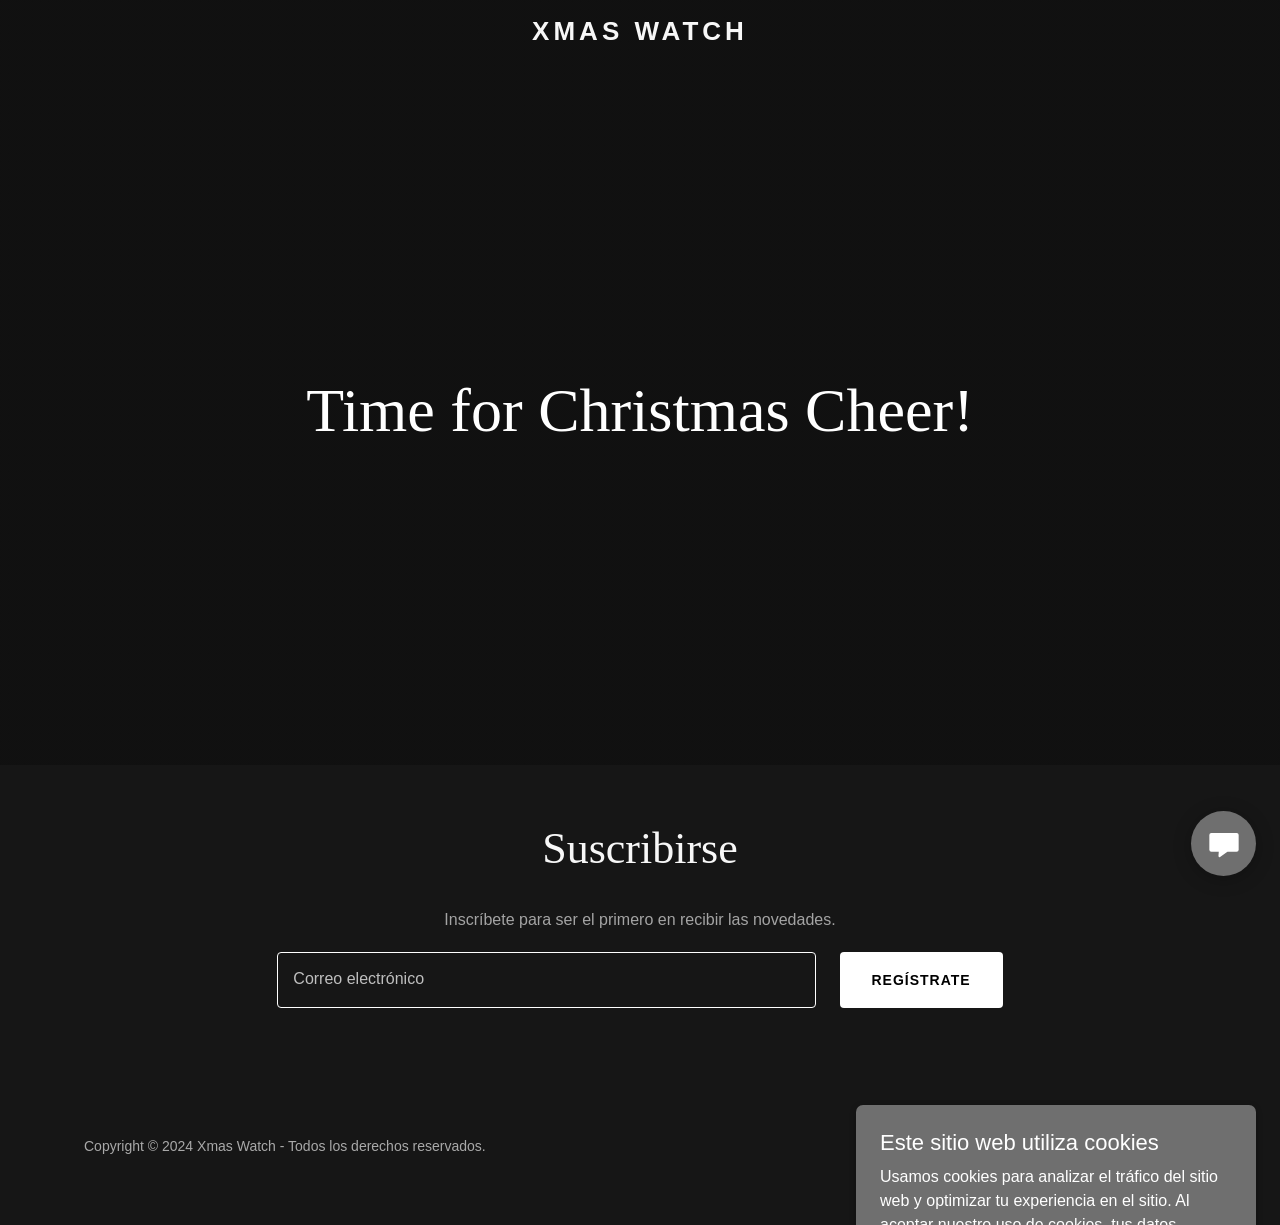
==== index.html @ 5bb148e1 "Create index.html" ====
<!DOCTYPE html><html lang="es-ES"><head><meta charSet="utf-8"/><meta http-equiv="X-UA-Compatible" content="IE=edge"/><meta name="viewport" content="width=device-width, initial-scale=1"/><title>Xmas Watch</title><meta name="author" content="Xmas Watch"/><meta name="generator" content="Starfield Technologies; Go Daddy Website Builder 8.0.0000"/><link rel="manifest" href="/manifest.webmanifest"/><link rel="apple-touch-icon" sizes="57x57" href="//img1.wsimg.com/isteam/ip/static/pwa-app/logo-default.png/:/rs=w:57,h:57,m"/><link rel="apple-touch-icon" sizes="60x60" href="//img1.wsimg.com/isteam/ip/static/pwa-app/logo-default.png/:/rs=w:60,h:60,m"/><link rel="apple-touch-icon" sizes="72x72" href="//img1.wsimg.com/isteam/ip/static/pwa-app/logo-default.png/:/rs=w:72,h:72,m"/><link rel="apple-touch-icon" sizes="114x114" href="//img1.wsimg.com/isteam/ip/static/pwa-app/logo-default.png/:/rs=w:114,h:114,m"/><link rel="apple-touch-icon" sizes="120x120" href="//img1.wsimg.com/isteam/ip/static/pwa-app/logo-default.png/:/rs=w:120,h:120,m"/><link rel="apple-touch-icon" sizes="144x144" href="//img1.wsimg.com/isteam/ip/static/pwa-app/logo-default.png/:/rs=w:144,h:144,m"/><link rel="apple-touch-icon" sizes="152x152" href="//img1.wsimg.com/isteam/ip/static/pwa-app/logo-default.png/:/rs=w:152,h:152,m"/><link rel="apple-touch-icon" sizes="180x180" href="//img1.wsimg.com/isteam/ip/static/pwa-app/logo-default.png/:/rs=w:180,h:180,m"/><meta property="og:url" content="https://xmaswatch.com/"/>
<meta property="og:site_name" content="Xmas Watch"/>
<meta property="og:title" content="Xmas Watch"/>
<meta property="og:type" content="website"/>
<meta property="og:image" content="https://img1.wsimg.com/isteam/stock/pY0E9BW"/>
<meta property="og:locale" content="es_ES"/>
<meta name="twitter:card" content="summary"/>
<meta name="twitter:title" content="Xmas Watch"/>
<meta name="twitter:description" content="Time for Christmas Cheer!"/>
<meta name="twitter:image" content="https://img1.wsimg.com/isteam/stock/pY0E9BW"/>
<meta name="twitter:image:alt" content="Xmas Watch"/>
<meta name="theme-color" content="#6F6F6F"/><style data-inline-fonts>/* cyrillic */
@font-face {
  font-family: 'Playfair Display';
  font-style: normal;
  font-weight: 400;
  font-display: swap;
  src: url(https://img1.wsimg.com/gfonts/s/playfairdisplay/v37/nuFiD-vYSZviVYUb_rj3ij__anPXDTjYgFE_.woff2) format('woff2');
  unicode-range: U+0301, U+0400-045F, U+0490-0491, U+04B0-04B1, U+2116;
}
/* vietnamese */
@font-face {
  font-family: 'Playfair Display';
  font-style: normal;
  font-weight: 400;
  font-display: swap;
  src: url(https://img1.wsimg.com/gfonts/s/playfairdisplay/v37/nuFiD-vYSZviVYUb_rj3ij__anPXDTPYgFE_.woff2) format('woff2');
  unicode-range: U+0102-0103, U+0110-0111, U+0128-0129, U+0168-0169, U+01A0-01A1, U+01AF-01B0, U+0300-0301, U+0303-0304, U+0308-0309, U+0323, U+0329, U+1EA0-1EF9, U+20AB;
}
/* latin-ext */
@font-face {
  font-family: 'Playfair Display';
  font-style: normal;
  font-weight: 400;
  font-display: swap;
  src: url(https://img1.wsimg.com/gfonts/s/playfairdisplay/v37/nuFiD-vYSZviVYUb_rj3ij__anPXDTLYgFE_.woff2) format('woff2');
  unicode-range: U+0100-02BA, U+02BD-02C5, U+02C7-02CC, U+02CE-02D7, U+02DD-02FF, U+0304, U+0308, U+0329, U+1D00-1DBF, U+1E00-1E9F, U+1EF2-1EFF, U+2020, U+20A0-20AB, U+20AD-20C0, U+2113, U+2C60-2C7F, U+A720-A7FF;
}
/* latin */
@font-face {
  font-family: 'Playfair Display';
  font-style: normal;
  font-weight: 400;
  font-display: swap;
  src: url(https://img1.wsimg.com/gfonts/s/playfairdisplay/v37/nuFiD-vYSZviVYUb_rj3ij__anPXDTzYgA.woff2) format('woff2');
  unicode-range: U+0000-00FF, U+0131, U+0152-0153, U+02BB-02BC, U+02C6, U+02DA, U+02DC, U+0304, U+0308, U+0329, U+2000-206F, U+20AC, U+2122, U+2191, U+2193, U+2212, U+2215, U+FEFF, U+FFFD;
}
/* cyrillic */
@font-face {
  font-family: 'Playfair Display';
  font-style: normal;
  font-weight: 700;
  font-display: swap;
  src: url(https://img1.wsimg.com/gfonts/s/playfairdisplay/v37/nuFiD-vYSZviVYUb_rj3ij__anPXDTjYgFE_.woff2) format('woff2');
  unicode-range: U+0301, U+0400-045F, U+0490-0491, U+04B0-04B1, U+2116;
}
/* vietnamese */
@font-face {
  font-family: 'Playfair Display';
  font-style: normal;
  font-weight: 700;
  font-display: swap;
  src: url(https://img1.wsimg.com/gfonts/s/playfairdisplay/v37/nuFiD-vYSZviVYUb_rj3ij__anPXDTPYgFE_.woff2) format('woff2');
  unicode-range: U+0102-0103, U+0110-0111, U+0128-0129, U+0168-0169, U+01A0-01A1, U+01AF-01B0, U+0300-0301, U+0303-0304, U+0308-0309, U+0323, U+0329, U+1EA0-1EF9, U+20AB;
}
/* latin-ext */
@font-face {
  font-family: 'Playfair Display';
  font-style: normal;
  font-weight: 700;
  font-display: swap;
  src: url(https://img1.wsimg.com/gfonts/s/playfairdisplay/v37/nuFiD-vYSZviVYUb_rj3ij__anPXDTLYgFE_.woff2) format('woff2');
  unicode-range: U+0100-02BA, U+02BD-02C5, U+02C7-02CC, U+02CE-02D7, U+02DD-02FF, U+0304, U+0308, U+0329, U+1D00-1DBF, U+1E00-1E9F, U+1EF2-1EFF, U+2020, U+20A0-20AB, U+20AD-20C0, U+2113, U+2C60-2C7F, U+A720-A7FF;
}
/* latin */
@font-face {
  font-family: 'Playfair Display';
  font-style: normal;
  font-weight: 700;
  font-display: swap;
  src: url(https://img1.wsimg.com/gfonts/s/playfairdisplay/v37/nuFiD-vYSZviVYUb_rj3ij__anPXDTzYgA.woff2) format('woff2');
  unicode-range: U+0000-00FF, U+0131, U+0152-0153, U+02BB-02BC, U+02C6, U+02DA, U+02DC, U+0304, U+0308, U+0329, U+2000-206F, U+20AC, U+2122, U+2191, U+2193, U+2212, U+2215, U+FEFF, U+FFFD;
}
/* cyrillic */
@font-face {
  font-family: 'Playfair Display';
  font-style: normal;
  font-weight: 900;
  font-display: swap;
  src: url(https://img1.wsimg.com/gfonts/s/playfairdisplay/v37/nuFiD-vYSZviVYUb_rj3ij__anPXDTjYgFE_.woff2) format('woff2');
  unicode-range: U+0301, U+0400-045F, U+0490-0491, U+04B0-04B1, U+2116;
}
/* vietnamese */
@font-face {
  font-family: 'Playfair Display';
  font-style: normal;
  font-weight: 900;
  font-display: swap;
  src: url(https://img1.wsimg.com/gfonts/s/playfairdisplay/v37/nuFiD-vYSZviVYUb_rj3ij__anPXDTPYgFE_.woff2) format('woff2');
  unicode-range: U+0102-0103, U+0110-0111, U+0128-0129, U+0168-0169, U+01A0-01A1, U+01AF-01B0, U+0300-0301, U+0303-0304, U+0308-0309, U+0323, U+0329, U+1EA0-1EF9, U+20AB;
}
/* latin-ext */
@font-face {
  font-family: 'Playfair Display';
  font-style: normal;
  font-weight: 900;
  font-display: swap;
  src: url(https://img1.wsimg.com/gfonts/s/playfairdisplay/v37/nuFiD-vYSZviVYUb_rj3ij__anPXDTLYgFE_.woff2) format('woff2');
  unicode-range: U+0100-02BA, U+02BD-02C5, U+02C7-02CC, U+02CE-02D7, U+02DD-02FF, U+0304, U+0308, U+0329, U+1D00-1DBF, U+1E00-1E9F, U+1EF2-1EFF, U+2020, U+20A0-20AB, U+20AD-20C0, U+2113, U+2C60-2C7F, U+A720-A7FF;
}
/* latin */
@font-face {
  font-family: 'Playfair Display';
  font-style: normal;
  font-weight: 900;
  font-display: swap;
  src: url(https://img1.wsimg.com/gfonts/s/playfairdisplay/v37/nuFiD-vYSZviVYUb_rj3ij__anPXDTzYgA.woff2) format('woff2');
  unicode-range: U+0000-00FF, U+0131, U+0152-0153, U+02BB-02BC, U+02C6, U+02DA, U+02DC, U+0304, U+0308, U+0329, U+2000-206F, U+20AC, U+2122, U+2191, U+2193, U+2212, U+2215, U+FEFF, U+FFFD;
}

/* cyrillic-ext */
@font-face {
  font-family: 'Source Sans Pro';
  font-style: italic;
  font-weight: 300;
  font-display: swap;
  src: url(https://img1.wsimg.com/gfonts/s/sourcesanspro/v22/6xKwdSBYKcSV-LCoeQqfX1RYOo3qPZZMkidh18Smxg.woff2) format('woff2');
  unicode-range: U+0460-052F, U+1C80-1C8A, U+20B4, U+2DE0-2DFF, U+A640-A69F, U+FE2E-FE2F;
}
/* cyrillic */
@font-face {
  font-family: 'Source Sans Pro';
  font-style: italic;
  font-weight: 300;
  font-display: swap;
  src: url(https://img1.wsimg.com/gfonts/s/sourcesanspro/v22/6xKwdSBYKcSV-LCoeQqfX1RYOo3qPZZMkido18Smxg.woff2) format('woff2');
  unicode-range: U+0301, U+0400-045F, U+0490-0491, U+04B0-04B1, U+2116;
}
/* greek-ext */
@font-face {
  font-family: 'Source Sans Pro';
  font-style: italic;
  font-weight: 300;
  font-display: swap;
  src: url(https://img1.wsimg.com/gfonts/s/sourcesanspro/v22/6xKwdSBYKcSV-LCoeQqfX1RYOo3qPZZMkidg18Smxg.woff2) format('woff2');
  unicode-range: U+1F00-1FFF;
}
/* greek */
@font-face {
  font-family: 'Source Sans Pro';
  font-style: italic;
  font-weight: 300;
  font-display: swap;
  src: url(https://img1.wsimg.com/gfonts/s/sourcesanspro/v22/6xKwdSBYKcSV-LCoeQqfX1RYOo3qPZZMkidv18Smxg.woff2) format('woff2');
  unicode-range: U+0370-0377, U+037A-037F, U+0384-038A, U+038C, U+038E-03A1, U+03A3-03FF;
}
/* vietnamese */
@font-face {
  font-family: 'Source Sans Pro';
  font-style: italic;
  font-weight: 300;
  font-display: swap;
  src: url(https://img1.wsimg.com/gfonts/s/sourcesanspro/v22/6xKwdSBYKcSV-LCoeQqfX1RYOo3qPZZMkidj18Smxg.woff2) format('woff2');
  unicode-range: U+0102-0103, U+0110-0111, U+0128-0129, U+0168-0169, U+01A0-01A1, U+01AF-01B0, U+0300-0301, U+0303-0304, U+0308-0309, U+0323, U+0329, U+1EA0-1EF9, U+20AB;
}
/* latin-ext */
@font-face {
  font-family: 'Source Sans Pro';
  font-style: italic;
  font-weight: 300;
  font-display: swap;
  src: url(https://img1.wsimg.com/gfonts/s/sourcesanspro/v22/6xKwdSBYKcSV-LCoeQqfX1RYOo3qPZZMkidi18Smxg.woff2) format('woff2');
  unicode-range: U+0100-02BA, U+02BD-02C5, U+02C7-02CC, U+02CE-02D7, U+02DD-02FF, U+0304, U+0308, U+0329, U+1D00-1DBF, U+1E00-1E9F, U+1EF2-1EFF, U+2020, U+20A0-20AB, U+20AD-20C0, U+2113, U+2C60-2C7F, U+A720-A7FF;
}
/* latin */
@font-face {
  font-family: 'Source Sans Pro';
  font-style: italic;
  font-weight: 300;
  font-display: swap;
  src: url(https://img1.wsimg.com/gfonts/s/sourcesanspro/v22/6xKwdSBYKcSV-LCoeQqfX1RYOo3qPZZMkids18Q.woff2) format('woff2');
  unicode-range: U+0000-00FF, U+0131, U+0152-0153, U+02BB-02BC, U+02C6, U+02DA, U+02DC, U+0304, U+0308, U+0329, U+2000-206F, U+20AC, U+2122, U+2191, U+2193, U+2212, U+2215, U+FEFF, U+FFFD;
}
/* cyrillic-ext */
@font-face {
  font-family: 'Source Sans Pro';
  font-style: italic;
  font-weight: 400;
  font-display: swap;
  src: url(https://img1.wsimg.com/gfonts/s/sourcesanspro/v22/6xK1dSBYKcSV-LCoeQqfX1RYOo3qPZ7qsDJT9g.woff2) format('woff2');
  unicode-range: U+0460-052F, U+1C80-1C8A, U+20B4, U+2DE0-2DFF, U+A640-A69F, U+FE2E-FE2F;
}
/* cyrillic */
@font-face {
  font-family: 'Source Sans Pro';
  font-style: italic;
  font-weight: 400;
  font-display: swap;
  src: url(https://img1.wsimg.com/gfonts/s/sourcesanspro/v22/6xK1dSBYKcSV-LCoeQqfX1RYOo3qPZ7jsDJT9g.woff2) format('woff2');
  unicode-range: U+0301, U+0400-045F, U+0490-0491, U+04B0-04B1, U+2116;
}
/* greek-ext */
@font-face {
  font-family: 'Source Sans Pro';
  font-style: italic;
  font-weight: 400;
  font-display: swap;
  src: url(https://img1.wsimg.com/gfonts/s/sourcesanspro/v22/6xK1dSBYKcSV-LCoeQqfX1RYOo3qPZ7rsDJT9g.woff2) format('woff2');
  unicode-range: U+1F00-1FFF;
}
/* greek */
@font-face {
  font-family: 'Source Sans Pro';
  font-style: italic;
  font-weight: 400;
  font-display: swap;
  src: url(https://img1.wsimg.com/gfonts/s/sourcesanspro/v22/6xK1dSBYKcSV-LCoeQqfX1RYOo3qPZ7ksDJT9g.woff2) format('woff2');
  unicode-range: U+0370-0377, U+037A-037F, U+0384-038A, U+038C, U+038E-03A1, U+03A3-03FF;
}
/* vietnamese */
@font-face {
  font-family: 'Source Sans Pro';
  font-style: italic;
  font-weight: 400;
  font-display: swap;
  src: url(https://img1.wsimg.com/gfonts/s/sourcesanspro/v22/6xK1dSBYKcSV-LCoeQqfX1RYOo3qPZ7osDJT9g.woff2) format('woff2');
  unicode-range: U+0102-0103, U+0110-0111, U+0128-0129, U+0168-0169, U+01A0-01A1, U+01AF-01B0, U+0300-0301, U+0303-0304, U+0308-0309, U+0323, U+0329, U+1EA0-1EF9, U+20AB;
}
/* latin-ext */
@font-face {
  font-family: 'Source Sans Pro';
  font-style: italic;
  font-weight: 400;
  font-display: swap;
  src: url(https://img1.wsimg.com/gfonts/s/sourcesanspro/v22/6xK1dSBYKcSV-LCoeQqfX1RYOo3qPZ7psDJT9g.woff2) format('woff2');
  unicode-range: U+0100-02BA, U+02BD-02C5, U+02C7-02CC, U+02CE-02D7, U+02DD-02FF, U+0304, U+0308, U+0329, U+1D00-1DBF, U+1E00-1E9F, U+1EF2-1EFF, U+2020, U+20A0-20AB, U+20AD-20C0, U+2113, U+2C60-2C7F, U+A720-A7FF;
}
/* latin */
@font-face {
  font-family: 'Source Sans Pro';
  font-style: italic;
  font-weight: 400;
  font-display: swap;
  src: url(https://img1.wsimg.com/gfonts/s/sourcesanspro/v22/6xK1dSBYKcSV-LCoeQqfX1RYOo3qPZ7nsDI.woff2) format('woff2');
  unicode-range: U+0000-00FF, U+0131, U+0152-0153, U+02BB-02BC, U+02C6, U+02DA, U+02DC, U+0304, U+0308, U+0329, U+2000-206F, U+20AC, U+2122, U+2191, U+2193, U+2212, U+2215, U+FEFF, U+FFFD;
}
/* cyrillic-ext */
@font-face {
  font-family: 'Source Sans Pro';
  font-style: italic;
  font-weight: 700;
  font-display: swap;
  src: url(https://img1.wsimg.com/gfonts/s/sourcesanspro/v22/6xKwdSBYKcSV-LCoeQqfX1RYOo3qPZZclSdh18Smxg.woff2) format('woff2');
  unicode-range: U+0460-052F, U+1C80-1C8A, U+20B4, U+2DE0-2DFF, U+A640-A69F, U+FE2E-FE2F;
}
/* cyrillic */
@font-face {
  font-family: 'Source Sans Pro';
  font-style: italic;
  font-weight: 700;
  font-display: swap;
  src: url(https://img1.wsimg.com/gfonts/s/sourcesanspro/v22/6xKwdSBYKcSV-LCoeQqfX1RYOo3qPZZclSdo18Smxg.woff2) format('woff2');
  unicode-range: U+0301, U+0400-045F, U+0490-0491, U+04B0-04B1, U+2116;
}
/* greek-ext */
@font-face {
  font-family: 'Source Sans Pro';
  font-style: italic;
  font-weight: 700;
  font-display: swap;
  src: url(https://img1.wsimg.com/gfonts/s/sourcesanspro/v22/6xKwdSBYKcSV-LCoeQqfX1RYOo3qPZZclSdg18Smxg.woff2) format('woff2');
  unicode-range: U+1F00-1FFF;
}
/* greek */
@font-face {
  font-family: 'Source Sans Pro';
  font-style: italic;
  font-weight: 700;
  font-display: swap;
  src: url(https://img1.wsimg.com/gfonts/s/sourcesanspro/v22/6xKwdSBYKcSV-LCoeQqfX1RYOo3qPZZclSdv18Smxg.woff2) format('woff2');
  unicode-range: U+0370-0377, U+037A-037F, U+0384-038A, U+038C, U+038E-03A1, U+03A3-03FF;
}
/* vietnamese */
@font-face {
  font-family: 'Source Sans Pro';
  font-style: italic;
  font-weight: 700;
  font-display: swap;
  src: url(https://img1.wsimg.com/gfonts/s/sourcesanspro/v22/6xKwdSBYKcSV-LCoeQqfX1RYOo3qPZZclSdj18Smxg.woff2) format('woff2');
  unicode-range: U+0102-0103, U+0110-0111, U+0128-0129, U+0168-0169, U+01A0-01A1, U+01AF-01B0, U+0300-0301, U+0303-0304, U+0308-0309, U+0323, U+0329, U+1EA0-1EF9, U+20AB;
}
/* latin-ext */
@font-face {
  font-family: 'Source Sans Pro';
  font-style: italic;
  font-weight: 700;
  font-display: swap;
  src: url(https://img1.wsimg.com/gfonts/s/sourcesanspro/v22/6xKwdSBYKcSV-LCoeQqfX1RYOo3qPZZclSdi18Smxg.woff2) format('woff2');
  unicode-range: U+0100-02BA, U+02BD-02C5, U+02C7-02CC, U+02CE-02D7, U+02DD-02FF, U+0304, U+0308, U+0329, U+1D00-1DBF, U+1E00-1E9F, U+1EF2-1EFF, U+2020, U+20A0-20AB, U+20AD-20C0, U+2113, U+2C60-2C7F, U+A720-A7FF;
}
/* latin */
@font-face {
  font-family: 'Source Sans Pro';
  font-style: italic;
  font-weight: 700;
  font-display: swap;
  src: url(https://img1.wsimg.com/gfonts/s/sourcesanspro/v22/6xKwdSBYKcSV-LCoeQqfX1RYOo3qPZZclSds18Q.woff2) format('woff2');
  unicode-range: U+0000-00FF, U+0131, U+0152-0153, U+02BB-02BC, U+02C6, U+02DA, U+02DC, U+0304, U+0308, U+0329, U+2000-206F, U+20AC, U+2122, U+2191, U+2193, U+2212, U+2215, U+FEFF, U+FFFD;
}
/* cyrillic-ext */
@font-face {
  font-family: 'Source Sans Pro';
  font-style: normal;
  font-weight: 300;
  font-display: swap;
  src: url(https://img1.wsimg.com/gfonts/s/sourcesanspro/v22/6xKydSBYKcSV-LCoeQqfX1RYOo3ik4zwmhduz8A.woff2) format('woff2');
  unicode-range: U+0460-052F, U+1C80-1C8A, U+20B4, U+2DE0-2DFF, U+A640-A69F, U+FE2E-FE2F;
}
/* cyrillic */
@font-face {
  font-family: 'Source Sans Pro';
  font-style: normal;
  font-weight: 300;
  font-display: swap;
  src: url(https://img1.wsimg.com/gfonts/s/sourcesanspro/v22/6xKydSBYKcSV-LCoeQqfX1RYOo3ik4zwkxduz8A.woff2) format('woff2');
  unicode-range: U+0301, U+0400-045F, U+0490-0491, U+04B0-04B1, U+2116;
}
/* greek-ext */
@font-face {
  font-family: 'Source Sans Pro';
  font-style: normal;
  font-weight: 300;
  font-display: swap;
  src: url(https://img1.wsimg.com/gfonts/s/sourcesanspro/v22/6xKydSBYKcSV-LCoeQqfX1RYOo3ik4zwmxduz8A.woff2) format('woff2');
  unicode-range: U+1F00-1FFF;
}
/* greek */
@font-face {
  font-family: 'Source Sans Pro';
  font-style: normal;
  font-weight: 300;
  font-display: swap;
  src: url(https://img1.wsimg.com/gfonts/s/sourcesanspro/v22/6xKydSBYKcSV-LCoeQqfX1RYOo3ik4zwlBduz8A.woff2) format('woff2');
  unicode-range: U+0370-0377, U+037A-037F, U+0384-038A, U+038C, U+038E-03A1, U+03A3-03FF;
}
/* vietnamese */
@font-face {
  font-family: 'Source Sans Pro';
  font-style: normal;
  font-weight: 300;
  font-display: swap;
  src: url(https://img1.wsimg.com/gfonts/s/sourcesanspro/v22/6xKydSBYKcSV-LCoeQqfX1RYOo3ik4zwmBduz8A.woff2) format('woff2');
  unicode-range: U+0102-0103, U+0110-0111, U+0128-0129, U+0168-0169, U+01A0-01A1, U+01AF-01B0, U+0300-0301, U+0303-0304, U+0308-0309, U+0323, U+0329, U+1EA0-1EF9, U+20AB;
}
/* latin-ext */
@font-face {
  font-family: 'Source Sans Pro';
  font-style: normal;
  font-weight: 300;
  font-display: swap;
  src: url(https://img1.wsimg.com/gfonts/s/sourcesanspro/v22/6xKydSBYKcSV-LCoeQqfX1RYOo3ik4zwmRduz8A.woff2) format('woff2');
  unicode-range: U+0100-02BA, U+02BD-02C5, U+02C7-02CC, U+02CE-02D7, U+02DD-02FF, U+0304, U+0308, U+0329, U+1D00-1DBF, U+1E00-1E9F, U+1EF2-1EFF, U+2020, U+20A0-20AB, U+20AD-20C0, U+2113, U+2C60-2C7F, U+A720-A7FF;
}
/* latin */
@font-face {
  font-family: 'Source Sans Pro';
  font-style: normal;
  font-weight: 300;
  font-display: swap;
  src: url(https://img1.wsimg.com/gfonts/s/sourcesanspro/v22/6xKydSBYKcSV-LCoeQqfX1RYOo3ik4zwlxdu.woff2) format('woff2');
  unicode-range: U+0000-00FF, U+0131, U+0152-0153, U+02BB-02BC, U+02C6, U+02DA, U+02DC, U+0304, U+0308, U+0329, U+2000-206F, U+20AC, U+2122, U+2191, U+2193, U+2212, U+2215, U+FEFF, U+FFFD;
}
/* cyrillic-ext */
@font-face {
  font-family: 'Source Sans Pro';
  font-style: normal;
  font-weight: 400;
  font-display: swap;
  src: url(https://img1.wsimg.com/gfonts/s/sourcesanspro/v22/6xK3dSBYKcSV-LCoeQqfX1RYOo3qNa7lqDY.woff2) format('woff2');
  unicode-range: U+0460-052F, U+1C80-1C8A, U+20B4, U+2DE0-2DFF, U+A640-A69F, U+FE2E-FE2F;
}
/* cyrillic */
@font-face {
  font-family: 'Source Sans Pro';
  font-style: normal;
  font-weight: 400;
  font-display: swap;
  src: url(https://img1.wsimg.com/gfonts/s/sourcesanspro/v22/6xK3dSBYKcSV-LCoeQqfX1RYOo3qPK7lqDY.woff2) format('woff2');
  unicode-range: U+0301, U+0400-045F, U+0490-0491, U+04B0-04B1, U+2116;
}
/* greek-ext */
@font-face {
  font-family: 'Source Sans Pro';
  font-style: normal;
  font-weight: 400;
  font-display: swap;
  src: url(https://img1.wsimg.com/gfonts/s/sourcesanspro/v22/6xK3dSBYKcSV-LCoeQqfX1RYOo3qNK7lqDY.woff2) format('woff2');
  unicode-range: U+1F00-1FFF;
}
/* greek */
@font-face {
  font-family: 'Source Sans Pro';
  font-style: normal;
  font-weight: 400;
  font-display: swap;
  src: url(https://img1.wsimg.com/gfonts/s/sourcesanspro/v22/6xK3dSBYKcSV-LCoeQqfX1RYOo3qO67lqDY.woff2) format('woff2');
  unicode-range: U+0370-0377, U+037A-037F, U+0384-038A, U+038C, U+038E-03A1, U+03A3-03FF;
}
/* vietnamese */
@font-face {
  font-family: 'Source Sans Pro';
  font-style: normal;
  font-weight: 400;
  font-display: swap;
  src: url(https://img1.wsimg.com/gfonts/s/sourcesanspro/v22/6xK3dSBYKcSV-LCoeQqfX1RYOo3qN67lqDY.woff2) format('woff2');
  unicode-range: U+0102-0103, U+0110-0111, U+0128-0129, U+0168-0169, U+01A0-01A1, U+01AF-01B0, U+0300-0301, U+0303-0304, U+0308-0309, U+0323, U+0329, U+1EA0-1EF9, U+20AB;
}
/* latin-ext */
@font-face {
  font-family: 'Source Sans Pro';
  font-style: normal;
  font-weight: 400;
  font-display: swap;
  src: url(https://img1.wsimg.com/gfonts/s/sourcesanspro/v22/6xK3dSBYKcSV-LCoeQqfX1RYOo3qNq7lqDY.woff2) format('woff2');
  unicode-range: U+0100-02BA, U+02BD-02C5, U+02C7-02CC, U+02CE-02D7, U+02DD-02FF, U+0304, U+0308, U+0329, U+1D00-1DBF, U+1E00-1E9F, U+1EF2-1EFF, U+2020, U+20A0-20AB, U+20AD-20C0, U+2113, U+2C60-2C7F, U+A720-A7FF;
}
/* latin */
@font-face {
  font-family: 'Source Sans Pro';
  font-style: normal;
  font-weight: 400;
  font-display: swap;
  src: url(https://img1.wsimg.com/gfonts/s/sourcesanspro/v22/6xK3dSBYKcSV-LCoeQqfX1RYOo3qOK7l.woff2) format('woff2');
  unicode-range: U+0000-00FF, U+0131, U+0152-0153, U+02BB-02BC, U+02C6, U+02DA, U+02DC, U+0304, U+0308, U+0329, U+2000-206F, U+20AC, U+2122, U+2191, U+2193, U+2212, U+2215, U+FEFF, U+FFFD;
}
/* cyrillic-ext */
@font-face {
  font-family: 'Source Sans Pro';
  font-style: normal;
  font-weight: 700;
  font-display: swap;
  src: url(https://img1.wsimg.com/gfonts/s/sourcesanspro/v22/6xKydSBYKcSV-LCoeQqfX1RYOo3ig4vwmhduz8A.woff2) format('woff2');
  unicode-range: U+0460-052F, U+1C80-1C8A, U+20B4, U+2DE0-2DFF, U+A640-A69F, U+FE2E-FE2F;
}
/* cyrillic */
@font-face {
  font-family: 'Source Sans Pro';
  font-style: normal;
  font-weight: 700;
  font-display: swap;
  src: url(https://img1.wsimg.com/gfonts/s/sourcesanspro/v22/6xKydSBYKcSV-LCoeQqfX1RYOo3ig4vwkxduz8A.woff2) format('woff2');
  unicode-range: U+0301, U+0400-045F, U+0490-0491, U+04B0-04B1, U+2116;
}
/* greek-ext */
@font-face {
  font-family: 'Source Sans Pro';
  font-style: normal;
  font-weight: 700;
  font-display: swap;
  src: url(https://img1.wsimg.com/gfonts/s/sourcesanspro/v22/6xKydSBYKcSV-LCoeQqfX1RYOo3ig4vwmxduz8A.woff2) format('woff2');
  unicode-range: U+1F00-1FFF;
}
/* greek */
@font-face {
  font-family: 'Source Sans Pro';
  font-style: normal;
  font-weight: 700;
  font-display: swap;
  src: url(https://img1.wsimg.com/gfonts/s/sourcesanspro/v22/6xKydSBYKcSV-LCoeQqfX1RYOo3ig4vwlBduz8A.woff2) format('woff2');
  unicode-range: U+0370-0377, U+037A-037F, U+0384-038A, U+038C, U+038E-03A1, U+03A3-03FF;
}
/* vietnamese */
@font-face {
  font-family: 'Source Sans Pro';
  font-style: normal;
  font-weight: 700;
  font-display: swap;
  src: url(https://img1.wsimg.com/gfonts/s/sourcesanspro/v22/6xKydSBYKcSV-LCoeQqfX1RYOo3ig4vwmBduz8A.woff2) format('woff2');
  unicode-range: U+0102-0103, U+0110-0111, U+0128-0129, U+0168-0169, U+01A0-01A1, U+01AF-01B0, U+0300-0301, U+0303-0304, U+0308-0309, U+0323, U+0329, U+1EA0-1EF9, U+20AB;
}
/* latin-ext */
@font-face {
  font-family: 'Source Sans Pro';
  font-style: normal;
  font-weight: 700;
  font-display: swap;
  src: url(https://img1.wsimg.com/gfonts/s/sourcesanspro/v22/6xKydSBYKcSV-LCoeQqfX1RYOo3ig4vwmRduz8A.woff2) format('woff2');
  unicode-range: U+0100-02BA, U+02BD-02C5, U+02C7-02CC, U+02CE-02D7, U+02DD-02FF, U+0304, U+0308, U+0329, U+1D00-1DBF, U+1E00-1E9F, U+1EF2-1EFF, U+2020, U+20A0-20AB, U+20AD-20C0, U+2113, U+2C60-2C7F, U+A720-A7FF;
}
/* latin */
@font-face {
  font-family: 'Source Sans Pro';
  font-style: normal;
  font-weight: 700;
  font-display: swap;
  src: url(https://img1.wsimg.com/gfonts/s/sourcesanspro/v22/6xKydSBYKcSV-LCoeQqfX1RYOo3ig4vwlxdu.woff2) format('woff2');
  unicode-range: U+0000-00FF, U+0131, U+0152-0153, U+02BB-02BC, U+02C6, U+02DA, U+02DC, U+0304, U+0308, U+0329, U+2000-206F, U+20AC, U+2122, U+2191, U+2193, U+2212, U+2215, U+FEFF, U+FFFD;
}

/* cyrillic-ext */
@font-face {
  font-family: 'Montserrat';
  font-style: normal;
  font-weight: 600;
  font-display: swap;
  src: url(https://img1.wsimg.com/gfonts/s/montserrat/v26/JTUSjIg1_i6t8kCHKm459WRhyzbi.woff2) format('woff2');
  unicode-range: U+0460-052F, U+1C80-1C8A, U+20B4, U+2DE0-2DFF, U+A640-A69F, U+FE2E-FE2F;
}
/* cyrillic */
@font-face {
  font-family: 'Montserrat';
  font-style: normal;
  font-weight: 600;
  font-display: swap;
  src: url(https://img1.wsimg.com/gfonts/s/montserrat/v26/JTUSjIg1_i6t8kCHKm459W1hyzbi.woff2) format('woff2');
  unicode-range: U+0301, U+0400-045F, U+0490-0491, U+04B0-04B1, U+2116;
}
/* vietnamese */
@font-face {
  font-family: 'Montserrat';
  font-style: normal;
  font-weight: 600;
  font-display: swap;
  src: url(https://img1.wsimg.com/gfonts/s/montserrat/v26/JTUSjIg1_i6t8kCHKm459WZhyzbi.woff2) format('woff2');
  unicode-range: U+0102-0103, U+0110-0111, U+0128-0129, U+0168-0169, U+01A0-01A1, U+01AF-01B0, U+0300-0301, U+0303-0304, U+0308-0309, U+0323, U+0329, U+1EA0-1EF9, U+20AB;
}
/* latin-ext */
@font-face {
  font-family: 'Montserrat';
  font-style: normal;
  font-weight: 600;
  font-display: swap;
  src: url(https://img1.wsimg.com/gfonts/s/montserrat/v26/JTUSjIg1_i6t8kCHKm459Wdhyzbi.woff2) format('woff2');
  unicode-range: U+0100-02BA, U+02BD-02C5, U+02C7-02CC, U+02CE-02D7, U+02DD-02FF, U+0304, U+0308, U+0329, U+1D00-1DBF, U+1E00-1E9F, U+1EF2-1EFF, U+2020, U+20A0-20AB, U+20AD-20C0, U+2113, U+2C60-2C7F, U+A720-A7FF;
}
/* latin */
@font-face {
  font-family: 'Montserrat';
  font-style: normal;
  font-weight: 600;
  font-display: swap;
  src: url(https://img1.wsimg.com/gfonts/s/montserrat/v26/JTUSjIg1_i6t8kCHKm459Wlhyw.woff2) format('woff2');
  unicode-range: U+0000-00FF, U+0131, U+0152-0153, U+02BB-02BC, U+02C6, U+02DA, U+02DC, U+0304, U+0308, U+0329, U+2000-206F, U+20AC, U+2122, U+2191, U+2193, U+2212, U+2215, U+FEFF, U+FFFD;
}
/* cyrillic-ext */
@font-face {
  font-family: 'Montserrat';
  font-style: normal;
  font-weight: 700;
  font-display: swap;
  src: url(https://img1.wsimg.com/gfonts/s/montserrat/v26/JTUSjIg1_i6t8kCHKm459WRhyzbi.woff2) format('woff2');
  unicode-range: U+0460-052F, U+1C80-1C8A, U+20B4, U+2DE0-2DFF, U+A640-A69F, U+FE2E-FE2F;
}
/* cyrillic */
@font-face {
  font-family: 'Montserrat';
  font-style: normal;
  font-weight: 700;
  font-display: swap;
  src: url(https://img1.wsimg.com/gfonts/s/montserrat/v26/JTUSjIg1_i6t8kCHKm459W1hyzbi.woff2) format('woff2');
  unicode-range: U+0301, U+0400-045F, U+0490-0491, U+04B0-04B1, U+2116;
}
/* vietnamese */
@font-face {
  font-family: 'Montserrat';
  font-style: normal;
  font-weight: 700;
  font-display: swap;
  src: url(https://img1.wsimg.com/gfonts/s/montserrat/v26/JTUSjIg1_i6t8kCHKm459WZhyzbi.woff2) format('woff2');
  unicode-range: U+0102-0103, U+0110-0111, U+0128-0129, U+0168-0169, U+01A0-01A1, U+01AF-01B0, U+0300-0301, U+0303-0304, U+0308-0309, U+0323, U+0329, U+1EA0-1EF9, U+20AB;
}
/* latin-ext */
@font-face {
  font-family: 'Montserrat';
  font-style: normal;
  font-weight: 700;
  font-display: swap;
  src: url(https://img1.wsimg.com/gfonts/s/montserrat/v26/JTUSjIg1_i6t8kCHKm459Wdhyzbi.woff2) format('woff2');
  unicode-range: U+0100-02BA, U+02BD-02C5, U+02C7-02CC, U+02CE-02D7, U+02DD-02FF, U+0304, U+0308, U+0329, U+1D00-1DBF, U+1E00-1E9F, U+1EF2-1EFF, U+2020, U+20A0-20AB, U+20AD-20C0, U+2113, U+2C60-2C7F, U+A720-A7FF;
}
/* latin */
@font-face {
  font-family: 'Montserrat';
  font-style: normal;
  font-weight: 700;
  font-display: swap;
  src: url(https://img1.wsimg.com/gfonts/s/montserrat/v26/JTUSjIg1_i6t8kCHKm459Wlhyw.woff2) format('woff2');
  unicode-range: U+0000-00FF, U+0131, U+0152-0153, U+02BB-02BC, U+02C6, U+02DA, U+02DC, U+0304, U+0308, U+0329, U+2000-206F, U+20AC, U+2122, U+2191, U+2193, U+2212, U+2215, U+FEFF, U+FFFD;
}
</style><style>.x{-ms-text-size-adjust:100%;-webkit-text-size-adjust:100%;-webkit-tap-highlight-color:rgba(0,0,0,0);margin:0;box-sizing:border-box}.x *,.x :after,.x :before{box-sizing:inherit}.x-el a[href^="mailto:"]:not(.x-el),.x-el a[href^="tel:"]:not(.x-el){color:inherit;font-size:inherit;text-decoration:inherit}.x-el-article,.x-el-aside,.x-el-details,.x-el-figcaption,.x-el-figure,.x-el-footer,.x-el-header,.x-el-hgroup,.x-el-main,.x-el-menu,.x-el-nav,.x-el-section,.x-el-summary{display:block}.x-el-audio,.x-el-canvas,.x-el-progress,.x-el-video{display:inline-block;vertical-align:baseline}.x-el-audio:not([controls]){display:none;height:0}.x-el-template{display:none}.x-el-a{background-color:transparent;color:inherit}.x-el-a:active,.x-el-a:hover{outline:0}.x-el-abbr[title]{border-bottom:1px dotted}.x-el-b,.x-el-strong{font-weight:700}.x-el-dfn{font-style:italic}.x-el-mark{background:#ff0;color:#000}.x-el-small{font-size:80%}.x-el-sub,.x-el-sup{font-size:75%;line-height:0;position:relative;vertical-align:baseline}.x-el-sup{top:-.5em}.x-el-sub{bottom:-.25em}.x-el-img{vertical-align:middle;border:0}.x-el-svg:not(:root){overflow:hidden}.x-el-figure{margin:0}.x-el-hr{box-sizing:content-box;height:0}.x-el-pre{overflow:auto}.x-el-code,.x-el-kbd,.x-el-pre,.x-el-samp{font-family:monospace,monospace;font-size:1em}.x-el-button,.x-el-input,.x-el-optgroup,.x-el-select,.x-el-textarea{color:inherit;font:inherit;margin:0}.x-el-button{overflow:visible}.x-el-button,.x-el-select{text-transform:none}.x-el-button,.x-el-input[type=button],.x-el-input[type=reset],.x-el-input[type=submit]{-webkit-appearance:button;cursor:pointer}.x-el-button[disabled],.x-el-input[disabled]{cursor:default}.x-el-button::-moz-focus-inner,.x-el-input::-moz-focus-inner{border:0;padding:0}.x-el-input{line-height:normal}.x-el-input[type=checkbox],.x-el-input[type=radio]{box-sizing:border-box;padding:0}.x-el-input[type=number]::-webkit-inner-spin-button,.x-el-input[type=number]::-webkit-outer-spin-button{height:auto}.x-el-input[type=search]{-webkit-appearance:textfield;box-sizing:content-box}.x-el-input[type=search]::-webkit-search-cancel-button,.x-el-input[type=search]::-webkit-search-decoration{-webkit-appearance:none}.x-el-textarea{border:0}.x-el-fieldset{border:1px solid silver;margin:0 2px;padding:.35em .625em .75em}.x-el-legend{border:0;padding:0}.x-el-textarea{overflow:auto}.x-el-optgroup{font-weight:700}.x-el-table{border-collapse:collapse;border-spacing:0}.x-el-td,.x-el-th{padding:0}.x{-webkit-font-smoothing:antialiased}.x-el-hr{border:0}.x-el-fieldset,.x-el-input,.x-el-select,.x-el-textarea{margin-top:0;margin-bottom:0}.x-el-fieldset,.x-el-input[type=email],.x-el-input[type=text],.x-el-textarea{width:100%}.x-el-input,.x-el-label{vertical-align:middle}.x-el-input{border-style:none;padding:.5em}.x-el-select:not([multiple]){vertical-align:middle}.x-el-textarea{line-height:1.75;padding:.5em}.x-el.d-none{display:none!important}.sideline-footer{margin-top:auto}.disable-scroll{touch-action:none;overflow:hidden;position:fixed;max-width:100vw}@keyframes loaderscale{0%{transform:scale(1);opacity:1}45%{transform:scale(.1);opacity:.7}80%{transform:scale(1);opacity:1}}.x-loader svg{display:inline-block}.x-loader svg:first-child{animation:loaderscale .75s cubic-bezier(.2,.68,.18,1.08) -.24s infinite}.x-loader svg:nth-child(2){animation:loaderscale .75s cubic-bezier(.2,.68,.18,1.08) -.12s infinite}.x-loader svg:nth-child(3){animation:loaderscale .75s cubic-bezier(.2,.68,.18,1.08) 0s infinite}.x-icon>svg{transition:transform .33s ease-in-out}.x-icon>svg.rotate-90{transform:rotate(-90deg)}.x-icon>svg.rotate90{transform:rotate(90deg)}.x-icon>svg.rotate-180{transform:rotate(-180deg)}.x-icon>svg.rotate180{transform:rotate(180deg)}.x-rt ol,.x-rt ul{text-align:left}.x-rt p{margin:0}.mte-inline-block{display:inline-block}@media only screen and (min-device-width:1025px){:root select,_::-webkit-full-page-media,_:future{font-family:sans-serif!important}}

</style>
<style>/*
Copyright 2017 The Playfair Display Project Authors (https://github.com/clauseggers/Playfair-Display), with Reserved Font Name "Playfair Display".

This Font Software is licensed under the SIL Open Font License, Version 1.1.
This license is copied below, and is also available with a FAQ at: http://scripts.sil.org/OFL

—————————————————————————————-
SIL OPEN FONT LICENSE Version 1.1 - 26 February 2007
—————————————————————————————-
*/

/*
Copyright 2010, 2012, 2014 Adobe Systems Incorporated (http://www.adobe.com/), with Reserved Font Name Source.

This Font Software is licensed under the SIL Open Font License, Version 1.1.
This license is copied below, and is also available with a FAQ at: http://scripts.sil.org/OFL

—————————————————————————————-
SIL OPEN FONT LICENSE Version 1.1 - 26 February 2007
—————————————————————————————-
*/

/*
Copyright 2011 The Montserrat Project Authors (https://github.com/JulietaUla/Montserrat)

This Font Software is licensed under the SIL Open Font License, Version 1.1.
This license is copied below, and is also available with a FAQ at: http://scripts.sil.org/OFL

—————————————————————————————-
SIL OPEN FONT LICENSE Version 1.1 - 26 February 2007
—————————————————————————————-
*/
</style>
<style data-glamor="cxs-default-sheet">.x .c1-1{letter-spacing:normal}.x .c1-2{text-transform:none}.x .c1-3{background-color:rgb(255, 255, 255)}.x .c1-4{width:100%}.x .c1-5 > div{position:relative}.x .c1-6 > div{overflow:hidden}.x .c1-7 > div{margin-top:auto}.x .c1-8 > div{margin-right:auto}.x .c1-9 > div{margin-bottom:auto}.x .c1-a > div{margin-left:auto}.x .c1-b{font-family:'Source Sans Pro', arial, sans-serif}.x .c1-c{font-size:16px}.x .c1-h{background-color:rgb(22, 22, 22)}.x .c1-i{padding-top:56px}.x .c1-j{padding-bottom:56px}.x .c1-k{overflow:hidden}.x .c1-l{padding:0px !important}.x .c1-o{position:relative}.x .c1-p{flex-grow:1}.x .c1-q{display:flex}.x .c1-r{align-items:center}.x .c1-s{justify-content:flex-start}.x .c1-t{flex-direction:column}.x .c1-u{min-height:500px}.x .c1-v{background-position:center}.x .c1-w{background-size:auto, cover}.x .c1-x{background-blend-mode:normal}.x .c1-y{background-repeat:no-repeat}.x .c1-z{text-shadow:none}.x .c1-1m{position:static}.x .c1-1o{z-index:3}.x .c1-1p{background-color:transparent}.x .c1-1q{transition:background .3s}.x .c1-1r{padding-top:24px}.x .c1-1s{padding-bottom:24px}.x .c1-1t{padding-left:24px}.x .c1-1u{padding-right:24px}.x .c1-1v{z-index:auto}.x .c1-20{flex-wrap:nowrap}.x .c1-21{margin-top:0px}.x .c1-22{margin-right:0px}.x .c1-23{margin-bottom:0px}.x .c1-24{margin-left:0px}.x .c1-25{[object -object]:0px}.x .c1-27{width:0px}.x .c1-28{padding-right:0px}.x .c1-29{padding-left:0px}.x .c1-2a{text-align:center}.x .c1-2b{justify-content:center}.x .c1-2c{overflow-wrap:break-word}.x .c1-2d{padding-left:8px}.x .c1-2e{padding-right:8px}.x .c1-2f{display:inline-block}.x .c1-2g{font-family:'Playfair Display', Georgia, serif}.x .c1-2k{letter-spacing:inherit}.x .c1-2l{text-transform:inherit}.x .c1-2m{text-decoration:none}.x .c1-2n{word-wrap:break-word}.x .c1-2o{display:inline}.x .c1-2p{cursor:pointer}.x .c1-2q{border-top:0px}.x .c1-2r{border-right:0px}.x .c1-2s{border-bottom:0px}.x .c1-2t{border-left:0px}.x .c1-2u{max-width:100%}.x .c1-2v{color:rgb(127, 128, 128)}.x .c1-2w{font-weight:inherit}.x .c1-2x:hover{color:rgb(191, 191, 191)}.x .c1-2y:active{color:rgb(219, 219, 219)}.x .c1-2z{letter-spacing:4px}.x .c1-30{text-transform:uppercase}.x .c1-31{line-height:1.2}.x .c1-32{font-family:'Montserrat', sans-serif}.x .c1-33{color:rgb(247, 247, 247)}.x .c1-34{font-size:22px}.x .c1-35{font-weight:700}.x .c1-3a{word-wrap:normal !important}.x .c1-3b{overflow-wrap:normal !important}.x .c1-3c{display:none}.x .c1-3d{visibility:hidden}.x .c1-3e{position:absolute}.x .c1-3f{width:auto}.x .c1-3g{overflow:visible}.x .c1-3h{left:0px}.x .c1-3i{font-size:26px}.x .c1-3n{font-size:18px}.x .c1-3s{justify-content:flex-end}.x .c1-3t{margin-left:auto}.x .c1-3u{margin-right:auto}.x .c1-3v{box-sizing:border-box}.x .c1-3w{flex-direction:row}.x .c1-3x{padding-top:0px}.x .c1-3y{padding-bottom:0px}.x .c1-40{flex-shrink:1}.x .c1-41{flex-basis:0%}.x .c1-44{line-height:24px}.x .c1-45{z-index:1}.x .c1-49{vertical-align:top}.x .c1-4a{padding-left:32px}.x .c1-4b{white-space:nowrap}.x .c1-4c:first-child{padding-left:0}.x .c1-4d{letter-spacing:0.071em}.x .c1-4e{font-size:14px}.x .c1-4f{font-weight:400}.x .c1-4g:hover{color:rgb(247, 247, 247)}.x .c1-4h:active{color:rgb(247, 247, 247)}.x .c1-4m{color:inherit}.x .c1-4n{transition:transform .33s ease-in-out}.x .c1-4o{transform:rotate(0deg)}.x .c1-4p{vertical-align:middle}.x .c1-58{margin-bottom:8px}.x .c1-59{display:block}.x .c1-5a{white-space:pre-line}.x .c1-5b{font-size:40px}.x .c1-5c{color:rgb(255, 255, 255)}.x .c1-5l{font-size:32px}.x .c1-5q{font-size:28px}.x .c1-5t{line-height:1.25}.x .c1-5u{margin-top:-4px}.x .c1-5v{margin-bottom:32px}.x .c1-5w{flex-wrap:wrap}.x .c1-5x{margin-right:-12px}.x .c1-5y{margin-left:-12px}.x .c1-63{padding-right:12px}.x .c1-64{padding-left:12px}.x .c1-6f{line-height:1.5}.x .c1-6g{margin-bottom:16px}.x .c1-6h{text-wrap:pretty}.x .c1-6i{color:rgb(164, 164, 164)}.x .c1-6k{margin-bottom:24px}.x .c1-6p{background-color:rgba(22, 22, 22, 0)}.x .c1-6q{border-color:rgb(255, 255, 255)}.x .c1-6r{border-top-width:1px}.x .c1-6s{border-right-width:1px}.x .c1-6t{border-bottom-width:1px}.x .c1-6u{border-left-width:1px}.x .c1-6v{border-radius:4px}.x .c1-6w{border-style:solid}.x .c1-6x{padding-top:23px}.x .c1-6y{padding-bottom:7px}.x .c1-6z{padding-left:16px}.x .c1-70{padding-right:16px}.x .c1-71{color:rgb(191, 191, 191)}.x .c1-72::placeholder{color:inherit}.x .c1-73:focus{outline:none}.x .c1-74:focus{box-shadow:inset 0 0 0 1px currentColor}.x .c1-75:focus + label{font-size:12px}.x .c1-76:focus + label{top:8px}.x .c1-77:focus + label{color:rgb(127, 128, 128)}.x .c1-78:not([value=""]) + label{font-size:12px}.x .c1-79:not([value=""]) + label{top:8px}.x .c1-7a:not([value=""]) + label{color:rgb(127, 128, 128)}.x .c1-7b::-webkit-input-placeholder{color:inherit}.x .c1-7d{top:33%}.x .c1-7e{left:16px}.x .c1-7f{transition:all .15s ease}.x .c1-7g{pointer-events:none}.x .c1-7h{border-style:none}.x .c1-7i{display:inline-flex}.x .c1-7j{padding-right:32px}.x .c1-7k{padding-top:8px}.x .c1-7l{padding-bottom:8px}.x .c1-7m{min-height:56px}.x .c1-7n{border-radius:4px}.x .c1-7o{color:rgb(0, 0, 0)}.x .c1-7p:hover{background-color:rgb(233, 233, 233)}.x .c1-7s{flex-grow:3}.x .c1-7t{flex-basis:100%}.x .c1-7w{color:rgb(169, 169, 169)}.x .c1-7y{font-size:inherit !important}.x .c1-7z{line-height:inherit}.x .c1-80{font-style:italic}.x .c1-81{text-decoration:line-through}.x .c1-82{text-decoration:underline}.x .c1-83{margin-top:24px}.x .c1-85{margin-bottom:4px}.x .c1-86{position:fixed}.x .c1-87{right:0px}.x .c1-88{z-index:10000}.x .c1-89{height:auto}.x .c1-8a{text-align:left}.x .c1-8b{background-color:rgb(111, 111, 111)}.x .c1-8c{border-radius:0px}.x .c1-8d{overflow-y:auto}.x .c1-8e{transition:all 1s ease-in}.x .c1-8f{box-shadow:0 2px 6px 0px rgba(0,0,0,0.3)}.x .c1-8g{contain:content}.x .c1-8h{bottom:-500px}.x .c1-8s{max-height:300px}.x .c1-8u{justify-content:space-between}.x .c1-8v{word-break:break-word}.x .c1-8w{flex-basis:50%}.x .c1-8x{padding-top:4px}.x .c1-8y{padding-bottom:4px}.x .c1-8z{min-height:40px}.x .c1-90{font-size:12px}.x .c1-91:nth-child(2){margin-left:24px}.x .c1-92:hover{background-color:rgb(255, 255, 255)}.x .c1-97{right:24px}.x .c1-98{bottom:24px}.x .c1-99{z-index:9999}.x .c1-9a{width:65px}.x .c1-9b{height:65px}.x .c1-9d{height:100%}.x .c1-9e{border-radius:50%}.x .c1-9f{box-shadow:0px 3px 18px rgba(0, 0, 0, 0.25)}.x .c1-9g{transform:translateZ(0)}</style>
<style data-glamor="cxs-media-sheet">@media (max-width: 450px){.x .c1-10{background-image:linear-gradient(to bottom, rgba(0, 0, 0, 0.25) 0%, rgba(0, 0, 0, 0.25) 100%), url("//img1.wsimg.com/isteam/stock/pY0E9BW/:/rs=w:450,m")}}@media (max-width: 450px) and (-webkit-min-device-pixel-ratio: 2), (max-width: 450px) and (min-resolution: 192dpi){.x .c1-11{background-image:linear-gradient(to bottom, rgba(0, 0, 0, 0.25) 0%, rgba(0, 0, 0, 0.25) 100%), url("//img1.wsimg.com/isteam/stock/pY0E9BW/:/rs=w:900,m")}}@media (max-width: 450px) and (-webkit-min-device-pixel-ratio: 3), (max-width: 450px) and (min-resolution: 288dpi){.x .c1-12{background-image:linear-gradient(to bottom, rgba(0, 0, 0, 0.25) 0%, rgba(0, 0, 0, 0.25) 100%), url("//img1.wsimg.com/isteam/stock/pY0E9BW/:/rs=w:1350,m")}}@media (min-width: 451px) and (max-width: 767px){.x .c1-13{background-image:linear-gradient(to bottom, rgba(0, 0, 0, 0.25) 0%, rgba(0, 0, 0, 0.25) 100%), url("//img1.wsimg.com/isteam/stock/pY0E9BW/:/rs=w:767,m")}}@media (min-width: 451px) and (max-width: 767px) and (-webkit-min-device-pixel-ratio: 2), (min-width: 451px) and (max-width: 767px) and (min-resolution: 192dpi){.x .c1-14{background-image:linear-gradient(to bottom, rgba(0, 0, 0, 0.25) 0%, rgba(0, 0, 0, 0.25) 100%), url("//img1.wsimg.com/isteam/stock/pY0E9BW/:/rs=w:1534,m")}}@media (min-width: 451px) and (max-width: 767px) and (-webkit-min-device-pixel-ratio: 3), (min-width: 451px) and (max-width: 767px) and (min-resolution: 288dpi){.x .c1-15{background-image:linear-gradient(to bottom, rgba(0, 0, 0, 0.25) 0%, rgba(0, 0, 0, 0.25) 100%), url("//img1.wsimg.com/isteam/stock/pY0E9BW/:/rs=w:2301,m")}}@media (min-width: 768px) and (max-width: 1023px){.x .c1-16{background-image:linear-gradient(to bottom, rgba(0, 0, 0, 0.25) 0%, rgba(0, 0, 0, 0.25) 100%), url("//img1.wsimg.com/isteam/stock/pY0E9BW/:/rs=w:1023,m")}}@media (min-width: 768px) and (max-width: 1023px) and (-webkit-min-device-pixel-ratio: 2), (min-width: 768px) and (max-width: 1023px) and (min-resolution: 192dpi){.x .c1-17{background-image:linear-gradient(to bottom, rgba(0, 0, 0, 0.25) 0%, rgba(0, 0, 0, 0.25) 100%), url("//img1.wsimg.com/isteam/stock/pY0E9BW/:/rs=w:2046,m")}}@media (min-width: 768px) and (max-width: 1023px) and (-webkit-min-device-pixel-ratio: 3), (min-width: 768px) and (max-width: 1023px) and (min-resolution: 288dpi){.x .c1-18{background-image:linear-gradient(to bottom, rgba(0, 0, 0, 0.25) 0%, rgba(0, 0, 0, 0.25) 100%), url("//img1.wsimg.com/isteam/stock/pY0E9BW/:/rs=w:3069,m")}}@media (min-width: 1024px) and (max-width: 1279px){.x .c1-19{background-image:linear-gradient(to bottom, rgba(0, 0, 0, 0.25) 0%, rgba(0, 0, 0, 0.25) 100%), url("//img1.wsimg.com/isteam/stock/pY0E9BW/:/rs=w:1279,m")}}@media (min-width: 1024px) and (max-width: 1279px) and (-webkit-min-device-pixel-ratio: 2), (min-width: 1024px) and (max-width: 1279px) and (min-resolution: 192dpi){.x .c1-1a{background-image:linear-gradient(to bottom, rgba(0, 0, 0, 0.25) 0%, rgba(0, 0, 0, 0.25) 100%), url("//img1.wsimg.com/isteam/stock/pY0E9BW/:/rs=w:2558,m")}}@media (min-width: 1024px) and (max-width: 1279px) and (-webkit-min-device-pixel-ratio: 3), (min-width: 1024px) and (max-width: 1279px) and (min-resolution: 288dpi){.x .c1-1b{background-image:linear-gradient(to bottom, rgba(0, 0, 0, 0.25) 0%, rgba(0, 0, 0, 0.25) 100%), url("//img1.wsimg.com/isteam/stock/pY0E9BW/:/rs=w:3837,m")}}@media (min-width: 1280px) and (max-width: 1535px){.x .c1-1c{background-image:linear-gradient(to bottom, rgba(0, 0, 0, 0.25) 0%, rgba(0, 0, 0, 0.25) 100%), url("//img1.wsimg.com/isteam/stock/pY0E9BW/:/rs=w:1535,m")}}@media (min-width: 1280px) and (max-width: 1535px) and (-webkit-min-device-pixel-ratio: 2), (min-width: 1280px) and (max-width: 1535px) and (min-resolution: 192dpi){.x .c1-1d{background-image:linear-gradient(to bottom, rgba(0, 0, 0, 0.25) 0%, rgba(0, 0, 0, 0.25) 100%), url("//img1.wsimg.com/isteam/stock/pY0E9BW/:/rs=w:3070,m")}}@media (min-width: 1280px) and (max-width: 1535px) and (-webkit-min-device-pixel-ratio: 3), (min-width: 1280px) and (max-width: 1535px) and (min-resolution: 288dpi){.x .c1-1e{background-image:linear-gradient(to bottom, rgba(0, 0, 0, 0.25) 0%, rgba(0, 0, 0, 0.25) 100%), url("//img1.wsimg.com/isteam/stock/pY0E9BW/:/rs=w:4605,m")}}@media (min-width: 1536px) and (max-width: 1920px){.x .c1-1f{background-image:linear-gradient(to bottom, rgba(0, 0, 0, 0.25) 0%, rgba(0, 0, 0, 0.25) 100%), url("//img1.wsimg.com/isteam/stock/pY0E9BW/:/rs=w:1920,m")}}@media (min-width: 1536px) and (max-width: 1920px) and (-webkit-min-device-pixel-ratio: 2), (min-width: 1536px) and (max-width: 1920px) and (min-resolution: 192dpi){.x .c1-1g{background-image:linear-gradient(to bottom, rgba(0, 0, 0, 0.25) 0%, rgba(0, 0, 0, 0.25) 100%), url("//img1.wsimg.com/isteam/stock/pY0E9BW/:/rs=w:3840,m")}}@media (min-width: 1536px) and (max-width: 1920px) and (-webkit-min-device-pixel-ratio: 3), (min-width: 1536px) and (max-width: 1920px) and (min-resolution: 288dpi){.x .c1-1h{background-image:linear-gradient(to bottom, rgba(0, 0, 0, 0.25) 0%, rgba(0, 0, 0, 0.25) 100%), url("//img1.wsimg.com/isteam/stock/pY0E9BW/:/rs=w:5760,m")}}@media (min-width: 1921px){.x .c1-1i{background-image:linear-gradient(to bottom, rgba(0, 0, 0, 0.25) 0%, rgba(0, 0, 0, 0.25) 100%), url("//img1.wsimg.com/isteam/stock/pY0E9BW/:/rs=w:100%25")}}@media (min-width: 1921px) and (-webkit-min-device-pixel-ratio: 2), (min-width: 1921px) and (min-resolution: 192dpi){.x .c1-1j{background-image:linear-gradient(to bottom, rgba(0, 0, 0, 0.25) 0%, rgba(0, 0, 0, 0.25) 100%), url("//img1.wsimg.com/isteam/stock/pY0E9BW/:/rs=w:100%25")}}@media (min-width: 1921px) and (-webkit-min-device-pixel-ratio: 3), (min-width: 1921px) and (min-resolution: 288dpi){.x .c1-1k{background-image:linear-gradient(to bottom, rgba(0, 0, 0, 0.25) 0%, rgba(0, 0, 0, 0.25) 100%), url("//img1.wsimg.com/isteam/stock/pY0E9BW/:/rs=w:100%25")}}</style>
<style data-glamor="cxs-xs-sheet">@media (max-width: 767px){.x .c1-m{padding-top:40px}}@media (max-width: 767px){.x .c1-n{padding-bottom:40px}}@media (max-width: 767px){.x .c1-2h{justify-content:center}}@media (max-width: 767px){.x .c1-2i{max-width:100%}}@media (max-width: 767px){.x .c1-46{width:100%}}@media (max-width: 767px){.x .c1-47{display:flex}}@media (max-width: 767px){.x .c1-5d{margin-top:0}}@media (max-width: 767px){.x .c1-5e{margin-right:auto}}@media (max-width: 767px){.x .c1-5f{margin-bottom:0}}@media (max-width: 767px){.x .c1-5g{margin-left:auto}}@media (max-width: 767px){.x .c1-7c{font-size:16px}}</style>
<style data-glamor="cxs-sm-sheet">@media (min-width: 768px){.x .c1-d{font-size:16px}}@media (min-width: 768px) and (max-width: 1023px){.x .c1-2j{width:auto}}@media (min-width: 768px){.x .c1-36{font-size:24px}}@media (min-width: 768px){.x .c1-3j{font-size:30px}}@media (min-width: 768px){.x .c1-3o{font-size:18px}}@media (min-width: 768px) and (max-width: 1023px){.x .c1-48{width:100%}}@media (min-width: 768px){.x .c1-4i{font-size:14px}}@media (min-width: 768px){.x .c1-4s{width:100%}}@media (min-width: 768px){.x .c1-5h{font-size:48px}}@media (min-width: 768px){.x .c1-5m{font-size:38px}}@media (min-width: 768px){.x .c1-5z{margin-top:0}}@media (min-width: 768px){.x .c1-60{margin-right:-24px}}@media (min-width: 768px){.x .c1-61{margin-bottom:0}}@media (min-width: 768px){.x .c1-62{margin-left:-24px}}@media (min-width: 768px){.x .c1-65{margin-left:8.333333333333332%}}@media (min-width: 768px){.x .c1-66{flex-basis:83.33333333333334%}}@media (min-width: 768px){.x .c1-67{max-width:83.33333333333334%}}@media (min-width: 768px){.x .c1-68{padding-top:0}}@media (min-width: 768px){.x .c1-69{padding-right:24px}}@media (min-width: 768px){.x .c1-6a{padding-bottom:0}}@media (min-width: 768px){.x .c1-6b{padding-left:24px}}@media (min-width: 768px){.x .c1-6j{flex-direction:row}}@media (min-width: 768px){.x .c1-6l{margin-top:4px}}@media (min-width: 768px){.x .c1-6m{margin-bottom:4px}}@media (min-width: 768px){.x .c1-6n{margin-right:24px}}@media (min-width: 768px){.x .c1-6o{height:100%}}@media (min-width: 768px){.x .c1-7q{max-width:30%}}@media (min-width: 768px){.x .c1-7r{width:auto}}@media (min-width: 768px){.x .c1-8i{width:400px}}@media (min-width: 768px){.x .c1-8j{max-height:500px}}@media (min-width: 768px){.x .c1-8k{border-radius:7px}}@media (min-width: 768px){.x .c1-8l{margin-top:24px}}@media (min-width: 768px){.x .c1-8m{margin-bottom:24px}}@media (min-width: 768px){.x .c1-8n{margin-left:24px}}@media (min-width: 768px){.x .c1-8o{font-size:22px}}@media (min-width: 768px){.x .c1-8t{max-height:200px}}@media (min-width: 768px){.x .c1-93{font-size:12px}}</style>
<style data-glamor="cxs-md-sheet">@media (min-width: 1024px){.x .c1-e{font-size:16px}}@media (min-width: 1024px){.x .c1-1l{min-height:85vh}}@media (min-width: 1024px){.x .c1-1n{position:static}}@media (min-width: 1024px){.x .c1-1w{padding-top:16px}}@media (min-width: 1024px){.x .c1-1x{padding-bottom:16px}}@media (min-width: 1024px){.x .c1-1y{padding-left:24px}}@media (min-width: 1024px){.x .c1-1z{padding-right:24px}}@media (min-width: 1024px){.x .c1-26{display:none}}@media (min-width: 1024px){.x .c1-37{font-size:24px}}@media (min-width: 1024px){.x .c1-3k{font-size:30px}}@media (min-width: 1024px){.x .c1-3p{font-size:18px}}@media (min-width: 1024px){.x .c1-3z{display:flex}}@media (min-width: 1024px){.x .c1-42{flex-basis:33.33333333333333%}}@media (min-width: 1024px){.x .c1-43{max-width:33.33333333333333%}}@media (min-width: 1024px){.x .c1-4j{font-size:14px}}@media (min-width: 1024px){.x .c1-4q{margin-top:0px}}@media (min-width: 1024px){.x .c1-4r{margin-bottom:0px}}@media (min-width: 1024px){.x .c1-4t{width:984px}}@media (min-width: 1024px){.x .c1-4u{justify-content:center}}@media (min-width: 1024px){.x .c1-4v{margin-left:auto}}@media (min-width: 1024px){.x .c1-4w{margin-right:auto}}@media (min-width: 1024px){.x .c1-4x{max-width:66%}}@media (min-width: 1024px){.x .c1-50{flex-grow:1}}@media (min-width: 1024px){.x .c1-51{flex-shrink:0}}@media (min-width: 1024px){.x .c1-52{flex-basis:auto}}@media (min-width: 1024px){.x .c1-53{padding-top:56px}}@media (min-width: 1024px){.x .c1-54{padding-bottom:56px}}@media (min-width: 1024px){.x .c1-55{text-align:center}}@media (min-width: 1024px){.x .c1-56{max-width:100%}}@media (min-width: 1024px){.x .c1-57{align-items:center}}@media (min-width: 1024px){.x .c1-5i{font-size:48px}}@media (min-width: 1024px){.x .c1-5n{font-size:38px}}@media (min-width: 1024px){.x .c1-6c{margin-left:16.666666666666664%}}@media (min-width: 1024px){.x .c1-6d{flex-basis:66.66666666666666%}}@media (min-width: 1024px){.x .c1-6e{max-width:66.66666666666666%}}@media (min-width: 1024px){.x .c1-7u{flex-basis:0%}}@media (min-width: 1024px){.x .c1-7v{max-width:none}}@media (min-width: 1024px){.x .c1-7x{text-align:left}}@media (min-width: 1024px){.x .c1-84{text-align:right}}@media (min-width: 1024px){.x .c1-8p{font-size:22px}}@media (min-width: 1024px){.x .c1-94{font-size:12px}}@media (min-width: 1024px){.x .c1-9c{z-index:9999}}</style>
<style data-glamor="cxs-lg-sheet">@media (min-width: 1280px){.x .c1-f{font-size:16px}}@media (min-width: 1280px){.x .c1-38{font-size:26px}}@media (min-width: 1280px){.x .c1-3l{font-size:35px}}@media (min-width: 1280px){.x .c1-3q{font-size:18px}}@media (min-width: 1280px){.x .c1-4k{font-size:14px}}@media (min-width: 1280px){.x .c1-4y{width:1160px}}@media (min-width: 1280px){.x .c1-5j{font-size:62px}}@media (min-width: 1280px){.x .c1-5o{font-size:44px}}@media (min-width: 1280px){.x .c1-5r{font-size:32px}}@media (min-width: 1280px){.x .c1-8q{font-size:22px}}@media (min-width: 1280px){.x .c1-95{font-size:12px}}</style>
<style data-glamor="cxs-xl-sheet">@media (min-width: 1536px){.x .c1-g{font-size:18px}}@media (min-width: 1536px){.x .c1-39{font-size:29px}}@media (min-width: 1536px){.x .c1-3m{font-size:38px}}@media (min-width: 1536px){.x .c1-3r{font-size:19px}}@media (min-width: 1536px){.x .c1-4l{font-size:16px}}@media (min-width: 1536px){.x .c1-4z{width:1280px}}@media (min-width: 1536px){.x .c1-5k{font-size:64px}}@media (min-width: 1536px){.x .c1-5p{font-size:48px}}@media (min-width: 1536px){.x .c1-5s{font-size:36px}}@media (min-width: 1536px){.x .c1-8r{font-size:24px}}@media (min-width: 1536px){.x .c1-96{font-size:14px}}</style>
<style>@keyframes opacity-bounce { 
      0% {opacity: 0;transform: translateY(100%); } 
      60% { transform: translateY(-20%); } 
      100% { opacity: 1; transform: translateY(0); }
    }</style>
<style>.gd-ad-flex-parent {
          animation-name: opacity-bounce; 
          animation-duration: 800ms; 
          animation-delay: 400ms; 
          animation-fill-mode: forwards; 
          animation-timing-function: ease; 
          opacity: 0;</style>
<style>.page-inner { background-color: rgb(22, 22, 22); min-height: 100vh; }</style>
<style>.grecaptcha-badge { visibility: hidden; }</style>
<script>"use strict";

if ('serviceWorker' in navigator) {
  window.addEventListener('load', function () {
    navigator.serviceWorker.register('/sw.js');
  });
}</script></head>
<body class="x  x-fonts-playfair-display x-fonts-source-sans-pro x-fonts-montserrat"><div id="layout-4-bc-7-e-2-b-5-fa-38-4-d-37-9-eac-fed-42-ec-80-a-94" class="layout layout-layout layout-layout-layout-13 locale-es-ES lang-es"><div data-ux="Page" id="page-90225" class="x-el x-el-div x-el c1-1 c1-2 c1-3 c1-4 c1-5 c1-6 c1-7 c1-8 c1-9 c1-a c1-b c1-c c1-d c1-e c1-f c1-g c1-1 c1-2 c1-b c1-c c1-d c1-e c1-f c1-g"><div data-ux="Block" class="x-el x-el-div page-inner c1-1 c1-2 c1-b c1-c c1-d c1-e c1-f c1-g"><div id="71a5b96d-5d09-4403-9988-2116efa4263f" class="widget widget-header widget-header-header-9"><div data-ux="Header" role="main" data-aid="HEADER_WIDGET" id="n-90226" class="x-el x-el-div x-el x-el c1-1 c1-2 c1-b c1-c c1-d c1-e c1-f c1-g c1-1 c1-2 c1-h c1-b c1-c c1-d c1-e c1-f c1-g c1-1 c1-2 c1-b c1-c c1-d c1-e c1-f c1-g"><div> <div id="freemium-ad-90228"></div><section data-ux="Section" data-aid="HEADER_SECTION" class="x-el x-el-section c1-1 c1-2 c1-h c1-i c1-j c1-k c1-l c1-b c1-c c1-m c1-n c1-d c1-e c1-f c1-g"><div data-ux="HeaderMedia" class="x-el x-el-div c1-1 c1-2 c1-o c1-p c1-b c1-c c1-d c1-e c1-f c1-g"><div role="img" data-aid="BACKGROUND_IMAGE_RENDERED" data-ux="HeaderMediaFillBackground" data-ht="Fill" class="x-el x-el-div c1-1 c1-2 c1-q c1-r c1-s c1-t c1-u c1-v c1-w c1-x c1-y c1-z c1-b c1-c c1-10 c1-11 c1-12 c1-13 c1-14 c1-15 c1-16 c1-17 c1-18 c1-19 c1-1a c1-1b c1-1c c1-1d c1-1e c1-1f c1-1g c1-1h c1-1i c1-1j c1-1k c1-d c1-1l c1-e c1-f c1-g"><div data-ux="Block" class="x-el x-el-div c1-1 c1-2 c1-1m c1-4 c1-b c1-c c1-d c1-1n c1-e c1-f c1-g"><div data-ux="Block" class="x-el x-el-div c1-1 c1-2 c1-1o c1-4 c1-1p c1-b c1-c c1-d c1-e c1-f c1-g"><div data-ux="Block" class="x-el x-el-div c1-1 c1-2 c1-1q c1-1p c1-b c1-c c1-d c1-e c1-f c1-g"><nav data-ux="Block" class="x-el x-el-nav c1-1 c1-2 c1-o c1-1r c1-1s c1-1t c1-1u c1-1p c1-1v c1-b c1-c c1-d c1-1w c1-1x c1-1y c1-1z c1-e c1-f c1-g"><div data-ux="Block" class="x-el x-el-div c1-1 c1-2 c1-r c1-20 c1-4 c1-q c1-21 c1-22 c1-23 c1-24 c1-25 c1-b c1-c c1-d c1-26 c1-e c1-f c1-g"><div data-ux="Block" class="x-el x-el-div c1-1 c1-2 c1-27 c1-28 c1-29 c1-b c1-c c1-d c1-e c1-f c1-g"></div><div data-ux="Block" class="x-el x-el-div c1-1 c1-2 c1-q c1-4 c1-2a c1-2b c1-2c c1-2d c1-2e c1-b c1-c c1-d c1-e c1-f c1-g"><div data-ux="Block" data-aid="HEADER_LOGO_RENDERED" class="x-el x-el-div c1-2f c1-2g c1-4 c1-c c1-2h c1-2i c1-2j c1-d c1-e c1-f c1-g"><a rel="" role="link" aria-haspopup="menu" data-ux="Link" data-page="287f429b-ed6e-416e-aa2a-319409973b79" title="Xmas Watch" href="/" data-typography="LinkAlpha" class="x-el x-el-a c1-2k c1-2l c1-2m c1-2n c1-2c c1-2o c1-2p c1-2q c1-2r c1-2s c1-2t c1-2u c1-4 c1-b c1-2v c1-c c1-2w c1-2x c1-2y c1-d c1-e c1-f c1-g" data-tccl="ux2.HEADER.header9.Logo.Fill.Link.Default.90231.click,click"><div data-ux="Block" id="logo-container-90232" class="x-el x-el-div c1-1 c1-2 c1-2f c1-4 c1-o c1-b c1-c c1-d c1-e c1-f c1-g"><h3 role="heading" aria-level="3" data-ux="LogoHeading" id="logo-text-90233" data-aid="HEADER_LOGO_TEXT_RENDERED" headerTreatment="Fill" fontScaleMultiplier="0.8" data-typography="LogoAlpha" data-font-scaled="true" class="x-el x-el-h3 c1-2z c1-30 c1-2n c1-2c c1-31 c1-24 c1-22 c1-21 c1-23 c1-2u c1-2f c1-32 c1-33 c1-34 c1-35 c1-36 c1-37 c1-38 c1-39">Xmas Watch</h3><span role="heading" aria-level="NaN" data-ux="scaler" data-size="xxlarge" data-scaler-id="scaler-logo-container-90232" aria-hidden="true" fontScaleMultiplier="0.8" data-typography="LogoAlpha" data-font-scaled="true" class="x-el x-el-span c1-2z c1-30 c1-3a c1-3b c1-31 c1-24 c1-22 c1-21 c1-23 c1-2u c1-3c c1-32 c1-3d c1-3e c1-3f c1-3g c1-3h c1-3i c1-33 c1-35 c1-3j c1-3k c1-3l c1-3m">Xmas Watch</span><span role="heading" aria-level="NaN" data-ux="scaler" data-size="xlarge" data-scaler-id="scaler-logo-container-90232" aria-hidden="true" fontScaleMultiplier="0.8" data-typography="LogoAlpha" data-font-scaled="true" class="x-el x-el-span c1-2z c1-30 c1-3a c1-3b c1-31 c1-24 c1-22 c1-21 c1-23 c1-2u c1-3c c1-32 c1-3d c1-3e c1-3f c1-3g c1-3h c1-34 c1-33 c1-35 c1-36 c1-37 c1-38 c1-39">Xmas Watch</span><span role="heading" aria-level="NaN" data-ux="scaler" data-size="large" data-scaler-id="scaler-logo-container-90232" aria-hidden="true" fontScaleMultiplier="0.8" data-typography="LogoAlpha" data-font-scaled="true" class="x-el x-el-span c1-2z c1-30 c1-3a c1-3b c1-31 c1-24 c1-22 c1-21 c1-23 c1-2u c1-3c c1-32 c1-3d c1-3e c1-3f c1-3g c1-3h c1-3n c1-33 c1-35 c1-3o c1-3p c1-3q c1-3r">Xmas Watch</span></div></a></div></div><div data-ux="Block" class="x-el x-el-div c1-1 c1-2 c1-27 c1-28 c1-29 c1-q c1-3s c1-b c1-c c1-d c1-e c1-f c1-g"></div></div><div data-ux="Container" class="x-el x-el-div c1-1 c1-2 c1-3t c1-3u c1-1t c1-1u c1-2u c1-b c1-c c1-d c1-e c1-f c1-g"><div data-ux="Grid" id="navContainer-90238" class="x-el x-el-div c1-1 c1-2 c1-3c c1-3v c1-3w c1-20 c1-21 c1-22 c1-23 c1-24 c1-4 c1-3x c1-3y c1-b c1-c c1-d c1-3z c1-e c1-f c1-g"><div data-ux="GridCell" class="x-el x-el-div c1-1 c1-2 c1-3v c1-p c1-40 c1-41 c1-2u c1-3x c1-28 c1-3y c1-29 c1-s c1-q c1-r c1-b c1-c c1-d c1-42 c1-43 c1-e c1-f c1-g"><nav data-ux="Nav" data-aid="HEADER_NAV_RENDERED" role="navigation" class="x-el x-el-nav c1-1 c1-2 c1-2u c1-44 c1-b c1-c c1-d c1-e c1-f c1-g"><div data-ux="Block" id="n-9022690236-navId-1" class="x-el x-el-div c1-1 c1-2 c1-o c1-q c1-r c1-3x c1-28 c1-3y c1-29 c1-b c1-c c1-d c1-e c1-f c1-g"></div></nav></div><div data-ux="GridCell" class="x-el x-el-div c1-1 c1-2 c1-3v c1-p c1-40 c1-41 c1-2u c1-3x c1-28 c1-3y c1-29 c1-2b c1-2a c1-24 c1-22 c1-45 c1-q c1-r c1-b c1-c c1-d c1-42 c1-43 c1-e c1-f c1-g"><div data-ux="Block" data-aid="HEADER_LOGO_RENDERED" class="x-el x-el-div c1-2f c1-2g c1-4 c1-2a c1-p c1-c c1-46 c1-47 c1-2h c1-48 c1-d c1-e c1-f c1-g"><a rel="" role="link" aria-haspopup="menu" data-ux="Link" data-page="287f429b-ed6e-416e-aa2a-319409973b79" title="Xmas Watch" href="/" data-typography="LinkAlpha" class="x-el x-el-a c1-2k c1-2l c1-2m c1-2n c1-2c c1-2o c1-2p c1-2q c1-2r c1-2s c1-2t c1-2u c1-4 c1-b c1-2v c1-c c1-2w c1-2x c1-2y c1-d c1-e c1-f c1-g" data-tccl="ux2.HEADER.header9.Logo.Fill.Link.Default.90240.click,click"><div data-ux="Block" id="logo-container-90241" class="x-el x-el-div c1-1 c1-2 c1-2f c1-4 c1-o c1-b c1-c c1-d c1-e c1-f c1-g"><h3 role="heading" aria-level="3" data-ux="LogoHeading" id="logo-text-90242" data-aid="HEADER_LOGO_TEXT_RENDERED" headerTreatment="Fill" fontScaleMultiplier="0.8" data-typography="LogoAlpha" data-font-scaled="true" class="x-el x-el-h3 c1-2z c1-30 c1-2n c1-2c c1-31 c1-24 c1-22 c1-21 c1-23 c1-2u c1-2f c1-32 c1-33 c1-34 c1-35 c1-36 c1-37 c1-38 c1-39">Xmas Watch</h3><span role="heading" aria-level="NaN" data-ux="scaler" data-size="xxlarge" data-scaler-id="scaler-logo-container-90241" aria-hidden="true" fontScaleMultiplier="0.8" data-typography="LogoAlpha" data-font-scaled="true" class="x-el x-el-span c1-2z c1-30 c1-3a c1-3b c1-31 c1-24 c1-22 c1-21 c1-23 c1-2u c1-3c c1-32 c1-3d c1-3e c1-3f c1-3g c1-3h c1-3i c1-33 c1-35 c1-3j c1-3k c1-3l c1-3m">Xmas Watch</span><span role="heading" aria-level="NaN" data-ux="scaler" data-size="xlarge" data-scaler-id="scaler-logo-container-90241" aria-hidden="true" fontScaleMultiplier="0.8" data-typography="LogoAlpha" data-font-scaled="true" class="x-el x-el-span c1-2z c1-30 c1-3a c1-3b c1-31 c1-24 c1-22 c1-21 c1-23 c1-2u c1-3c c1-32 c1-3d c1-3e c1-3f c1-3g c1-3h c1-34 c1-33 c1-35 c1-36 c1-37 c1-38 c1-39">Xmas Watch</span><span role="heading" aria-level="NaN" data-ux="scaler" data-size="large" data-scaler-id="scaler-logo-container-90241" aria-hidden="true" fontScaleMultiplier="0.8" data-typography="LogoAlpha" data-font-scaled="true" class="x-el x-el-span c1-2z c1-30 c1-3a c1-3b c1-31 c1-24 c1-22 c1-21 c1-23 c1-2u c1-3c c1-32 c1-3d c1-3e c1-3f c1-3g c1-3h c1-3n c1-33 c1-35 c1-3o c1-3p c1-3q c1-3r">Xmas Watch</span></div></a></div></div><div data-ux="GridCell" class="x-el x-el-div c1-1 c1-2 c1-3v c1-p c1-40 c1-41 c1-2u c1-3x c1-28 c1-3y c1-29 c1-3s c1-q c1-r c1-b c1-c c1-d c1-42 c1-43 c1-e c1-f c1-g"><nav data-ux="Nav" data-aid="HEADER_NAV_RENDERED" role="navigation" class="x-el x-el-nav c1-1 c1-2 c1-2u c1-44 c1-b c1-c c1-d c1-e c1-f c1-g"><div data-ux="Block" id="n-9022690237-navId-2" class="x-el x-el-div c1-1 c1-2 c1-o c1-q c1-r c1-3x c1-28 c1-3y c1-29 c1-b c1-c c1-d c1-e c1-f c1-g"><div data-ux="Block" class="x-el x-el-div nav-item c1-1 c1-2 c1-49 c1-24 c1-4a c1-4b c1-o c1-3d c1-2f c1-b c1-c c1-4c c1-d c1-e c1-f c1-g"><div data-ux="Element" id="bs-1" class="x-el x-el-div c1-1 c1-2 c1-b c1-c c1-d c1-e c1-f c1-g"><a rel="" role="button" aria-haspopup="menu" data-ux="NavLinkDropdown" data-toggle-ignore="true" id="90244" aria-expanded="false" data-aid="NAV_MORE" data-edit-interactive="true" href="#" data-typography="NavAlpha" class="x-el x-el-a c1-4d c1-30 c1-2m c1-2n c1-2c c1-q c1-2p c1-r c1-b c1-33 c1-4e c1-4f c1-4g c1-4h c1-4i c1-4j c1-4k c1-4l" data-tccl="ux2.HEADER.header9.Nav.Default.Link.Dropdown.90245.click,click"><div style="pointer-events:none;display:flex;align-items:center" data-aid="NAV_MORE"><span style="margin-right:4px">Más</span><svg viewBox="0 0 24 24" fill="currentColor" width="16" height="16" data-ux="Icon" class="x-el x-el-svg c1-1 c1-2 c1-4m c1-2f c1-4n c1-4o c1-4p c1-o c1-2p c1-b c1-4e c1-4i c1-4j c1-4k c1-4l"><path fill-rule="evenodd" d="M19.774 7.86c.294-.335.04-.839-.423-.84L4.538 7c-.447-.001-.698.48-.425.81l7.204 8.693a.56.56 0 0 0 .836.011l7.621-8.654z"></path></svg></div></a></div></div></div></nav></div></div></div></nav></div></div></div><div data-ux="Block" class="x-el x-el-div c1-1 c1-2 c1-4 c1-p c1-3c c1-r c1-t c1-2b c1-21 c1-23 c1-b c1-c c1-d c1-4q c1-4r c1-3z c1-e c1-f c1-g"><div data-ux="Container" class="x-el x-el-div c1-1 c1-2 c1-24 c1-22 c1-1t c1-1u c1-2u c1-q c1-b c1-c c1-4s c1-d c1-4t c1-4u c1-4v c1-4w c1-4x c1-e c1-4y c1-f c1-4z c1-g"><div data-ux="Hero" class="x-el x-el-div c1-1 c1-2 c1-o c1-21 c1-23 c1-1r c1-1s c1-4 c1-q c1-2b c1-t c1-2a c1-b c1-c c1-d c1-50 c1-51 c1-52 c1-53 c1-54 c1-55 c1-56 c1-57 c1-e c1-f c1-g"><div data-ux="Block" class="x-el x-el-div c1-1 c1-2 c1-58 c1-b c1-c c1-d c1-e c1-f c1-g"><div id="tagline-container-90246" defaultFontSize="xxxlarge" class="x-el x-el-div c1-1 c1-2 c1-2n c1-2c c1-59 c1-o c1-2u c1-3f c1-31 c1-b c1-c c1-d c1-e c1-f c1-g"><h1 role="heading" aria-level="1" data-ux="Tagline" maxLines="4" data-aid="HEADER_TAGLINE_RENDERED" id="dynamic-tagline-90247" containerId="tagline-container-90246" data-typography="HeadingAlpha" class="x-el x-el-h1 c1-1 c1-2 c1-2n c1-2c c1-31 c1-24 c1-22 c1-21 c1-23 c1-5a c1-5b c1-2u c1-2f c1-2g c1-5c c1-4f c1-5d c1-5e c1-5f c1-5g c1-5h c1-5i c1-5j c1-5k">Time for Christmas Cheer!</h1><span role="heading" aria-level="NaN" data-ux="scaler" data-size="xxxlarge" data-scaler-id="scaler-tagline-container-90246" aria-hidden="true" data-typography="HeadingAlpha" class="x-el x-el-span c1-1 c1-2 c1-3a c1-3b c1-31 c1-24 c1-22 c1-21 c1-23 c1-5a c1-2u c1-3c c1-3d c1-3e c1-3f c1-3g c1-3h c1-5b c1-2g c1-5c c1-4f c1-5d c1-5e c1-5f c1-5g c1-5h c1-5i c1-5j c1-5k">Time for Christmas Cheer!</span><span role="heading" aria-level="NaN" data-ux="scaler" data-size="xxlarge" data-scaler-id="scaler-tagline-container-90246" aria-hidden="true" data-typography="HeadingAlpha" class="x-el x-el-span c1-1 c1-2 c1-3a c1-3b c1-31 c1-24 c1-22 c1-21 c1-23 c1-5a c1-2u c1-3c c1-3d c1-3e c1-3f c1-3g c1-3h c1-5l c1-2g c1-5c c1-4f c1-5d c1-5e c1-5f c1-5g c1-5m c1-5n c1-5o c1-5p">Time for Christmas Cheer!</span><span role="heading" aria-level="NaN" data-ux="scaler" data-size="xlarge" data-scaler-id="scaler-tagline-container-90246" aria-hidden="true" data-typography="HeadingAlpha" class="x-el x-el-span c1-1 c1-2 c1-3a c1-3b c1-31 c1-24 c1-22 c1-21 c1-23 c1-5a c1-2u c1-3c c1-3d c1-3e c1-3f c1-3g c1-3h c1-5q c1-2g c1-5c c1-4f c1-5d c1-5e c1-5f c1-5g c1-3j c1-3k c1-5r c1-5s">Time for Christmas Cheer!</span></div></div></div></div></div><div data-ux="Block" class="x-el x-el-div c1-1 c1-2 c1-4 c1-p c1-q c1-r c1-t c1-2b c1-21 c1-23 c1-b c1-c c1-d c1-4q c1-4r c1-26 c1-e c1-f c1-g"><div data-ux="Container" class="x-el x-el-div c1-1 c1-2 c1-24 c1-22 c1-1t c1-1u c1-2u c1-q c1-b c1-c c1-4s c1-d c1-4t c1-4u c1-4v c1-4w c1-4x c1-e c1-4y c1-f c1-4z c1-g"><div data-ux="Hero" class="x-el x-el-div c1-1 c1-2 c1-o c1-21 c1-23 c1-1r c1-1s c1-4 c1-q c1-2b c1-t c1-2a c1-b c1-c c1-d c1-50 c1-51 c1-52 c1-53 c1-54 c1-55 c1-56 c1-57 c1-e c1-f c1-g"><div data-ux="Block" class="x-el x-el-div c1-1 c1-2 c1-58 c1-b c1-c c1-d c1-e c1-f c1-g"><div id="tagline-container-90248" defaultFontSize="xxxlarge" class="x-el x-el-div c1-1 c1-2 c1-2n c1-2c c1-59 c1-o c1-2u c1-3f c1-31 c1-b c1-c c1-d c1-e c1-f c1-g"><h1 role="heading" aria-level="1" data-ux="Tagline" maxLines="4" data-aid="HEADER_TAGLINE_RENDERED" id="dynamic-tagline-90249" containerId="tagline-container-90248" data-typography="HeadingAlpha" class="x-el x-el-h1 c1-1 c1-2 c1-2n c1-2c c1-31 c1-24 c1-22 c1-21 c1-23 c1-5a c1-5b c1-2u c1-2f c1-2g c1-5c c1-4f c1-5d c1-5e c1-5f c1-5g c1-5h c1-5i c1-5j c1-5k">Time for Christmas Cheer!</h1><span role="heading" aria-level="NaN" data-ux="scaler" data-size="xxxlarge" data-scaler-id="scaler-tagline-container-90248" aria-hidden="true" data-typography="HeadingAlpha" class="x-el x-el-span c1-1 c1-2 c1-3a c1-3b c1-31 c1-24 c1-22 c1-21 c1-23 c1-5a c1-2u c1-3c c1-3d c1-3e c1-3f c1-3g c1-3h c1-5b c1-2g c1-5c c1-4f c1-5d c1-5e c1-5f c1-5g c1-5h c1-5i c1-5j c1-5k">Time for Christmas Cheer!</span><span role="heading" aria-level="NaN" data-ux="scaler" data-size="xxlarge" data-scaler-id="scaler-tagline-container-90248" aria-hidden="true" data-typography="HeadingAlpha" class="x-el x-el-span c1-1 c1-2 c1-3a c1-3b c1-31 c1-24 c1-22 c1-21 c1-23 c1-5a c1-2u c1-3c c1-3d c1-3e c1-3f c1-3g c1-3h c1-5l c1-2g c1-5c c1-4f c1-5d c1-5e c1-5f c1-5g c1-5m c1-5n c1-5o c1-5p">Time for Christmas Cheer!</span><span role="heading" aria-level="NaN" data-ux="scaler" data-size="xlarge" data-scaler-id="scaler-tagline-container-90248" aria-hidden="true" data-typography="HeadingAlpha" class="x-el x-el-span c1-1 c1-2 c1-3a c1-3b c1-31 c1-24 c1-22 c1-21 c1-23 c1-5a c1-2u c1-3c c1-3d c1-3e c1-3f c1-3g c1-3h c1-5q c1-2g c1-5c c1-4f c1-5d c1-5e c1-5f c1-5g c1-3j c1-3k c1-5r c1-5s">Time for Christmas Cheer!</span></div></div></div></div></div></div></div></section>  </div></div></div><div id="59abc4cb-0171-41d6-b786-527483c82eb2" class="widget widget-social widget-social-social-1"></div><div id="ed55bed4-8aec-488b-8506-2f296c402f21" class="widget widget-subscribe widget-subscribe-subscribe-1"><div data-ux="Widget" role="region" id="ed55bed4-8aec-488b-8506-2f296c402f21" class="x-el x-el-div x-el c1-1 c1-2 c1-h c1-b c1-c c1-d c1-e c1-f c1-g c1-1 c1-2 c1-b c1-c c1-d c1-e c1-f c1-g"><div> <section data-ux="Section" class="x-el x-el-section c1-1 c1-2 c1-h c1-i c1-j c1-b c1-c c1-m c1-n c1-d c1-e c1-f c1-g"><div data-ux="Container" class="x-el x-el-div c1-1 c1-2 c1-3t c1-3u c1-1t c1-1u c1-2u c1-b c1-c c1-4s c1-d c1-4t c1-e c1-4y c1-f c1-4z c1-g"><h2 role="heading" aria-level="2" data-ux="SectionBannerHeading" data-aid="SECTION_TITLE_REND" data-typography="HeadingBeta" class="x-el x-el-h2 c1-1 c1-2 c1-2n c1-2c c1-5t c1-24 c1-22 c1-5u c1-5v c1-2a c1-2g c1-5l c1-33 c1-4f c1-5m c1-4q c1-5n c1-5o c1-5p">Suscribirse</h2><div data-ux="Element" id="bs-2" class="x-el x-el-div c1-1 c1-2 c1-b c1-c c1-d c1-e c1-f c1-g"><span data-ux="Element" class="x-el x-el-span c1-1 c1-2 c1-b c1-c c1-d c1-e c1-f c1-g"><div data-ux="Grid" data-aid="SUBSCRIBE_INNER_FORM_REND" class="x-el x-el-div c1-1 c1-2 c1-q c1-3v c1-3w c1-5w c1-21 c1-5x c1-23 c1-5y c1-b c1-c c1-5z c1-60 c1-61 c1-62 c1-d c1-e c1-f c1-g"><div data-ux="GridCell" class="x-el x-el-div c1-1 c1-2 c1-3v c1-p c1-40 c1-41 c1-2u c1-3x c1-63 c1-3y c1-64 c1-b c1-c c1-65 c1-66 c1-67 c1-68 c1-69 c1-6a c1-6b c1-d c1-6c c1-6d c1-6e c1-e c1-f c1-g"><p data-ux="Text" data-aid="FORM_DESC_REND" data-typography="BodyAlpha" class="x-el x-el-p c1-1 c1-2 c1-2n c1-2c c1-6f c1-21 c1-6g c1-6h c1-2a c1-b c1-6i c1-c c1-4f c1-d c1-e c1-f c1-g">Inscríbete para ser el primero en recibir las novedades.</p><form aria-live="polite" data-ux="InputGroup" class="x-el x-el-form x-el c1-1 c1-2 c1-b c1-c c1-d c1-e c1-f c1-g c1-1 c1-2 c1-23 c1-b c1-c c1-d c1-e c1-f c1-g"><div data-ux="Block" class="x-el x-el-div c1-1 c1-2 c1-q c1-t c1-b c1-c c1-6j c1-d c1-e c1-f c1-g"><div data-ux="Block" class="x-el x-el-div c1-1 c1-2 c1-q c1-p c1-6k c1-b c1-c c1-6l c1-6m c1-d c1-e c1-f c1-g"> <div data-ux="InputFloatLabel" class="x-el x-el-div c1-1 c1-2 c1-o c1-4 c1-b c1-c c1-6n c1-6o c1-d c1-e c1-f c1-g"><input type="text" role="textbox" aria-multiline="false" data-ux="InputFloatLabel" id="input90250" value="" data-typography="InputAlpha" class="x-el x-el-input c1-1 c1-2 c1-6p c1-6q c1-4 c1-6r c1-6s c1-6t c1-6u c1-6v c1-6w c1-6x c1-6y c1-6z c1-70 c1-b c1-71 c1-c c1-4f c1-72 c1-73 c1-74 c1-75 c1-76 c1-77 c1-78 c1-79 c1-7a c1-7b c1-7c c1-6n c1-6o c1-d c1-e c1-f c1-g"/><label data-ux="InputFloatLabelLabel" for="input90250" data-typography="InputAlpha" class="x-el x-el-label c1-1 c1-2 c1-2f c1-2n c1-2c c1-3e c1-7d c1-7e c1-7f c1-7g c1-b c1-71 c1-c c1-4f c1-7c c1-d c1-e c1-f c1-g">Correo electrónico</label></div> </div><button data-ux-btn="primary" data-ux="ButtonPrimary" color="HIGHCONTRAST" type="submit" data-tccl="ux2.gem-subscribe.submit_form.click,click" data-aid="SUBSCRIBE_SUBMIT_BUTTON_REND" data-typography="ButtonAlpha" class="x-el x-el-button c1-4d c1-30 c1-4 c1-24 c1-22 c1-2p c1-7h c1-7i c1-r c1-2b c1-2a c1-2m c1-2c c1-2n c1-o c1-2u c1-4a c1-7j c1-7k c1-7l c1-7m c1-7n c1-7o c1-3 c1-b c1-35 c1-z c1-4e c1-7p c1-5d c1-5f c1-6l c1-6m c1-7q c1-7r c1-4i c1-4j c1-4k c1-4l">Regístrate </button></div></form></div></div></span></div></div></section>  </div></div></div><div id="73419053-1186-44c0-948d-11d982a8b886" class="widget widget-footer widget-footer-footer-2"><div data-ux="Widget" role="contentinfo" id="73419053-1186-44c0-948d-11d982a8b886" class="x-el x-el-div x-el c1-1 c1-2 c1-h c1-b c1-c c1-d c1-e c1-f c1-g c1-1 c1-2 c1-b c1-c c1-d c1-e c1-f c1-g"><div> <section data-ux="Section" class="x-el x-el-section c1-1 c1-2 c1-h c1-i c1-j c1-b c1-c c1-m c1-n c1-d c1-e c1-f c1-g"><div data-ux="Container" class="x-el x-el-div c1-1 c1-2 c1-3t c1-3u c1-1t c1-1u c1-2u c1-b c1-c c1-4s c1-d c1-4t c1-e c1-4y c1-f c1-4z c1-g"><div data-ux="Layout" class="x-el x-el-div c1-1 c1-2 c1-b c1-c c1-d c1-e c1-f c1-g"><div data-ux="Grid" class="x-el x-el-div c1-1 c1-2 c1-q c1-3v c1-3w c1-5w c1-21 c1-22 c1-23 c1-24 c1-r c1-2a c1-b c1-c c1-d c1-e c1-f c1-g"><div data-ux="GridCell" class="x-el x-el-div c1-1 c1-2 c1-3v c1-7s c1-40 c1-7t c1-2u c1-3x c1-28 c1-3y c1-29 c1-b c1-c c1-d c1-7u c1-7v c1-e c1-f c1-g"><div data-ux="FooterDetails" data-aid="FOOTER_COPYRIGHT_RENDERED" data-typography="DetailsAlpha" class="x-el c1-1 c1-2 c1-2n c1-2c c1-6f c1-21 c1-23 c1-6h c1-b c1-7w c1-4e c1-4f c1-4i c1-7x c1-4j c1-4k c1-4l x-rt"><p style="margin:0"><span>Copyright © 2024 Xmas Watch - Todos los derechos reservados.</span></p></div></div><div data-ux="GridCell" class="x-el x-el-div c1-1 c1-2 c1-3v c1-7s c1-40 c1-7t c1-2u c1-3x c1-28 c1-3y c1-29 c1-b c1-c c1-d c1-7u c1-7v c1-e c1-f c1-g"><div data-ux="Block" class="x-el x-el-div c1-1 c1-2 c1-83 c1-b c1-c c1-d c1-84 c1-4q c1-e c1-f c1-g"><p data-ux="FooterDetails" data-aid="FOOTER_POWERED_BY_AIRO_RENDERED" data-typography="DetailsAlpha" class="x-el x-el-p c1-1 c1-2 c1-2n c1-2c c1-6f c1-83 c1-85 c1-6h c1-b c1-7w c1-4e c1-4f c1-4i c1-84 c1-4q c1-4j c1-4k c1-4l"><span>Con tecnología de </span></p><a rel="nofollow noopener" role="link" aria-haspopup="true" data-ux="Link" target="_blank" data-aid="FOOTER_POWERED_BY_AIRO_RENDERED_LINK" href="https://www.godaddy.com/websites/website-builder?isc=pwugc&amp;utm_source=wsb&amp;utm_medium=applications&amp;utm_campaign=es-es_corp_applications_base" data-typography="LinkAlpha" class="x-el x-el-a c1-2k c1-2l c1-2m c1-2n c1-2c c1-2o c1-2p c1-b c1-2v c1-c c1-2w c1-2x c1-2y c1-d c1-e c1-f c1-g" data-tccl="ux2.FOOTER.footer2.Layout.Default.Link.Default.90251.click,click"><svg viewBox="0 0 131 20" fill="currentColor" width="131" height="20" data-ux="IconAiro" class="x-el x-el-svg c1-1 c1-2 c1-33 c1-2f c1-4p c1-b c1-c c1-d c1-e c1-f c1-g"><g><path fill="evenodd" d="M19.3748 0.914408C17.0406 -0.544155 13.967 -0.197654 11.2308 1.52588C8.49389 -0.197654 5.42186 -0.544155 3.08767 0.914408C-0.599906 3.21843 -1.04832 9.15459 2.08731 14.1719C4.39948 17.8717 8.01369 20.0388 11.2308 19.9988C14.448 20.0388 18.063 17.8717 20.3744 14.1719C23.51 9.15459 23.0624 3.21925 19.3748 0.914408ZM3.7823 13.1129C3.12273 12.057 2.636 10.9425 2.33516 9.79949C2.05225 8.72249 1.94626 7.67157 2.02208 6.6761C2.16231 4.82212 2.91646 3.37823 4.14674 2.60941C5.37702 1.84058 7.00598 1.79574 8.73359 2.48222C8.99367 2.58576 9.2513 2.70561 9.50567 2.8385C8.58521 3.67255 7.73893 4.67536 7.01984 5.82656C5.1145 8.87576 4.53482 12.2633 5.19929 14.9693C4.67831 14.4075 4.20381 13.7863 3.78312 13.112L3.7823 13.1129ZM20.1265 9.79949C19.8257 10.9425 19.3389 12.057 18.6794 13.1129C18.2579 13.7871 17.7842 14.4075 17.2632 14.9693C17.8576 12.5462 17.4556 9.57855 15.9971 6.79513C15.8943 6.59946 15.6579 6.53424 15.4704 6.65164L10.9292 9.48886C10.7555 9.5973 10.7025 9.8264 10.811 10.0001L11.4771 11.0656C11.5855 11.2393 11.8146 11.2923 11.9882 11.1839L14.9315 9.34456C15.0301 9.62747 15.1182 9.912 15.194 10.1982C15.4769 11.2752 15.5829 12.3261 15.5071 13.3216C15.3668 15.1755 14.6127 16.6194 13.3824 17.3883C12.7677 17.7723 12.0543 17.9753 11.2781 17.9973C11.261 17.9973 11.2439 17.9973 11.2276 17.9973C11.2129 17.9973 11.1982 17.9973 11.1844 17.9973C10.4082 17.9753 9.69401 17.7723 9.07928 17.3883C7.849 16.6194 7.09403 15.1747 6.95462 13.3216C6.87961 12.3261 6.98478 11.2752 7.26769 10.1982C7.56853 9.05513 8.05526 7.94062 8.71484 6.88481C9.37441 5.82901 10.1628 4.90283 11.0588 4.13156C11.9026 3.40513 12.8011 2.84992 13.7289 2.48059C15.4565 1.79411 17.0855 1.83895 18.3158 2.60778C19.546 3.3766 20.301 4.8213 20.4404 6.67447C20.5154 7.66994 20.4102 8.72086 20.1273 9.79786L20.1265 9.79949Z"></path><path fill="evenodd" d="M43.5589 7.57455C45.9624 7.57455 47.8922 9.43832 47.8922 11.81C47.8922 14.1817 45.9624 15.9957 43.5589 15.9957C41.1554 15.9957 39.2419 14.1646 39.2419 11.81C39.2419 9.45544 41.1717 7.57455 43.5589 7.57455ZM43.5589 13.7838C44.6759 13.7838 45.5132 12.8935 45.5132 11.7929C45.5132 10.6922 44.6759 9.78645 43.5589 9.78645C42.442 9.78645 41.621 10.6931 41.621 11.7929C41.621 12.8927 42.4583 13.7838 43.5589 13.7838ZM59.2338 10.027C59.2338 13.4284 56.7912 15.7666 53.2756 15.7666H48.8828C48.67 15.7666 48.5232 15.6028 48.5232 15.3908V4.68025C48.5232 4.48377 48.67 4.32071 48.8828 4.32071H53.2756C56.7912 4.32071 59.2338 6.60924 59.2338 10.027ZM56.6664 10.0278C56.6664 8.03275 55.3253 6.57745 53.38 6.57745H50.9765V13.5107H53.38C55.3261 13.5107 56.6664 11.9902 56.6664 10.0278ZM63.6951 7.57537C64.7582 7.57537 65.6086 8.03356 65.9844 8.65482V8.16401C65.9844 7.96752 66.1646 7.80447 66.3277 7.80447H67.9794C68.1759 7.80447 68.3227 7.96834 68.3227 8.16401V15.4242C68.3227 15.6207 68.1759 15.7675 67.9794 15.7675H66.3277C66.1475 15.7675 65.9844 15.6207 65.9844 15.4242V14.9171C65.6086 15.5384 64.7419 15.9965 63.6788 15.9965C61.6185 15.9965 59.705 14.3448 59.705 11.7774C59.705 9.21003 61.6348 7.57537 63.6951 7.57537ZM64.137 13.801C65.2319 13.801 66.0521 12.9604 66.0521 11.7945C66.0521 10.6286 65.2311 9.78808 64.137 9.78808C63.0428 9.78808 62.2218 10.6286 62.2218 11.7945C62.2218 12.9604 63.0428 13.801 64.137 13.801ZM72.9177 7.57537C73.9971 7.57537 74.8638 8.03356 75.2396 8.62221V4.66313C75.2396 4.46665 75.4035 4.31989 75.5992 4.31989H77.251C77.4475 4.31989 77.5942 4.46665 77.5942 4.66313V15.4234C77.5942 15.6199 77.4475 15.7666 77.251 15.7666H75.5992C75.4198 15.7666 75.256 15.6199 75.256 15.4234V14.9163C74.8141 15.5375 74.0135 15.9957 72.9503 15.9957C70.8901 15.9957 68.9766 14.3439 68.9766 11.7766C68.9766 9.20922 70.8737 7.57374 72.9177 7.57374M73.4085 13.8205C74.4977 13.8205 75.3155 12.9718 75.3155 11.7929C75.3155 10.614 74.4986 9.76525 73.4085 9.76525C72.3185 9.76525 71.5015 10.614 71.5015 11.7929C71.5015 12.9718 72.3185 13.8205 73.4085 13.8205ZM82.1884 7.57374C83.2679 7.57374 84.1345 8.03193 84.5104 8.62057V4.66313C84.5104 4.46665 84.6742 4.31989 84.8699 4.31989H86.5217C86.7182 4.31989 86.8649 4.46665 86.8649 4.66313V15.4234C86.8649 15.6199 86.7174 15.7666 86.5217 15.7666H84.8699C84.6897 15.7666 84.5267 15.6199 84.5267 15.4234V14.9163C84.0848 15.5375 83.2842 15.9957 82.221 15.9957C80.1608 15.9957 78.2473 14.3439 78.2473 11.7766C78.2473 9.20922 80.1445 7.57374 82.1884 7.57374ZM82.6792 13.8205C83.7685 13.8205 84.5862 12.9718 84.5862 11.7929C84.5862 10.614 83.7693 9.76525 82.6792 9.76525C81.5892 9.76525 80.7722 10.614 80.7722 11.7929C80.7722 12.9718 81.5892 13.8205 82.6792 13.8205ZM95.2511 7.80283H93.6034C93.3416 7.80283 93.2112 7.98301 93.1623 8.17869L91.6409 13.8662L90.012 8.17869C89.9182 7.8754 89.7698 7.80283 89.5579 7.80283H87.8205C87.412 7.80283 87.3362 8.08085 87.4185 8.35887L89.6231 15.4226C89.6883 15.6191 89.8196 15.7658 90.065 15.7658H91.0629L90.8509 16.467C90.6422 17.0727 90.2533 17.2358 89.7454 17.2358C89.31 17.2358 89.0247 17.0638 88.7165 16.8648C88.5983 16.7882 88.5061 16.7523 88.3912 16.7523C88.2428 16.7523 88.1409 16.8192 88.0031 17.023L87.5139 17.756C87.4185 17.9076 87.3672 17.9916 87.3672 18.1538C87.3672 18.4139 87.6272 18.577 87.9387 18.7547C88.4752 19.0612 89.1584 19.2145 89.9093 19.2145C91.5611 19.2145 92.6234 18.3152 93.0979 16.811L95.5625 8.35887C95.6767 8.03193 95.578 7.80283 95.2511 7.80283ZM36.5099 14.2045C35.644 15.2978 34.1398 15.9859 32.4375 15.9859C29.2415 15.9859 26.7426 13.5816 26.7426 10.1582C26.7426 6.7348 29.4396 4.14787 32.8468 4.14787C35.3619 4.14787 37.3733 5.22976 38.2652 7.40497C38.2929 7.4759 38.3068 7.53297 38.3068 7.58597C38.3068 7.68951 38.2391 7.76696 38.0222 7.84278L36.43 8.45589C36.3077 8.49747 36.2033 8.49502 36.1283 8.45996C36.0468 8.42246 35.9971 8.34745 35.9384 8.24228C35.3717 7.15631 34.351 6.41765 32.7864 6.41765C30.7563 6.41765 29.3027 8.0034 29.3027 10.0588C29.3027 12.1141 30.5419 13.6893 32.8435 13.6893C34.055 13.6893 35.022 13.1161 35.472 12.4908H34.0346C33.8235 12.4908 33.6612 12.3285 33.6612 12.1174V10.8904C33.6612 10.6792 33.8235 10.517 34.0346 10.517H38.2465C38.4576 10.517 38.6199 10.6629 38.6199 10.8741V15.3892C38.6199 15.6003 38.4576 15.7626 38.2465 15.7626H36.8833C36.6721 15.7626 36.5099 15.6003 36.5099 15.3892V14.2045Z"></path><path fill="evenodd" d="M129.305 7.81017C129.3 7.80528 129.294 7.80283 129.286 7.80283H129.084C129.074 7.80283 129.066 7.80446 129.061 7.80854C129.054 7.81262 129.049 7.81914 129.046 7.82648L128.858 8.25125L128.671 7.82648C128.668 7.81833 128.663 7.81262 128.656 7.80854C128.65 7.80446 128.642 7.80283 128.633 7.80283H128.426C128.419 7.80283 128.412 7.80528 128.407 7.81017C128.402 7.81506 128.399 7.82159 128.399 7.82892V8.62547C128.399 8.63362 128.402 8.63933 128.407 8.64503C128.412 8.64993 128.417 8.65237 128.425 8.65237H128.546C128.553 8.65237 128.559 8.64993 128.564 8.64503C128.569 8.64014 128.571 8.63362 128.571 8.62628V8.02459L128.768 8.46159C128.772 8.47138 128.778 8.4779 128.783 8.48198C128.788 8.48605 128.796 8.48768 128.807 8.48768H128.904C128.915 8.48768 128.924 8.48605 128.929 8.48198C128.935 8.4779 128.94 8.47138 128.944 8.46159L129.14 8.02459V8.62628C129.14 8.63443 129.143 8.64014 129.148 8.64585C129.153 8.65074 129.159 8.65319 129.167 8.65319H129.287C129.295 8.65319 129.301 8.65074 129.305 8.64585C129.31 8.64096 129.312 8.63443 129.312 8.62628V7.82974C129.312 7.8224 129.31 7.81506 129.305 7.81017ZM128.214 7.81017C128.209 7.80528 128.203 7.80283 128.195 7.80283H127.524C127.516 7.80283 127.509 7.80528 127.504 7.81017C127.499 7.81588 127.497 7.8224 127.497 7.83055V7.93573C127.497 7.94388 127.499 7.9504 127.504 7.9553C127.509 7.96019 127.516 7.96263 127.524 7.96263H127.769V8.62384C127.769 8.63199 127.772 8.6377 127.776 8.6434C127.782 8.6483 127.788 8.65156 127.795 8.65156H127.922C127.929 8.65156 127.935 8.64911 127.941 8.6434C127.947 8.6377 127.949 8.63199 127.949 8.62384V7.96263H128.195C128.203 7.96263 128.209 7.96019 128.214 7.9553C128.219 7.9504 128.222 7.94388 128.222 7.93573V7.83055C128.222 7.8224 128.219 7.81588 128.214 7.81017ZM113.465 4.81315C113.002 4.56856 112.622 4.18863 112.377 3.72554C112.349 3.67337 112.309 3.63097 112.261 3.60162C112.212 3.57227 112.156 3.55596 112.098 3.55596C111.98 3.55596 111.872 3.622 111.818 3.72554C111.573 4.18863 111.193 4.56856 110.729 4.81315C110.626 4.86777 110.56 4.97539 110.56 5.09279C110.56 5.2102 110.626 5.31782 110.729 5.37244C111.193 5.61703 111.573 5.99696 111.818 6.46004C111.846 6.51222 111.886 6.55462 111.934 6.58397C111.983 6.61332 112.039 6.62962 112.098 6.62962C112.215 6.62962 112.323 6.56359 112.377 6.46004C112.622 5.99696 113.002 5.61703 113.465 5.37244C113.569 5.31782 113.634 5.2102 113.634 5.09279C113.634 4.97539 113.568 4.86777 113.465 4.81315ZM127.11 9.69677C126.772 9.07062 126.297 8.57084 125.684 8.19825C125.07 7.82729 124.354 7.64141 123.537 7.64141C122.72 7.64141 122.003 7.82729 121.389 8.19825C120.776 8.57084 120.301 9.07062 119.963 9.69677C119.626 10.3237 119.457 11.02 119.457 11.7847C119.457 12.5495 119.626 13.2449 119.963 13.8719C120.301 14.4989 120.776 14.9978 121.389 15.3696C122.003 15.7414 122.719 15.9272 123.537 15.9272C124.355 15.9272 125.07 15.7414 125.684 15.3696C126.298 14.9978 126.772 14.4989 127.11 13.8719C127.447 13.2449 127.616 12.5495 127.616 11.7847C127.616 11.02 127.447 10.3237 127.11 9.69677ZM125.34 12.9897C125.205 13.3591 124.99 13.655 124.695 13.8776C124.399 14.0994 124.013 14.2102 123.537 14.2102C123.061 14.2102 122.674 14.0994 122.378 13.8776C122.083 13.655 121.868 13.3591 121.733 12.9897C121.599 12.6204 121.532 12.2185 121.532 11.7847C121.532 11.351 121.599 10.9499 121.733 10.5789C121.868 10.2096 122.083 9.91363 122.378 9.69187C122.674 9.4693 123.06 9.35923 123.537 9.35923C124.014 9.35923 124.399 9.4693 124.695 9.69187C124.99 9.91363 125.205 10.2096 125.34 10.5789C125.474 10.9499 125.541 11.3518 125.541 11.7847C125.541 12.2177 125.474 12.6196 125.34 12.9897ZM119.036 7.67728C118.891 7.65364 118.707 7.64304 118.493 7.64304C117.99 7.64304 117.54 7.8012 117.141 8.12406C116.797 8.39963 116.525 8.77793 116.323 9.25406V7.80283H114.397V15.765H116.308V12.481C116.308 11.9201 116.4 11.4203 116.582 10.9833C116.765 10.5463 117.024 10.1998 117.36 9.94869C117.694 9.69513 118.088 9.56795 118.541 9.56795C118.752 9.56795 118.922 9.58099 119.054 9.61279C119.186 9.64214 119.3 9.67638 119.39 9.71307V7.75473C119.301 7.72538 119.181 7.70255 119.036 7.67565V7.67728ZM111.082 7.80365L107.533 10.181L105.089 4.04188H103.572L99.0838 15.3321C98.7544 16.1629 99.3659 17.0646 100.259 17.0646C100.385 17.0646 100.509 17.0458 100.628 17.01C100.747 16.9741 100.86 16.9203 100.965 16.8502L106.532 13.1153L107.494 15.7658H109.758L108.245 11.9657L111.082 10.0628V15.7658H113.057V7.80365H111.082ZM101.737 14.0659L104.31 6.99732L105.87 11.2956L101.737 14.0659Z"></path></g></svg></a></div></div></div></div></div></section>  </div></div></div><div id="67d87c18-c2dc-4bba-94c6-9c59c4e5743d" class="widget widget-cookie-banner widget-cookie-banner-cookie-1"><div data-ux="Group" data-aid="FOOTER_COOKIE_BANNER_RENDERED" id="67d87c18-c2dc-4bba-94c6-9c59c4e5743d-banner" class="x-el x-el-div c1-1 c1-2 c1-86 c1-87 c1-88 c1-4 c1-89 c1-8a c1-8b c1-8c c1-8d c1-8e c1-8f c1-8g c1-8h c1-1r c1-1u c1-1s c1-1t c1-21 c1-22 c1-23 c1-24 c1-25 c1-b c1-c c1-8i c1-8j c1-8k c1-8l c1-6n c1-8m c1-8n c1-d c1-e c1-f c1-g"><h4 role="heading" aria-level="4" data-ux="Heading" data-aid="FOOTER_COOKIE_TITLE_RENDERED" data-typography="HeadingDelta" class="x-el x-el-h4 c1-1 c1-2 c1-2n c1-2c c1-5t c1-24 c1-22 c1-21 c1-23 c1-7l c1-b c1-5c c1-34 c1-4f c1-8o c1-8p c1-8q c1-8r">Este sitio web utiliza cookies</h4><div data-ux="Text" data-aid="FOOTER_COOKIE_MESSAGE_RENDERED" data-typography="BodyAlpha" class="x-el c1-1 c1-2 c1-2n c1-2c c1-6f c1-21 c1-23 c1-6h c1-8s c1-8d c1-b c1-5c c1-c c1-4f c1-8t c1-d c1-e c1-f c1-g x-rt"><p style="margin:0"><span>Usamos cookies para analizar el tráfico del sitio web y optimizar tu experiencia en el sitio. Al aceptar nuestro uso de cookies, tus datos se agruparán con los datos de todos los demás usuarios.</span></p></div><div data-ux="Block" class="x-el x-el-div c1-1 c1-2 c1-q c1-8u c1-b c1-c c1-d c1-e c1-f c1-g"><a data-ux-btn="primary" data-ux="ButtonPrimary" color="HIGHCONTRAST" href="" data-aid="FOOTER_COOKIE_DECLINE_RENDERED" id="67d87c18-c2dc-4bba-94c6-9c59c4e5743d-decline" data-typography="ButtonAlpha" class="x-el x-el-a c1-4d c1-30 c1-q c1-t c1-2b c1-2p c1-83 c1-85 c1-8v c1-8w c1-p c1-7h c1-r c1-2a c1-2m c1-2c c1-2n c1-o c1-2u c1-4 c1-6z c1-70 c1-8x c1-8y c1-8z c1-7n c1-7o c1-3 c1-b c1-35 c1-z c1-90 c1-91 c1-92 c1-7r c1-93 c1-94 c1-95 c1-96" data-tccl="ux2.COOKIE_BANNER.cookie1.Group.Default.Button.Primary.90252.click,click">Rechazar</a><a data-ux-btn="primary" data-ux="ButtonPrimary" color="HIGHCONTRAST" href="" data-aid="FOOTER_COOKIE_CLOSE_RENDERED" id="67d87c18-c2dc-4bba-94c6-9c59c4e5743d-accept" data-typography="ButtonAlpha" class="x-el x-el-a c1-4d c1-30 c1-q c1-t c1-2b c1-2p c1-83 c1-85 c1-8v c1-8w c1-p c1-7h c1-r c1-2a c1-2m c1-2c c1-2n c1-o c1-2u c1-4 c1-6z c1-70 c1-8x c1-8y c1-8z c1-7n c1-7o c1-3 c1-b c1-35 c1-z c1-90 c1-91 c1-92 c1-7r c1-93 c1-94 c1-95 c1-96" data-tccl="ux2.COOKIE_BANNER.cookie1.Group.Default.Button.Primary.90253.click,click">Aceptar</a></div></div></div><div id="a66eaef9-9f44-4e5e-aa58-75eb3626286f" class="widget widget-popup widget-popup-popup-1"></div><div id="e4e9d31c-461d-4d09-a299-0fcf49db6ebe" class="widget widget-messaging widget-messaging-messaging-1"><div data-ux="Element" id="bs-3" class="x-el x-el-div c1-1 c1-2 c1-b c1-c c1-d c1-e c1-f c1-g"><div data-ux="Block" class="x-el x-el-div c1-1 c1-2 c1-86 c1-97 c1-98 c1-99 c1-9a c1-9b c1-b c1-c c1-d c1-9c c1-e c1-f c1-g"><div data-ux="Block" data-aid="MESSAGING_FAB" data-edit-interactive="true" data-traffic2="pandc.vnext.editor_preview.messaging_fab_open.click" data-tccl="ux2.messaging.fab.open,click" class="x-el x-el-div c1-1 c1-2 c1-q c1-r c1-2b c1-2p c1-4 c1-9d c1-9e c1-8b c1-9f c1-9g c1-b c1-c c1-d c1-e c1-f c1-g"><svg viewBox="0 0 24 24" fill="currentColor" width="44" height="44" data-ux="Icon" class="x-el x-el-svg c1-1 c1-2 c1-5c c1-2f c1-4p c1-b c1-c c1-d c1-e c1-f c1-g"><g fill="currentColor"><rect x="4" y="6" width="16" height="10.222" rx="1.129"></rect><path d="M8.977 18.578l.2-2.722a.564.564 0 01.564-.523h3.61c.548 0 .774.705.327 1.024l-3.81 2.721a.564.564 0 01-.89-.5z"></path></g></svg></div></div></div></div></div></div></div>
<script src="//img1.wsimg.com/blobby/go/4bc7e2b5-fa38-4d37-9eac-fed42ec80a94/gpub/6450e141fd5a1150/script.js" crossorigin></script>
<script src="//img1.wsimg.com/ceph-p3-01/website-builder-data-prod/static/widgets/UX.4.45.5.js" crossorigin></script>
<script async src="https://pagead2.googlesyndication.com/pagead/js/adsbygoogle.js?client=ca-pub-9834882115126020"
     crossorigin="anonymous"></script>
<script src="//img1.wsimg.com/blobby/go/4bc7e2b5-fa38-4d37-9eac-fed42ec80a94/gpub/dfbfc8dce5fb955e/script.js" crossorigin></script>
<script defer src="//img1.wsimg.com/signals/js/clients/scc-c2/scc-c2.min.js" crossorigin></script>
<script>Core.utils.onAllowCookieTracking(()=>{let e=window.location.search,l=new URLSearchParams(e),i=l.get("gclid");i&&localStorage.setItem("gclid",i)});</script></body></html>
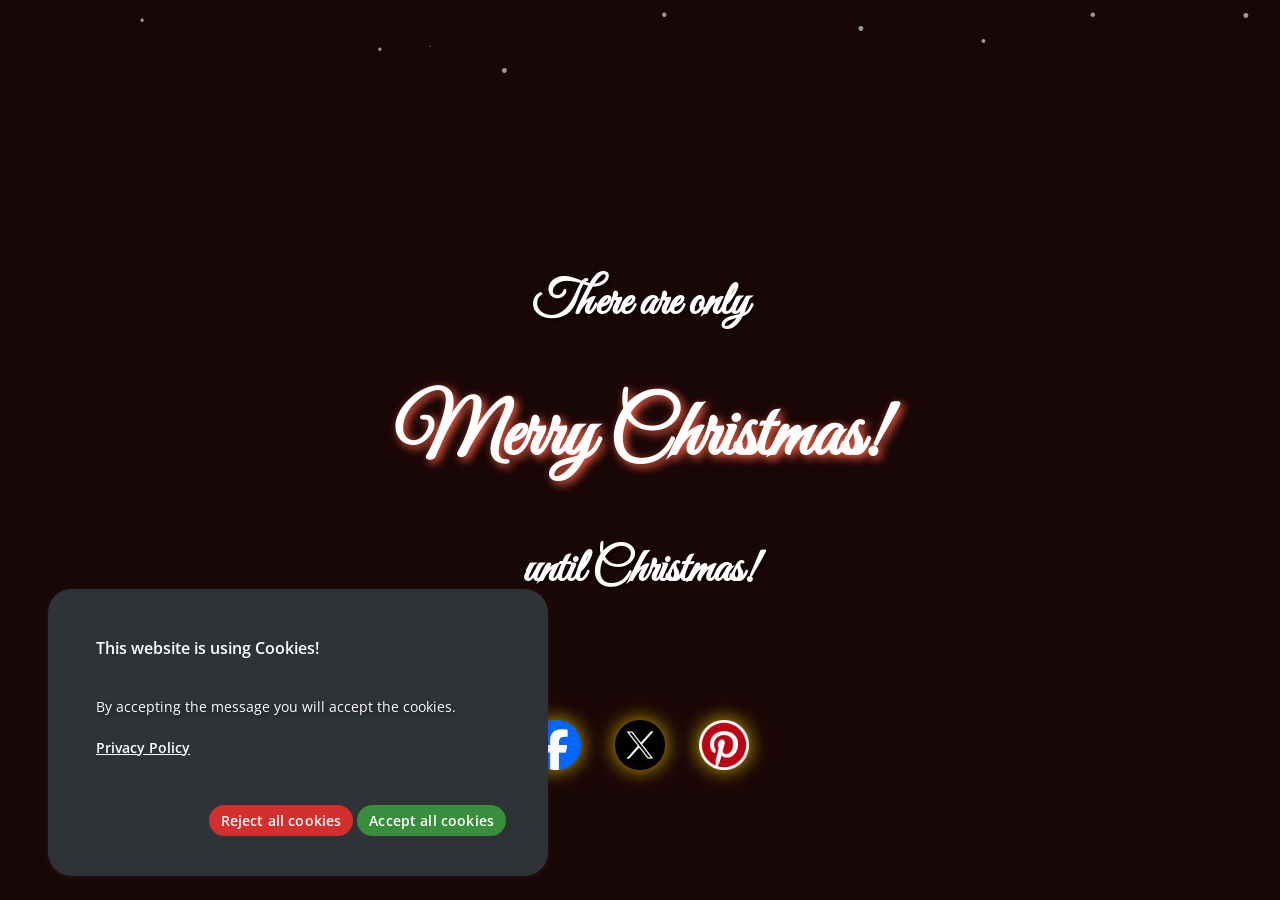
==== commit acaf31b1: "Push files" ====
--- a/index.html
+++ b/index.html
@@ -1,663 +1,50 @@
+<!DOCTYPE html>
+<html lang="en">
+<head>
+    <script type="text/javascript" src="snow_effect/snowstorm.js"></script>
+    <meta charset="UTF-8">
+    <meta http-equiv="X-UA-Compatible" content="IE=edge" />
+    <meta name="viewport" content="width=device-width, initial-scale=1" />
+    <meta name="author" content="Xmas Watch" />
+    <meta property="og:url" content="https://xmaswatch.com/" />
+    <meta property="og:site_name" content="Xmas Watch" />
+    <meta property="og:title" content="Xmas Watch" />
+    <meta property="og:type" content="website" />
+    <title>Christmas Countdown</title>
+    <link rel="stylesheet" href="style.css">
+    <link href="cookies/cookiesconsent.theme-dark.css" rel="stylesheet">
+    <link href="cookies/cookiesconsent.css" rel="stylesheet">
+</head>
+<body>
 
+    <div class="background">
+        <div class="countdown">
+            <p>There are only</p>
+            <h1 id="timer">00 days 00 hrs 00 mins 00 secs</h1>
+            <p>until Christmas!</p>
+        </div>
+        <div class="social-icons">
+            <a href="#" onclick="shareOn('facebook')"><img src="images/facebook-icon.png" alt="Facebook"></a>
+            <a href="#" onclick="shareOn('twitter')"><img src="images/twitter-icon.png" alt="Twitter"></a>
+            <a href="#" onclick="shareOn('pinterest')"><img src="images/pinterest-icon.png" alt="Pinterest"></a>
+        </div>
+    </div>
+    <script src="script.js"></script>
+    <script src="cookies/cookiesconsent.js"></script>
+    <script> const cc = CookiesConsentJS({
+    expirationDays: 365,
+    buttons: ["reject", "accept", "dismiss"],
+    content: {
+        title: "This website is using Cookies!",
+        message: "<p>By accepting the message you will accept the cookies.</p>",
+        policy: "Privacy Policy",
+        policyLink: "https://gdpr-info.eu/",
+        btnAccept: "Accept all cookies",
+        btnReject: "Reject all cookies",
+        btnDismiss: "Show cookies"
+    }
+    }); 
+</script>
+</body>
+</html>
 
-<!DOCTYPE html><html lang="es-ES"><head><meta charSet="utf-8"/><meta http-equiv="X-UA-Compatible" content="IE=edge"/><meta name="viewport" content="width=device-width, initial-scale=1"/><title>Xmas Watch</title><meta name="author" content="Xmas Watch"/><meta name="generator" content="Starfield Technologies; Go Daddy Website Builder 8.0.0000"/><link rel="manifest" href="/manifest.webmanifest"/><link rel="apple-touch-icon" sizes="57x57" href="//img1.wsimg.com/isteam/ip/static/pwa-app/logo-default.png/:/rs=w:57,h:57,m"/><link rel="apple-touch-icon" sizes="60x60" href="//img1.wsimg.com/isteam/ip/static/pwa-app/logo-default.png/:/rs=w:60,h:60,m"/><link rel="apple-touch-icon" sizes="72x72" href="//img1.wsimg.com/isteam/ip/static/pwa-app/logo-default.png/:/rs=w:72,h:72,m"/><link rel="apple-touch-icon" sizes="114x114" href="//img1.wsimg.com/isteam/ip/static/pwa-app/logo-default.png/:/rs=w:114,h:114,m"/><link rel="apple-touch-icon" sizes="120x120" href="//img1.wsimg.com/isteam/ip/static/pwa-app/logo-default.png/:/rs=w:120,h:120,m"/><link rel="apple-touch-icon" sizes="144x144" href="//img1.wsimg.com/isteam/ip/static/pwa-app/logo-default.png/:/rs=w:144,h:144,m"/><link rel="apple-touch-icon" sizes="152x152" href="//img1.wsimg.com/isteam/ip/static/pwa-app/logo-default.png/:/rs=w:152,h:152,m"/><link rel="apple-touch-icon" sizes="180x180" href="//img1.wsimg.com/isteam/ip/static/pwa-app/logo-default.png/:/rs=w:180,h:180,m"/><meta property="og:url" content="https://xmaswatch.com/"/>
-<meta property="og:site_name" content="Xmas Watch"/>
-<meta property="og:title" content="Xmas Watch"/>
-<meta property="og:type" content="website"/>
-<meta property="og:image" content="https://img1.wsimg.com/isteam/stock/pY0E9BW"/>
-<meta property="og:locale" content="es_ES"/>
-<meta name="twitter:card" content="summary"/>
-<meta name="twitter:title" content="Xmas Watch"/>
-<meta name="twitter:description" content="Time for Christmas Cheer!"/>
-<meta name="twitter:image" content="https://img1.wsimg.com/isteam/stock/pY0E9BW"/>
-<meta name="twitter:image:alt" content="Xmas Watch"/>
-<meta name="theme-color" content="#6F6F6F"/><style data-inline-fonts>/* cyrillic */
-@font-face {
-  font-family: 'Playfair Display';
-  font-style: normal;
-  font-weight: 400;
-  font-display: swap;
-  src: url(https://img1.wsimg.com/gfonts/s/playfairdisplay/v37/nuFiD-vYSZviVYUb_rj3ij__anPXDTjYgFE_.woff2) format('woff2');
-  unicode-range: U+0301, U+0400-045F, U+0490-0491, U+04B0-04B1, U+2116;
-}
-/* vietnamese */
-@font-face {
-  font-family: 'Playfair Display';
-  font-style: normal;
-  font-weight: 400;
-  font-display: swap;
-  src: url(https://img1.wsimg.com/gfonts/s/playfairdisplay/v37/nuFiD-vYSZviVYUb_rj3ij__anPXDTPYgFE_.woff2) format('woff2');
-  unicode-range: U+0102-0103, U+0110-0111, U+0128-0129, U+0168-0169, U+01A0-01A1, U+01AF-01B0, U+0300-0301, U+0303-0304, U+0308-0309, U+0323, U+0329, U+1EA0-1EF9, U+20AB;
-}
-/* latin-ext */
-@font-face {
-  font-family: 'Playfair Display';
-  font-style: normal;
-  font-weight: 400;
-  font-display: swap;
-  src: url(https://img1.wsimg.com/gfonts/s/playfairdisplay/v37/nuFiD-vYSZviVYUb_rj3ij__anPXDTLYgFE_.woff2) format('woff2');
-  unicode-range: U+0100-02BA, U+02BD-02C5, U+02C7-02CC, U+02CE-02D7, U+02DD-02FF, U+0304, U+0308, U+0329, U+1D00-1DBF, U+1E00-1E9F, U+1EF2-1EFF, U+2020, U+20A0-20AB, U+20AD-20C0, U+2113, U+2C60-2C7F, U+A720-A7FF;
-}
-/* latin */
-@font-face {
-  font-family: 'Playfair Display';
-  font-style: normal;
-  font-weight: 400;
-  font-display: swap;
-  src: url(https://img1.wsimg.com/gfonts/s/playfairdisplay/v37/nuFiD-vYSZviVYUb_rj3ij__anPXDTzYgA.woff2) format('woff2');
-  unicode-range: U+0000-00FF, U+0131, U+0152-0153, U+02BB-02BC, U+02C6, U+02DA, U+02DC, U+0304, U+0308, U+0329, U+2000-206F, U+20AC, U+2122, U+2191, U+2193, U+2212, U+2215, U+FEFF, U+FFFD;
-}
-/* cyrillic */
-@font-face {
-  font-family: 'Playfair Display';
-  font-style: normal;
-  font-weight: 700;
-  font-display: swap;
-  src: url(https://img1.wsimg.com/gfonts/s/playfairdisplay/v37/nuFiD-vYSZviVYUb_rj3ij__anPXDTjYgFE_.woff2) format('woff2');
-  unicode-range: U+0301, U+0400-045F, U+0490-0491, U+04B0-04B1, U+2116;
-}
-/* vietnamese */
-@font-face {
-  font-family: 'Playfair Display';
-  font-style: normal;
-  font-weight: 700;
-  font-display: swap;
-  src: url(https://img1.wsimg.com/gfonts/s/playfairdisplay/v37/nuFiD-vYSZviVYUb_rj3ij__anPXDTPYgFE_.woff2) format('woff2');
-  unicode-range: U+0102-0103, U+0110-0111, U+0128-0129, U+0168-0169, U+01A0-01A1, U+01AF-01B0, U+0300-0301, U+0303-0304, U+0308-0309, U+0323, U+0329, U+1EA0-1EF9, U+20AB;
-}
-/* latin-ext */
-@font-face {
-  font-family: 'Playfair Display';
-  font-style: normal;
-  font-weight: 700;
-  font-display: swap;
-  src: url(https://img1.wsimg.com/gfonts/s/playfairdisplay/v37/nuFiD-vYSZviVYUb_rj3ij__anPXDTLYgFE_.woff2) format('woff2');
-  unicode-range: U+0100-02BA, U+02BD-02C5, U+02C7-02CC, U+02CE-02D7, U+02DD-02FF, U+0304, U+0308, U+0329, U+1D00-1DBF, U+1E00-1E9F, U+1EF2-1EFF, U+2020, U+20A0-20AB, U+20AD-20C0, U+2113, U+2C60-2C7F, U+A720-A7FF;
-}
-/* latin */
-@font-face {
-  font-family: 'Playfair Display';
-  font-style: normal;
-  font-weight: 700;
-  font-display: swap;
-  src: url(https://img1.wsimg.com/gfonts/s/playfairdisplay/v37/nuFiD-vYSZviVYUb_rj3ij__anPXDTzYgA.woff2) format('woff2');
-  unicode-range: U+0000-00FF, U+0131, U+0152-0153, U+02BB-02BC, U+02C6, U+02DA, U+02DC, U+0304, U+0308, U+0329, U+2000-206F, U+20AC, U+2122, U+2191, U+2193, U+2212, U+2215, U+FEFF, U+FFFD;
-}
-/* cyrillic */
-@font-face {
-  font-family: 'Playfair Display';
-  font-style: normal;
-  font-weight: 900;
-  font-display: swap;
-  src: url(https://img1.wsimg.com/gfonts/s/playfairdisplay/v37/nuFiD-vYSZviVYUb_rj3ij__anPXDTjYgFE_.woff2) format('woff2');
-  unicode-range: U+0301, U+0400-045F, U+0490-0491, U+04B0-04B1, U+2116;
-}
-/* vietnamese */
-@font-face {
-  font-family: 'Playfair Display';
-  font-style: normal;
-  font-weight: 900;
-  font-display: swap;
-  src: url(https://img1.wsimg.com/gfonts/s/playfairdisplay/v37/nuFiD-vYSZviVYUb_rj3ij__anPXDTPYgFE_.woff2) format('woff2');
-  unicode-range: U+0102-0103, U+0110-0111, U+0128-0129, U+0168-0169, U+01A0-01A1, U+01AF-01B0, U+0300-0301, U+0303-0304, U+0308-0309, U+0323, U+0329, U+1EA0-1EF9, U+20AB;
-}
-/* latin-ext */
-@font-face {
-  font-family: 'Playfair Display';
-  font-style: normal;
-  font-weight: 900;
-  font-display: swap;
-  src: url(https://img1.wsimg.com/gfonts/s/playfairdisplay/v37/nuFiD-vYSZviVYUb_rj3ij__anPXDTLYgFE_.woff2) format('woff2');
-  unicode-range: U+0100-02BA, U+02BD-02C5, U+02C7-02CC, U+02CE-02D7, U+02DD-02FF, U+0304, U+0308, U+0329, U+1D00-1DBF, U+1E00-1E9F, U+1EF2-1EFF, U+2020, U+20A0-20AB, U+20AD-20C0, U+2113, U+2C60-2C7F, U+A720-A7FF;
-}
-/* latin */
-@font-face {
-  font-family: 'Playfair Display';
-  font-style: normal;
-  font-weight: 900;
-  font-display: swap;
-  src: url(https://img1.wsimg.com/gfonts/s/playfairdisplay/v37/nuFiD-vYSZviVYUb_rj3ij__anPXDTzYgA.woff2) format('woff2');
-  unicode-range: U+0000-00FF, U+0131, U+0152-0153, U+02BB-02BC, U+02C6, U+02DA, U+02DC, U+0304, U+0308, U+0329, U+2000-206F, U+20AC, U+2122, U+2191, U+2193, U+2212, U+2215, U+FEFF, U+FFFD;
-}
-
-/* cyrillic-ext */
-@font-face {
-  font-family: 'Source Sans Pro';
-  font-style: italic;
-  font-weight: 300;
-  font-display: swap;
-  src: url(https://img1.wsimg.com/gfonts/s/sourcesanspro/v22/6xKwdSBYKcSV-LCoeQqfX1RYOo3qPZZMkidh18Smxg.woff2) format('woff2');
-  unicode-range: U+0460-052F, U+1C80-1C8A, U+20B4, U+2DE0-2DFF, U+A640-A69F, U+FE2E-FE2F;
-}
-/* cyrillic */
-@font-face {
-  font-family: 'Source Sans Pro';
-  font-style: italic;
-  font-weight: 300;
-  font-display: swap;
-  src: url(https://img1.wsimg.com/gfonts/s/sourcesanspro/v22/6xKwdSBYKcSV-LCoeQqfX1RYOo3qPZZMkido18Smxg.woff2) format('woff2');
-  unicode-range: U+0301, U+0400-045F, U+0490-0491, U+04B0-04B1, U+2116;
-}
-/* greek-ext */
-@font-face {
-  font-family: 'Source Sans Pro';
-  font-style: italic;
-  font-weight: 300;
-  font-display: swap;
-  src: url(https://img1.wsimg.com/gfonts/s/sourcesanspro/v22/6xKwdSBYKcSV-LCoeQqfX1RYOo3qPZZMkidg18Smxg.woff2) format('woff2');
-  unicode-range: U+1F00-1FFF;
-}
-/* greek */
-@font-face {
-  font-family: 'Source Sans Pro';
-  font-style: italic;
-  font-weight: 300;
-  font-display: swap;
-  src: url(https://img1.wsimg.com/gfonts/s/sourcesanspro/v22/6xKwdSBYKcSV-LCoeQqfX1RYOo3qPZZMkidv18Smxg.woff2) format('woff2');
-  unicode-range: U+0370-0377, U+037A-037F, U+0384-038A, U+038C, U+038E-03A1, U+03A3-03FF;
-}
-/* vietnamese */
-@font-face {
-  font-family: 'Source Sans Pro';
-  font-style: italic;
-  font-weight: 300;
-  font-display: swap;
-  src: url(https://img1.wsimg.com/gfonts/s/sourcesanspro/v22/6xKwdSBYKcSV-LCoeQqfX1RYOo3qPZZMkidj18Smxg.woff2) format('woff2');
-  unicode-range: U+0102-0103, U+0110-0111, U+0128-0129, U+0168-0169, U+01A0-01A1, U+01AF-01B0, U+0300-0301, U+0303-0304, U+0308-0309, U+0323, U+0329, U+1EA0-1EF9, U+20AB;
-}
-/* latin-ext */
-@font-face {
-  font-family: 'Source Sans Pro';
-  font-style: italic;
-  font-weight: 300;
-  font-display: swap;
-  src: url(https://img1.wsimg.com/gfonts/s/sourcesanspro/v22/6xKwdSBYKcSV-LCoeQqfX1RYOo3qPZZMkidi18Smxg.woff2) format('woff2');
-  unicode-range: U+0100-02BA, U+02BD-02C5, U+02C7-02CC, U+02CE-02D7, U+02DD-02FF, U+0304, U+0308, U+0329, U+1D00-1DBF, U+1E00-1E9F, U+1EF2-1EFF, U+2020, U+20A0-20AB, U+20AD-20C0, U+2113, U+2C60-2C7F, U+A720-A7FF;
-}
-/* latin */
-@font-face {
-  font-family: 'Source Sans Pro';
-  font-style: italic;
-  font-weight: 300;
-  font-display: swap;
-  src: url(https://img1.wsimg.com/gfonts/s/sourcesanspro/v22/6xKwdSBYKcSV-LCoeQqfX1RYOo3qPZZMkids18Q.woff2) format('woff2');
-  unicode-range: U+0000-00FF, U+0131, U+0152-0153, U+02BB-02BC, U+02C6, U+02DA, U+02DC, U+0304, U+0308, U+0329, U+2000-206F, U+20AC, U+2122, U+2191, U+2193, U+2212, U+2215, U+FEFF, U+FFFD;
-}
-/* cyrillic-ext */
-@font-face {
-  font-family: 'Source Sans Pro';
-  font-style: italic;
-  font-weight: 400;
-  font-display: swap;
-  src: url(https://img1.wsimg.com/gfonts/s/sourcesanspro/v22/6xK1dSBYKcSV-LCoeQqfX1RYOo3qPZ7qsDJT9g.woff2) format('woff2');
-  unicode-range: U+0460-052F, U+1C80-1C8A, U+20B4, U+2DE0-2DFF, U+A640-A69F, U+FE2E-FE2F;
-}
-/* cyrillic */
-@font-face {
-  font-family: 'Source Sans Pro';
-  font-style: italic;
-  font-weight: 400;
-  font-display: swap;
-  src: url(https://img1.wsimg.com/gfonts/s/sourcesanspro/v22/6xK1dSBYKcSV-LCoeQqfX1RYOo3qPZ7jsDJT9g.woff2) format('woff2');
-  unicode-range: U+0301, U+0400-045F, U+0490-0491, U+04B0-04B1, U+2116;
-}
-/* greek-ext */
-@font-face {
-  font-family: 'Source Sans Pro';
-  font-style: italic;
-  font-weight: 400;
-  font-display: swap;
-  src: url(https://img1.wsimg.com/gfonts/s/sourcesanspro/v22/6xK1dSBYKcSV-LCoeQqfX1RYOo3qPZ7rsDJT9g.woff2) format('woff2');
-  unicode-range: U+1F00-1FFF;
-}
-/* greek */
-@font-face {
-  font-family: 'Source Sans Pro';
-  font-style: italic;
-  font-weight: 400;
-  font-display: swap;
-  src: url(https://img1.wsimg.com/gfonts/s/sourcesanspro/v22/6xK1dSBYKcSV-LCoeQqfX1RYOo3qPZ7ksDJT9g.woff2) format('woff2');
-  unicode-range: U+0370-0377, U+037A-037F, U+0384-038A, U+038C, U+038E-03A1, U+03A3-03FF;
-}
-/* vietnamese */
-@font-face {
-  font-family: 'Source Sans Pro';
-  font-style: italic;
-  font-weight: 400;
-  font-display: swap;
-  src: url(https://img1.wsimg.com/gfonts/s/sourcesanspro/v22/6xK1dSBYKcSV-LCoeQqfX1RYOo3qPZ7osDJT9g.woff2) format('woff2');
-  unicode-range: U+0102-0103, U+0110-0111, U+0128-0129, U+0168-0169, U+01A0-01A1, U+01AF-01B0, U+0300-0301, U+0303-0304, U+0308-0309, U+0323, U+0329, U+1EA0-1EF9, U+20AB;
-}
-/* latin-ext */
-@font-face {
-  font-family: 'Source Sans Pro';
-  font-style: italic;
-  font-weight: 400;
-  font-display: swap;
-  src: url(https://img1.wsimg.com/gfonts/s/sourcesanspro/v22/6xK1dSBYKcSV-LCoeQqfX1RYOo3qPZ7psDJT9g.woff2) format('woff2');
-  unicode-range: U+0100-02BA, U+02BD-02C5, U+02C7-02CC, U+02CE-02D7, U+02DD-02FF, U+0304, U+0308, U+0329, U+1D00-1DBF, U+1E00-1E9F, U+1EF2-1EFF, U+2020, U+20A0-20AB, U+20AD-20C0, U+2113, U+2C60-2C7F, U+A720-A7FF;
-}
-/* latin */
-@font-face {
-  font-family: 'Source Sans Pro';
-  font-style: italic;
-  font-weight: 400;
-  font-display: swap;
-  src: url(https://img1.wsimg.com/gfonts/s/sourcesanspro/v22/6xK1dSBYKcSV-LCoeQqfX1RYOo3qPZ7nsDI.woff2) format('woff2');
-  unicode-range: U+0000-00FF, U+0131, U+0152-0153, U+02BB-02BC, U+02C6, U+02DA, U+02DC, U+0304, U+0308, U+0329, U+2000-206F, U+20AC, U+2122, U+2191, U+2193, U+2212, U+2215, U+FEFF, U+FFFD;
-}
-/* cyrillic-ext */
-@font-face {
-  font-family: 'Source Sans Pro';
-  font-style: italic;
-  font-weight: 700;
-  font-display: swap;
-  src: url(https://img1.wsimg.com/gfonts/s/sourcesanspro/v22/6xKwdSBYKcSV-LCoeQqfX1RYOo3qPZZclSdh18Smxg.woff2) format('woff2');
-  unicode-range: U+0460-052F, U+1C80-1C8A, U+20B4, U+2DE0-2DFF, U+A640-A69F, U+FE2E-FE2F;
-}
-/* cyrillic */
-@font-face {
-  font-family: 'Source Sans Pro';
-  font-style: italic;
-  font-weight: 700;
-  font-display: swap;
-  src: url(https://img1.wsimg.com/gfonts/s/sourcesanspro/v22/6xKwdSBYKcSV-LCoeQqfX1RYOo3qPZZclSdo18Smxg.woff2) format('woff2');
-  unicode-range: U+0301, U+0400-045F, U+0490-0491, U+04B0-04B1, U+2116;
-}
-/* greek-ext */
-@font-face {
-  font-family: 'Source Sans Pro';
-  font-style: italic;
-  font-weight: 700;
-  font-display: swap;
-  src: url(https://img1.wsimg.com/gfonts/s/sourcesanspro/v22/6xKwdSBYKcSV-LCoeQqfX1RYOo3qPZZclSdg18Smxg.woff2) format('woff2');
-  unicode-range: U+1F00-1FFF;
-}
-/* greek */
-@font-face {
-  font-family: 'Source Sans Pro';
-  font-style: italic;
-  font-weight: 700;
-  font-display: swap;
-  src: url(https://img1.wsimg.com/gfonts/s/sourcesanspro/v22/6xKwdSBYKcSV-LCoeQqfX1RYOo3qPZZclSdv18Smxg.woff2) format('woff2');
-  unicode-range: U+0370-0377, U+037A-037F, U+0384-038A, U+038C, U+038E-03A1, U+03A3-03FF;
-}
-/* vietnamese */
-@font-face {
-  font-family: 'Source Sans Pro';
-  font-style: italic;
-  font-weight: 700;
-  font-display: swap;
-  src: url(https://img1.wsimg.com/gfonts/s/sourcesanspro/v22/6xKwdSBYKcSV-LCoeQqfX1RYOo3qPZZclSdj18Smxg.woff2) format('woff2');
-  unicode-range: U+0102-0103, U+0110-0111, U+0128-0129, U+0168-0169, U+01A0-01A1, U+01AF-01B0, U+0300-0301, U+0303-0304, U+0308-0309, U+0323, U+0329, U+1EA0-1EF9, U+20AB;
-}
-/* latin-ext */
-@font-face {
-  font-family: 'Source Sans Pro';
-  font-style: italic;
-  font-weight: 700;
-  font-display: swap;
-  src: url(https://img1.wsimg.com/gfonts/s/sourcesanspro/v22/6xKwdSBYKcSV-LCoeQqfX1RYOo3qPZZclSdi18Smxg.woff2) format('woff2');
-  unicode-range: U+0100-02BA, U+02BD-02C5, U+02C7-02CC, U+02CE-02D7, U+02DD-02FF, U+0304, U+0308, U+0329, U+1D00-1DBF, U+1E00-1E9F, U+1EF2-1EFF, U+2020, U+20A0-20AB, U+20AD-20C0, U+2113, U+2C60-2C7F, U+A720-A7FF;
-}
-/* latin */
-@font-face {
-  font-family: 'Source Sans Pro';
-  font-style: italic;
-  font-weight: 700;
-  font-display: swap;
-  src: url(https://img1.wsimg.com/gfonts/s/sourcesanspro/v22/6xKwdSBYKcSV-LCoeQqfX1RYOo3qPZZclSds18Q.woff2) format('woff2');
-  unicode-range: U+0000-00FF, U+0131, U+0152-0153, U+02BB-02BC, U+02C6, U+02DA, U+02DC, U+0304, U+0308, U+0329, U+2000-206F, U+20AC, U+2122, U+2191, U+2193, U+2212, U+2215, U+FEFF, U+FFFD;
-}
-/* cyrillic-ext */
-@font-face {
-  font-family: 'Source Sans Pro';
-  font-style: normal;
-  font-weight: 300;
-  font-display: swap;
-  src: url(https://img1.wsimg.com/gfonts/s/sourcesanspro/v22/6xKydSBYKcSV-LCoeQqfX1RYOo3ik4zwmhduz8A.woff2) format('woff2');
-  unicode-range: U+0460-052F, U+1C80-1C8A, U+20B4, U+2DE0-2DFF, U+A640-A69F, U+FE2E-FE2F;
-}
-/* cyrillic */
-@font-face {
-  font-family: 'Source Sans Pro';
-  font-style: normal;
-  font-weight: 300;
-  font-display: swap;
-  src: url(https://img1.wsimg.com/gfonts/s/sourcesanspro/v22/6xKydSBYKcSV-LCoeQqfX1RYOo3ik4zwkxduz8A.woff2) format('woff2');
-  unicode-range: U+0301, U+0400-045F, U+0490-0491, U+04B0-04B1, U+2116;
-}
-/* greek-ext */
-@font-face {
-  font-family: 'Source Sans Pro';
-  font-style: normal;
-  font-weight: 300;
-  font-display: swap;
-  src: url(https://img1.wsimg.com/gfonts/s/sourcesanspro/v22/6xKydSBYKcSV-LCoeQqfX1RYOo3ik4zwmxduz8A.woff2) format('woff2');
-  unicode-range: U+1F00-1FFF;
-}
-/* greek */
-@font-face {
-  font-family: 'Source Sans Pro';
-  font-style: normal;
-  font-weight: 300;
-  font-display: swap;
-  src: url(https://img1.wsimg.com/gfonts/s/sourcesanspro/v22/6xKydSBYKcSV-LCoeQqfX1RYOo3ik4zwlBduz8A.woff2) format('woff2');
-  unicode-range: U+0370-0377, U+037A-037F, U+0384-038A, U+038C, U+038E-03A1, U+03A3-03FF;
-}
-/* vietnamese */
-@font-face {
-  font-family: 'Source Sans Pro';
-  font-style: normal;
-  font-weight: 300;
-  font-display: swap;
-  src: url(https://img1.wsimg.com/gfonts/s/sourcesanspro/v22/6xKydSBYKcSV-LCoeQqfX1RYOo3ik4zwmBduz8A.woff2) format('woff2');
-  unicode-range: U+0102-0103, U+0110-0111, U+0128-0129, U+0168-0169, U+01A0-01A1, U+01AF-01B0, U+0300-0301, U+0303-0304, U+0308-0309, U+0323, U+0329, U+1EA0-1EF9, U+20AB;
-}
-/* latin-ext */
-@font-face {
-  font-family: 'Source Sans Pro';
-  font-style: normal;
-  font-weight: 300;
-  font-display: swap;
-  src: url(https://img1.wsimg.com/gfonts/s/sourcesanspro/v22/6xKydSBYKcSV-LCoeQqfX1RYOo3ik4zwmRduz8A.woff2) format('woff2');
-  unicode-range: U+0100-02BA, U+02BD-02C5, U+02C7-02CC, U+02CE-02D7, U+02DD-02FF, U+0304, U+0308, U+0329, U+1D00-1DBF, U+1E00-1E9F, U+1EF2-1EFF, U+2020, U+20A0-20AB, U+20AD-20C0, U+2113, U+2C60-2C7F, U+A720-A7FF;
-}
-/* latin */
-@font-face {
-  font-family: 'Source Sans Pro';
-  font-style: normal;
-  font-weight: 300;
-  font-display: swap;
-  src: url(https://img1.wsimg.com/gfonts/s/sourcesanspro/v22/6xKydSBYKcSV-LCoeQqfX1RYOo3ik4zwlxdu.woff2) format('woff2');
-  unicode-range: U+0000-00FF, U+0131, U+0152-0153, U+02BB-02BC, U+02C6, U+02DA, U+02DC, U+0304, U+0308, U+0329, U+2000-206F, U+20AC, U+2122, U+2191, U+2193, U+2212, U+2215, U+FEFF, U+FFFD;
-}
-/* cyrillic-ext */
-@font-face {
-  font-family: 'Source Sans Pro';
-  font-style: normal;
-  font-weight: 400;
-  font-display: swap;
-  src: url(https://img1.wsimg.com/gfonts/s/sourcesanspro/v22/6xK3dSBYKcSV-LCoeQqfX1RYOo3qNa7lqDY.woff2) format('woff2');
-  unicode-range: U+0460-052F, U+1C80-1C8A, U+20B4, U+2DE0-2DFF, U+A640-A69F, U+FE2E-FE2F;
-}
-/* cyrillic */
-@font-face {
-  font-family: 'Source Sans Pro';
-  font-style: normal;
-  font-weight: 400;
-  font-display: swap;
-  src: url(https://img1.wsimg.com/gfonts/s/sourcesanspro/v22/6xK3dSBYKcSV-LCoeQqfX1RYOo3qPK7lqDY.woff2) format('woff2');
-  unicode-range: U+0301, U+0400-045F, U+0490-0491, U+04B0-04B1, U+2116;
-}
-/* greek-ext */
-@font-face {
-  font-family: 'Source Sans Pro';
-  font-style: normal;
-  font-weight: 400;
-  font-display: swap;
-  src: url(https://img1.wsimg.com/gfonts/s/sourcesanspro/v22/6xK3dSBYKcSV-LCoeQqfX1RYOo3qNK7lqDY.woff2) format('woff2');
-  unicode-range: U+1F00-1FFF;
-}
-/* greek */
-@font-face {
-  font-family: 'Source Sans Pro';
-  font-style: normal;
-  font-weight: 400;
-  font-display: swap;
-  src: url(https://img1.wsimg.com/gfonts/s/sourcesanspro/v22/6xK3dSBYKcSV-LCoeQqfX1RYOo3qO67lqDY.woff2) format('woff2');
-  unicode-range: U+0370-0377, U+037A-037F, U+0384-038A, U+038C, U+038E-03A1, U+03A3-03FF;
-}
-/* vietnamese */
-@font-face {
-  font-family: 'Source Sans Pro';
-  font-style: normal;
-  font-weight: 400;
-  font-display: swap;
-  src: url(https://img1.wsimg.com/gfonts/s/sourcesanspro/v22/6xK3dSBYKcSV-LCoeQqfX1RYOo3qN67lqDY.woff2) format('woff2');
-  unicode-range: U+0102-0103, U+0110-0111, U+0128-0129, U+0168-0169, U+01A0-01A1, U+01AF-01B0, U+0300-0301, U+0303-0304, U+0308-0309, U+0323, U+0329, U+1EA0-1EF9, U+20AB;
-}
-/* latin-ext */
-@font-face {
-  font-family: 'Source Sans Pro';
-  font-style: normal;
-  font-weight: 400;
-  font-display: swap;
-  src: url(https://img1.wsimg.com/gfonts/s/sourcesanspro/v22/6xK3dSBYKcSV-LCoeQqfX1RYOo3qNq7lqDY.woff2) format('woff2');
-  unicode-range: U+0100-02BA, U+02BD-02C5, U+02C7-02CC, U+02CE-02D7, U+02DD-02FF, U+0304, U+0308, U+0329, U+1D00-1DBF, U+1E00-1E9F, U+1EF2-1EFF, U+2020, U+20A0-20AB, U+20AD-20C0, U+2113, U+2C60-2C7F, U+A720-A7FF;
-}
-/* latin */
-@font-face {
-  font-family: 'Source Sans Pro';
-  font-style: normal;
-  font-weight: 400;
-  font-display: swap;
-  src: url(https://img1.wsimg.com/gfonts/s/sourcesanspro/v22/6xK3dSBYKcSV-LCoeQqfX1RYOo3qOK7l.woff2) format('woff2');
-  unicode-range: U+0000-00FF, U+0131, U+0152-0153, U+02BB-02BC, U+02C6, U+02DA, U+02DC, U+0304, U+0308, U+0329, U+2000-206F, U+20AC, U+2122, U+2191, U+2193, U+2212, U+2215, U+FEFF, U+FFFD;
-}
-/* cyrillic-ext */
-@font-face {
-  font-family: 'Source Sans Pro';
-  font-style: normal;
-  font-weight: 700;
-  font-display: swap;
-  src: url(https://img1.wsimg.com/gfonts/s/sourcesanspro/v22/6xKydSBYKcSV-LCoeQqfX1RYOo3ig4vwmhduz8A.woff2) format('woff2');
-  unicode-range: U+0460-052F, U+1C80-1C8A, U+20B4, U+2DE0-2DFF, U+A640-A69F, U+FE2E-FE2F;
-}
-/* cyrillic */
-@font-face {
-  font-family: 'Source Sans Pro';
-  font-style: normal;
-  font-weight: 700;
-  font-display: swap;
-  src: url(https://img1.wsimg.com/gfonts/s/sourcesanspro/v22/6xKydSBYKcSV-LCoeQqfX1RYOo3ig4vwkxduz8A.woff2) format('woff2');
-  unicode-range: U+0301, U+0400-045F, U+0490-0491, U+04B0-04B1, U+2116;
-}
-/* greek-ext */
-@font-face {
-  font-family: 'Source Sans Pro';
-  font-style: normal;
-  font-weight: 700;
-  font-display: swap;
-  src: url(https://img1.wsimg.com/gfonts/s/sourcesanspro/v22/6xKydSBYKcSV-LCoeQqfX1RYOo3ig4vwmxduz8A.woff2) format('woff2');
-  unicode-range: U+1F00-1FFF;
-}
-/* greek */
-@font-face {
-  font-family: 'Source Sans Pro';
-  font-style: normal;
-  font-weight: 700;
-  font-display: swap;
-  src: url(https://img1.wsimg.com/gfonts/s/sourcesanspro/v22/6xKydSBYKcSV-LCoeQqfX1RYOo3ig4vwlBduz8A.woff2) format('woff2');
-  unicode-range: U+0370-0377, U+037A-037F, U+0384-038A, U+038C, U+038E-03A1, U+03A3-03FF;
-}
-/* vietnamese */
-@font-face {
-  font-family: 'Source Sans Pro';
-  font-style: normal;
-  font-weight: 700;
-  font-display: swap;
-  src: url(https://img1.wsimg.com/gfonts/s/sourcesanspro/v22/6xKydSBYKcSV-LCoeQqfX1RYOo3ig4vwmBduz8A.woff2) format('woff2');
-  unicode-range: U+0102-0103, U+0110-0111, U+0128-0129, U+0168-0169, U+01A0-01A1, U+01AF-01B0, U+0300-0301, U+0303-0304, U+0308-0309, U+0323, U+0329, U+1EA0-1EF9, U+20AB;
-}
-/* latin-ext */
-@font-face {
-  font-family: 'Source Sans Pro';
-  font-style: normal;
-  font-weight: 700;
-  font-display: swap;
-  src: url(https://img1.wsimg.com/gfonts/s/sourcesanspro/v22/6xKydSBYKcSV-LCoeQqfX1RYOo3ig4vwmRduz8A.woff2) format('woff2');
-  unicode-range: U+0100-02BA, U+02BD-02C5, U+02C7-02CC, U+02CE-02D7, U+02DD-02FF, U+0304, U+0308, U+0329, U+1D00-1DBF, U+1E00-1E9F, U+1EF2-1EFF, U+2020, U+20A0-20AB, U+20AD-20C0, U+2113, U+2C60-2C7F, U+A720-A7FF;
-}
-/* latin */
-@font-face {
-  font-family: 'Source Sans Pro';
-  font-style: normal;
-  font-weight: 700;
-  font-display: swap;
-  src: url(https://img1.wsimg.com/gfonts/s/sourcesanspro/v22/6xKydSBYKcSV-LCoeQqfX1RYOo3ig4vwlxdu.woff2) format('woff2');
-  unicode-range: U+0000-00FF, U+0131, U+0152-0153, U+02BB-02BC, U+02C6, U+02DA, U+02DC, U+0304, U+0308, U+0329, U+2000-206F, U+20AC, U+2122, U+2191, U+2193, U+2212, U+2215, U+FEFF, U+FFFD;
-}
-
-/* cyrillic-ext */
-@font-face {
-  font-family: 'Montserrat';
-  font-style: normal;
-  font-weight: 600;
-  font-display: swap;
-  src: url(https://img1.wsimg.com/gfonts/s/montserrat/v26/JTUSjIg1_i6t8kCHKm459WRhyzbi.woff2) format('woff2');
-  unicode-range: U+0460-052F, U+1C80-1C8A, U+20B4, U+2DE0-2DFF, U+A640-A69F, U+FE2E-FE2F;
-}
-/* cyrillic */
-@font-face {
-  font-family: 'Montserrat';
-  font-style: normal;
-  font-weight: 600;
-  font-display: swap;
-  src: url(https://img1.wsimg.com/gfonts/s/montserrat/v26/JTUSjIg1_i6t8kCHKm459W1hyzbi.woff2) format('woff2');
-  unicode-range: U+0301, U+0400-045F, U+0490-0491, U+04B0-04B1, U+2116;
-}
-/* vietnamese */
-@font-face {
-  font-family: 'Montserrat';
-  font-style: normal;
-  font-weight: 600;
-  font-display: swap;
-  src: url(https://img1.wsimg.com/gfonts/s/montserrat/v26/JTUSjIg1_i6t8kCHKm459WZhyzbi.woff2) format('woff2');
-  unicode-range: U+0102-0103, U+0110-0111, U+0128-0129, U+0168-0169, U+01A0-01A1, U+01AF-01B0, U+0300-0301, U+0303-0304, U+0308-0309, U+0323, U+0329, U+1EA0-1EF9, U+20AB;
-}
-/* latin-ext */
-@font-face {
-  font-family: 'Montserrat';
-  font-style: normal;
-  font-weight: 600;
-  font-display: swap;
-  src: url(https://img1.wsimg.com/gfonts/s/montserrat/v26/JTUSjIg1_i6t8kCHKm459Wdhyzbi.woff2) format('woff2');
-  unicode-range: U+0100-02BA, U+02BD-02C5, U+02C7-02CC, U+02CE-02D7, U+02DD-02FF, U+0304, U+0308, U+0329, U+1D00-1DBF, U+1E00-1E9F, U+1EF2-1EFF, U+2020, U+20A0-20AB, U+20AD-20C0, U+2113, U+2C60-2C7F, U+A720-A7FF;
-}
-/* latin */
-@font-face {
-  font-family: 'Montserrat';
-  font-style: normal;
-  font-weight: 600;
-  font-display: swap;
-  src: url(https://img1.wsimg.com/gfonts/s/montserrat/v26/JTUSjIg1_i6t8kCHKm459Wlhyw.woff2) format('woff2');
-  unicode-range: U+0000-00FF, U+0131, U+0152-0153, U+02BB-02BC, U+02C6, U+02DA, U+02DC, U+0304, U+0308, U+0329, U+2000-206F, U+20AC, U+2122, U+2191, U+2193, U+2212, U+2215, U+FEFF, U+FFFD;
-}
-/* cyrillic-ext */
-@font-face {
-  font-family: 'Montserrat';
-  font-style: normal;
-  font-weight: 700;
-  font-display: swap;
-  src: url(https://img1.wsimg.com/gfonts/s/montserrat/v26/JTUSjIg1_i6t8kCHKm459WRhyzbi.woff2) format('woff2');
-  unicode-range: U+0460-052F, U+1C80-1C8A, U+20B4, U+2DE0-2DFF, U+A640-A69F, U+FE2E-FE2F;
-}
-/* cyrillic */
-@font-face {
-  font-family: 'Montserrat';
-  font-style: normal;
-  font-weight: 700;
-  font-display: swap;
-  src: url(https://img1.wsimg.com/gfonts/s/montserrat/v26/JTUSjIg1_i6t8kCHKm459W1hyzbi.woff2) format('woff2');
-  unicode-range: U+0301, U+0400-045F, U+0490-0491, U+04B0-04B1, U+2116;
-}
-/* vietnamese */
-@font-face {
-  font-family: 'Montserrat';
-  font-style: normal;
-  font-weight: 700;
-  font-display: swap;
-  src: url(https://img1.wsimg.com/gfonts/s/montserrat/v26/JTUSjIg1_i6t8kCHKm459WZhyzbi.woff2) format('woff2');
-  unicode-range: U+0102-0103, U+0110-0111, U+0128-0129, U+0168-0169, U+01A0-01A1, U+01AF-01B0, U+0300-0301, U+0303-0304, U+0308-0309, U+0323, U+0329, U+1EA0-1EF9, U+20AB;
-}
-/* latin-ext */
-@font-face {
-  font-family: 'Montserrat';
-  font-style: normal;
-  font-weight: 700;
-  font-display: swap;
-  src: url(https://img1.wsimg.com/gfonts/s/montserrat/v26/JTUSjIg1_i6t8kCHKm459Wdhyzbi.woff2) format('woff2');
-  unicode-range: U+0100-02BA, U+02BD-02C5, U+02C7-02CC, U+02CE-02D7, U+02DD-02FF, U+0304, U+0308, U+0329, U+1D00-1DBF, U+1E00-1E9F, U+1EF2-1EFF, U+2020, U+20A0-20AB, U+20AD-20C0, U+2113, U+2C60-2C7F, U+A720-A7FF;
-}
-/* latin */
-@font-face {
-  font-family: 'Montserrat';
-  font-style: normal;
-  font-weight: 700;
-  font-display: swap;
-  src: url(https://img1.wsimg.com/gfonts/s/montserrat/v26/JTUSjIg1_i6t8kCHKm459Wlhyw.woff2) format('woff2');
-  unicode-range: U+0000-00FF, U+0131, U+0152-0153, U+02BB-02BC, U+02C6, U+02DA, U+02DC, U+0304, U+0308, U+0329, U+2000-206F, U+20AC, U+2122, U+2191, U+2193, U+2212, U+2215, U+FEFF, U+FFFD;
-}
-</style><style>.x{-ms-text-size-adjust:100%;-webkit-text-size-adjust:100%;-webkit-tap-highlight-color:rgba(0,0,0,0);margin:0;box-sizing:border-box}.x *,.x :after,.x :before{box-sizing:inherit}.x-el a[href^="mailto:"]:not(.x-el),.x-el a[href^="tel:"]:not(.x-el){color:inherit;font-size:inherit;text-decoration:inherit}.x-el-article,.x-el-aside,.x-el-details,.x-el-figcaption,.x-el-figure,.x-el-footer,.x-el-header,.x-el-hgroup,.x-el-main,.x-el-menu,.x-el-nav,.x-el-section,.x-el-summary{display:block}.x-el-audio,.x-el-canvas,.x-el-progress,.x-el-video{display:inline-block;vertical-align:baseline}.x-el-audio:not([controls]){display:none;height:0}.x-el-template{display:none}.x-el-a{background-color:transparent;color:inherit}.x-el-a:active,.x-el-a:hover{outline:0}.x-el-abbr[title]{border-bottom:1px dotted}.x-el-b,.x-el-strong{font-weight:700}.x-el-dfn{font-style:italic}.x-el-mark{background:#ff0;color:#000}.x-el-small{font-size:80%}.x-el-sub,.x-el-sup{font-size:75%;line-height:0;position:relative;vertical-align:baseline}.x-el-sup{top:-.5em}.x-el-sub{bottom:-.25em}.x-el-img{vertical-align:middle;border:0}.x-el-svg:not(:root){overflow:hidden}.x-el-figure{margin:0}.x-el-hr{box-sizing:content-box;height:0}.x-el-pre{overflow:auto}.x-el-code,.x-el-kbd,.x-el-pre,.x-el-samp{font-family:monospace,monospace;font-size:1em}.x-el-button,.x-el-input,.x-el-optgroup,.x-el-select,.x-el-textarea{color:inherit;font:inherit;margin:0}.x-el-button{overflow:visible}.x-el-button,.x-el-select{text-transform:none}.x-el-button,.x-el-input[type=button],.x-el-input[type=reset],.x-el-input[type=submit]{-webkit-appearance:button;cursor:pointer}.x-el-button[disabled],.x-el-input[disabled]{cursor:default}.x-el-button::-moz-focus-inner,.x-el-input::-moz-focus-inner{border:0;padding:0}.x-el-input{line-height:normal}.x-el-input[type=checkbox],.x-el-input[type=radio]{box-sizing:border-box;padding:0}.x-el-input[type=number]::-webkit-inner-spin-button,.x-el-input[type=number]::-webkit-outer-spin-button{height:auto}.x-el-input[type=search]{-webkit-appearance:textfield;box-sizing:content-box}.x-el-input[type=search]::-webkit-search-cancel-button,.x-el-input[type=search]::-webkit-search-decoration{-webkit-appearance:none}.x-el-textarea{border:0}.x-el-fieldset{border:1px solid silver;margin:0 2px;padding:.35em .625em .75em}.x-el-legend{border:0;padding:0}.x-el-textarea{overflow:auto}.x-el-optgroup{font-weight:700}.x-el-table{border-collapse:collapse;border-spacing:0}.x-el-td,.x-el-th{padding:0}.x{-webkit-font-smoothing:antialiased}.x-el-hr{border:0}.x-el-fieldset,.x-el-input,.x-el-select,.x-el-textarea{margin-top:0;margin-bottom:0}.x-el-fieldset,.x-el-input[type=email],.x-el-input[type=text],.x-el-textarea{width:100%}.x-el-input,.x-el-label{vertical-align:middle}.x-el-input{border-style:none;padding:.5em}.x-el-select:not([multiple]){vertical-align:middle}.x-el-textarea{line-height:1.75;padding:.5em}.x-el.d-none{display:none!important}.sideline-footer{margin-top:auto}.disable-scroll{touch-action:none;overflow:hidden;position:fixed;max-width:100vw}@keyframes loaderscale{0%{transform:scale(1);opacity:1}45%{transform:scale(.1);opacity:.7}80%{transform:scale(1);opacity:1}}.x-loader svg{display:inline-block}.x-loader svg:first-child{animation:loaderscale .75s cubic-bezier(.2,.68,.18,1.08) -.24s infinite}.x-loader svg:nth-child(2){animation:loaderscale .75s cubic-bezier(.2,.68,.18,1.08) -.12s infinite}.x-loader svg:nth-child(3){animation:loaderscale .75s cubic-bezier(.2,.68,.18,1.08) 0s infinite}.x-icon>svg{transition:transform .33s ease-in-out}.x-icon>svg.rotate-90{transform:rotate(-90deg)}.x-icon>svg.rotate90{transform:rotate(90deg)}.x-icon>svg.rotate-180{transform:rotate(-180deg)}.x-icon>svg.rotate180{transform:rotate(180deg)}.x-rt ol,.x-rt ul{text-align:left}.x-rt p{margin:0}.mte-inline-block{display:inline-block}@media only screen and (min-device-width:1025px){:root select,_::-webkit-full-page-media,_:future{font-family:sans-serif!important}}
-
-</style>
-<style>/*
-Copyright 2017 The Playfair Display Project Authors (https://github.com/clauseggers/Playfair-Display), with Reserved Font Name "Playfair Display".
-
-This Font Software is licensed under the SIL Open Font License, Version 1.1.
-This license is copied below, and is also available with a FAQ at: http://scripts.sil.org/OFL
-
-—————————————————————————————-
-SIL OPEN FONT LICENSE Version 1.1 - 26 February 2007
-—————————————————————————————-
-*/
-
-/*
-Copyright 2010, 2012, 2014 Adobe Systems Incorporated (http://www.adobe.com/), with Reserved Font Name Source.
-
-This Font Software is licensed under the SIL Open Font License, Version 1.1.
-This license is copied below, and is also available with a FAQ at: http://scripts.sil.org/OFL
-
-—————————————————————————————-
-SIL OPEN FONT LICENSE Version 1.1 - 26 February 2007
-—————————————————————————————-
-*/
-
-/*
-Copyright 2011 The Montserrat Project Authors (https://github.com/JulietaUla/Montserrat)
-
-This Font Software is licensed under the SIL Open Font License, Version 1.1.
-This license is copied below, and is also available with a FAQ at: http://scripts.sil.org/OFL
-
-—————————————————————————————-
-SIL OPEN FONT LICENSE Version 1.1 - 26 February 2007
-—————————————————————————————-
-*/
-</style>
-<style data-glamor="cxs-default-sheet">.x .c1-1{letter-spacing:normal}.x .c1-2{text-transform:none}.x .c1-3{background-color:rgb(255, 255, 255)}.x .c1-4{width:100%}.x .c1-5 > div{position:relative}.x .c1-6 > div{overflow:hidden}.x .c1-7 > div{margin-top:auto}.x .c1-8 > div{margin-right:auto}.x .c1-9 > div{margin-bottom:auto}.x .c1-a > div{margin-left:auto}.x .c1-b{font-family:'Source Sans Pro', arial, sans-serif}.x .c1-c{font-size:16px}.x .c1-h{background-color:rgb(22, 22, 22)}.x .c1-i{padding-top:56px}.x .c1-j{padding-bottom:56px}.x .c1-k{overflow:hidden}.x .c1-l{padding:0px !important}.x .c1-o{position:relative}.x .c1-p{flex-grow:1}.x .c1-q{display:flex}.x .c1-r{align-items:center}.x .c1-s{justify-content:flex-start}.x .c1-t{flex-direction:column}.x .c1-u{min-height:500px}.x .c1-v{background-position:center}.x .c1-w{background-size:auto, cover}.x .c1-x{background-blend-mode:normal}.x .c1-y{background-repeat:no-repeat}.x .c1-z{text-shadow:none}.x .c1-1m{position:static}.x .c1-1o{z-index:3}.x .c1-1p{background-color:transparent}.x .c1-1q{transition:background .3s}.x .c1-1r{padding-top:24px}.x .c1-1s{padding-bottom:24px}.x .c1-1t{padding-left:24px}.x .c1-1u{padding-right:24px}.x .c1-1v{z-index:auto}.x .c1-20{flex-wrap:nowrap}.x .c1-21{margin-top:0px}.x .c1-22{margin-right:0px}.x .c1-23{margin-bottom:0px}.x .c1-24{margin-left:0px}.x .c1-25{[object -object]:0px}.x .c1-27{width:0px}.x .c1-28{padding-right:0px}.x .c1-29{padding-left:0px}.x .c1-2a{text-align:center}.x .c1-2b{justify-content:center}.x .c1-2c{overflow-wrap:break-word}.x .c1-2d{padding-left:8px}.x .c1-2e{padding-right:8px}.x .c1-2f{display:inline-block}.x .c1-2g{font-family:'Playfair Display', Georgia, serif}.x .c1-2k{letter-spacing:inherit}.x .c1-2l{text-transform:inherit}.x .c1-2m{text-decoration:none}.x .c1-2n{word-wrap:break-word}.x .c1-2o{display:inline}.x .c1-2p{cursor:pointer}.x .c1-2q{border-top:0px}.x .c1-2r{border-right:0px}.x .c1-2s{border-bottom:0px}.x .c1-2t{border-left:0px}.x .c1-2u{max-width:100%}.x .c1-2v{color:rgb(127, 128, 128)}.x .c1-2w{font-weight:inherit}.x .c1-2x:hover{color:rgb(191, 191, 191)}.x .c1-2y:active{color:rgb(219, 219, 219)}.x .c1-2z{letter-spacing:4px}.x .c1-30{text-transform:uppercase}.x .c1-31{line-height:1.2}.x .c1-32{font-family:'Montserrat', sans-serif}.x .c1-33{color:rgb(247, 247, 247)}.x .c1-34{font-size:22px}.x .c1-35{font-weight:700}.x .c1-3a{word-wrap:normal !important}.x .c1-3b{overflow-wrap:normal !important}.x .c1-3c{display:none}.x .c1-3d{visibility:hidden}.x .c1-3e{position:absolute}.x .c1-3f{width:auto}.x .c1-3g{overflow:visible}.x .c1-3h{left:0px}.x .c1-3i{font-size:26px}.x .c1-3n{font-size:18px}.x .c1-3s{justify-content:flex-end}.x .c1-3t{margin-left:auto}.x .c1-3u{margin-right:auto}.x .c1-3v{box-sizing:border-box}.x .c1-3w{flex-direction:row}.x .c1-3x{padding-top:0px}.x .c1-3y{padding-bottom:0px}.x .c1-40{flex-shrink:1}.x .c1-41{flex-basis:0%}.x .c1-44{line-height:24px}.x .c1-45{z-index:1}.x .c1-49{vertical-align:top}.x .c1-4a{padding-left:32px}.x .c1-4b{white-space:nowrap}.x .c1-4c:first-child{padding-left:0}.x .c1-4d{letter-spacing:0.071em}.x .c1-4e{font-size:14px}.x .c1-4f{font-weight:400}.x .c1-4g:hover{color:rgb(247, 247, 247)}.x .c1-4h:active{color:rgb(247, 247, 247)}.x .c1-4m{color:inherit}.x .c1-4n{transition:transform .33s ease-in-out}.x .c1-4o{transform:rotate(0deg)}.x .c1-4p{vertical-align:middle}.x .c1-58{margin-bottom:8px}.x .c1-59{display:block}.x .c1-5a{white-space:pre-line}.x .c1-5b{font-size:40px}.x .c1-5c{color:rgb(255, 255, 255)}.x .c1-5l{font-size:32px}.x .c1-5q{font-size:28px}.x .c1-5t{line-height:1.25}.x .c1-5u{margin-top:-4px}.x .c1-5v{margin-bottom:32px}.x .c1-5w{flex-wrap:wrap}.x .c1-5x{margin-right:-12px}.x .c1-5y{margin-left:-12px}.x .c1-63{padding-right:12px}.x .c1-64{padding-left:12px}.x .c1-6f{line-height:1.5}.x .c1-6g{margin-bottom:16px}.x .c1-6h{text-wrap:pretty}.x .c1-6i{color:rgb(164, 164, 164)}.x .c1-6k{margin-bottom:24px}.x .c1-6p{background-color:rgba(22, 22, 22, 0)}.x .c1-6q{border-color:rgb(255, 255, 255)}.x .c1-6r{border-top-width:1px}.x .c1-6s{border-right-width:1px}.x .c1-6t{border-bottom-width:1px}.x .c1-6u{border-left-width:1px}.x .c1-6v{border-radius:4px}.x .c1-6w{border-style:solid}.x .c1-6x{padding-top:23px}.x .c1-6y{padding-bottom:7px}.x .c1-6z{padding-left:16px}.x .c1-70{padding-right:16px}.x .c1-71{color:rgb(191, 191, 191)}.x .c1-72::placeholder{color:inherit}.x .c1-73:focus{outline:none}.x .c1-74:focus{box-shadow:inset 0 0 0 1px currentColor}.x .c1-75:focus + label{font-size:12px}.x .c1-76:focus + label{top:8px}.x .c1-77:focus + label{color:rgb(127, 128, 128)}.x .c1-78:not([value=""]) + label{font-size:12px}.x .c1-79:not([value=""]) + label{top:8px}.x .c1-7a:not([value=""]) + label{color:rgb(127, 128, 128)}.x .c1-7b::-webkit-input-placeholder{color:inherit}.x .c1-7d{top:33%}.x .c1-7e{left:16px}.x .c1-7f{transition:all .15s ease}.x .c1-7g{pointer-events:none}.x .c1-7h{border-style:none}.x .c1-7i{display:inline-flex}.x .c1-7j{padding-right:32px}.x .c1-7k{padding-top:8px}.x .c1-7l{padding-bottom:8px}.x .c1-7m{min-height:56px}.x .c1-7n{border-radius:4px}.x .c1-7o{color:rgb(0, 0, 0)}.x .c1-7p:hover{background-color:rgb(233, 233, 233)}.x .c1-7s{flex-grow:3}.x .c1-7t{flex-basis:100%}.x .c1-7w{color:rgb(169, 169, 169)}.x .c1-7y{font-size:inherit !important}.x .c1-7z{line-height:inherit}.x .c1-80{font-style:italic}.x .c1-81{text-decoration:line-through}.x .c1-82{text-decoration:underline}.x .c1-83{margin-top:24px}.x .c1-85{margin-bottom:4px}.x .c1-86{position:fixed}.x .c1-87{right:0px}.x .c1-88{z-index:10000}.x .c1-89{height:auto}.x .c1-8a{text-align:left}.x .c1-8b{background-color:rgb(111, 111, 111)}.x .c1-8c{border-radius:0px}.x .c1-8d{overflow-y:auto}.x .c1-8e{transition:all 1s ease-in}.x .c1-8f{box-shadow:0 2px 6px 0px rgba(0,0,0,0.3)}.x .c1-8g{contain:content}.x .c1-8h{bottom:-500px}.x .c1-8s{max-height:300px}.x .c1-8u{justify-content:space-between}.x .c1-8v{word-break:break-word}.x .c1-8w{flex-basis:50%}.x .c1-8x{padding-top:4px}.x .c1-8y{padding-bottom:4px}.x .c1-8z{min-height:40px}.x .c1-90{font-size:12px}.x .c1-91:nth-child(2){margin-left:24px}.x .c1-92:hover{background-color:rgb(255, 255, 255)}.x .c1-97{right:24px}.x .c1-98{bottom:24px}.x .c1-99{z-index:9999}.x .c1-9a{width:65px}.x .c1-9b{height:65px}.x .c1-9d{height:100%}.x .c1-9e{border-radius:50%}.x .c1-9f{box-shadow:0px 3px 18px rgba(0, 0, 0, 0.25)}.x .c1-9g{transform:translateZ(0)}</style>
-<style data-glamor="cxs-media-sheet">@media (max-width: 450px){.x .c1-10{background-image:linear-gradient(to bottom, rgba(0, 0, 0, 0.25) 0%, rgba(0, 0, 0, 0.25) 100%), url("//img1.wsimg.com/isteam/stock/pY0E9BW/:/rs=w:450,m")}}@media (max-width: 450px) and (-webkit-min-device-pixel-ratio: 2), (max-width: 450px) and (min-resolution: 192dpi){.x .c1-11{background-image:linear-gradient(to bottom, rgba(0, 0, 0, 0.25) 0%, rgba(0, 0, 0, 0.25) 100%), url("//img1.wsimg.com/isteam/stock/pY0E9BW/:/rs=w:900,m")}}@media (max-width: 450px) and (-webkit-min-device-pixel-ratio: 3), (max-width: 450px) and (min-resolution: 288dpi){.x .c1-12{background-image:linear-gradient(to bottom, rgba(0, 0, 0, 0.25) 0%, rgba(0, 0, 0, 0.25) 100%), url("//img1.wsimg.com/isteam/stock/pY0E9BW/:/rs=w:1350,m")}}@media (min-width: 451px) and (max-width: 767px){.x .c1-13{background-image:linear-gradient(to bottom, rgba(0, 0, 0, 0.25) 0%, rgba(0, 0, 0, 0.25) 100%), url("//img1.wsimg.com/isteam/stock/pY0E9BW/:/rs=w:767,m")}}@media (min-width: 451px) and (max-width: 767px) and (-webkit-min-device-pixel-ratio: 2), (min-width: 451px) and (max-width: 767px) and (min-resolution: 192dpi){.x .c1-14{background-image:linear-gradient(to bottom, rgba(0, 0, 0, 0.25) 0%, rgba(0, 0, 0, 0.25) 100%), url("//img1.wsimg.com/isteam/stock/pY0E9BW/:/rs=w:1534,m")}}@media (min-width: 451px) and (max-width: 767px) and (-webkit-min-device-pixel-ratio: 3), (min-width: 451px) and (max-width: 767px) and (min-resolution: 288dpi){.x .c1-15{background-image:linear-gradient(to bottom, rgba(0, 0, 0, 0.25) 0%, rgba(0, 0, 0, 0.25) 100%), url("//img1.wsimg.com/isteam/stock/pY0E9BW/:/rs=w:2301,m")}}@media (min-width: 768px) and (max-width: 1023px){.x .c1-16{background-image:linear-gradient(to bottom, rgba(0, 0, 0, 0.25) 0%, rgba(0, 0, 0, 0.25) 100%), url("//img1.wsimg.com/isteam/stock/pY0E9BW/:/rs=w:1023,m")}}@media (min-width: 768px) and (max-width: 1023px) and (-webkit-min-device-pixel-ratio: 2), (min-width: 768px) and (max-width: 1023px) and (min-resolution: 192dpi){.x .c1-17{background-image:linear-gradient(to bottom, rgba(0, 0, 0, 0.25) 0%, rgba(0, 0, 0, 0.25) 100%), url("//img1.wsimg.com/isteam/stock/pY0E9BW/:/rs=w:2046,m")}}@media (min-width: 768px) and (max-width: 1023px) and (-webkit-min-device-pixel-ratio: 3), (min-width: 768px) and (max-width: 1023px) and (min-resolution: 288dpi){.x .c1-18{background-image:linear-gradient(to bottom, rgba(0, 0, 0, 0.25) 0%, rgba(0, 0, 0, 0.25) 100%), url("//img1.wsimg.com/isteam/stock/pY0E9BW/:/rs=w:3069,m")}}@media (min-width: 1024px) and (max-width: 1279px){.x .c1-19{background-image:linear-gradient(to bottom, rgba(0, 0, 0, 0.25) 0%, rgba(0, 0, 0, 0.25) 100%), url("//img1.wsimg.com/isteam/stock/pY0E9BW/:/rs=w:1279,m")}}@media (min-width: 1024px) and (max-width: 1279px) and (-webkit-min-device-pixel-ratio: 2), (min-width: 1024px) and (max-width: 1279px) and (min-resolution: 192dpi){.x .c1-1a{background-image:linear-gradient(to bottom, rgba(0, 0, 0, 0.25) 0%, rgba(0, 0, 0, 0.25) 100%), url("//img1.wsimg.com/isteam/stock/pY0E9BW/:/rs=w:2558,m")}}@media (min-width: 1024px) and (max-width: 1279px) and (-webkit-min-device-pixel-ratio: 3), (min-width: 1024px) and (max-width: 1279px) and (min-resolution: 288dpi){.x .c1-1b{background-image:linear-gradient(to bottom, rgba(0, 0, 0, 0.25) 0%, rgba(0, 0, 0, 0.25) 100%), url("//img1.wsimg.com/isteam/stock/pY0E9BW/:/rs=w:3837,m")}}@media (min-width: 1280px) and (max-width: 1535px){.x .c1-1c{background-image:linear-gradient(to bottom, rgba(0, 0, 0, 0.25) 0%, rgba(0, 0, 0, 0.25) 100%), url("//img1.wsimg.com/isteam/stock/pY0E9BW/:/rs=w:1535,m")}}@media (min-width: 1280px) and (max-width: 1535px) and (-webkit-min-device-pixel-ratio: 2), (min-width: 1280px) and (max-width: 1535px) and (min-resolution: 192dpi){.x .c1-1d{background-image:linear-gradient(to bottom, rgba(0, 0, 0, 0.25) 0%, rgba(0, 0, 0, 0.25) 100%), url("//img1.wsimg.com/isteam/stock/pY0E9BW/:/rs=w:3070,m")}}@media (min-width: 1280px) and (max-width: 1535px) and (-webkit-min-device-pixel-ratio: 3), (min-width: 1280px) and (max-width: 1535px) and (min-resolution: 288dpi){.x .c1-1e{background-image:linear-gradient(to bottom, rgba(0, 0, 0, 0.25) 0%, rgba(0, 0, 0, 0.25) 100%), url("//img1.wsimg.com/isteam/stock/pY0E9BW/:/rs=w:4605,m")}}@media (min-width: 1536px) and (max-width: 1920px){.x .c1-1f{background-image:linear-gradient(to bottom, rgba(0, 0, 0, 0.25) 0%, rgba(0, 0, 0, 0.25) 100%), url("//img1.wsimg.com/isteam/stock/pY0E9BW/:/rs=w:1920,m")}}@media (min-width: 1536px) and (max-width: 1920px) and (-webkit-min-device-pixel-ratio: 2), (min-width: 1536px) and (max-width: 1920px) and (min-resolution: 192dpi){.x .c1-1g{background-image:linear-gradient(to bottom, rgba(0, 0, 0, 0.25) 0%, rgba(0, 0, 0, 0.25) 100%), url("//img1.wsimg.com/isteam/stock/pY0E9BW/:/rs=w:3840,m")}}@media (min-width: 1536px) and (max-width: 1920px) and (-webkit-min-device-pixel-ratio: 3), (min-width: 1536px) and (max-width: 1920px) and (min-resolution: 288dpi){.x .c1-1h{background-image:linear-gradient(to bottom, rgba(0, 0, 0, 0.25) 0%, rgba(0, 0, 0, 0.25) 100%), url("//img1.wsimg.com/isteam/stock/pY0E9BW/:/rs=w:5760,m")}}@media (min-width: 1921px){.x .c1-1i{background-image:linear-gradient(to bottom, rgba(0, 0, 0, 0.25) 0%, rgba(0, 0, 0, 0.25) 100%), url("//img1.wsimg.com/isteam/stock/pY0E9BW/:/rs=w:100%25")}}@media (min-width: 1921px) and (-webkit-min-device-pixel-ratio: 2), (min-width: 1921px) and (min-resolution: 192dpi){.x .c1-1j{background-image:linear-gradient(to bottom, rgba(0, 0, 0, 0.25) 0%, rgba(0, 0, 0, 0.25) 100%), url("//img1.wsimg.com/isteam/stock/pY0E9BW/:/rs=w:100%25")}}@media (min-width: 1921px) and (-webkit-min-device-pixel-ratio: 3), (min-width: 1921px) and (min-resolution: 288dpi){.x .c1-1k{background-image:linear-gradient(to bottom, rgba(0, 0, 0, 0.25) 0%, rgba(0, 0, 0, 0.25) 100%), url("//img1.wsimg.com/isteam/stock/pY0E9BW/:/rs=w:100%25")}}</style>
-<style data-glamor="cxs-xs-sheet">@media (max-width: 767px){.x .c1-m{padding-top:40px}}@media (max-width: 767px){.x .c1-n{padding-bottom:40px}}@media (max-width: 767px){.x .c1-2h{justify-content:center}}@media (max-width: 767px){.x .c1-2i{max-width:100%}}@media (max-width: 767px){.x .c1-46{width:100%}}@media (max-width: 767px){.x .c1-47{display:flex}}@media (max-width: 767px){.x .c1-5d{margin-top:0}}@media (max-width: 767px){.x .c1-5e{margin-right:auto}}@media (max-width: 767px){.x .c1-5f{margin-bottom:0}}@media (max-width: 767px){.x .c1-5g{margin-left:auto}}@media (max-width: 767px){.x .c1-7c{font-size:16px}}</style>
-<style data-glamor="cxs-sm-sheet">@media (min-width: 768px){.x .c1-d{font-size:16px}}@media (min-width: 768px) and (max-width: 1023px){.x .c1-2j{width:auto}}@media (min-width: 768px){.x .c1-36{font-size:24px}}@media (min-width: 768px){.x .c1-3j{font-size:30px}}@media (min-width: 768px){.x .c1-3o{font-size:18px}}@media (min-width: 768px) and (max-width: 1023px){.x .c1-48{width:100%}}@media (min-width: 768px){.x .c1-4i{font-size:14px}}@media (min-width: 768px){.x .c1-4s{width:100%}}@media (min-width: 768px){.x .c1-5h{font-size:48px}}@media (min-width: 768px){.x .c1-5m{font-size:38px}}@media (min-width: 768px){.x .c1-5z{margin-top:0}}@media (min-width: 768px){.x .c1-60{margin-right:-24px}}@media (min-width: 768px){.x .c1-61{margin-bottom:0}}@media (min-width: 768px){.x .c1-62{margin-left:-24px}}@media (min-width: 768px){.x .c1-65{margin-left:8.333333333333332%}}@media (min-width: 768px){.x .c1-66{flex-basis:83.33333333333334%}}@media (min-width: 768px){.x .c1-67{max-width:83.33333333333334%}}@media (min-width: 768px){.x .c1-68{padding-top:0}}@media (min-width: 768px){.x .c1-69{padding-right:24px}}@media (min-width: 768px){.x .c1-6a{padding-bottom:0}}@media (min-width: 768px){.x .c1-6b{padding-left:24px}}@media (min-width: 768px){.x .c1-6j{flex-direction:row}}@media (min-width: 768px){.x .c1-6l{margin-top:4px}}@media (min-width: 768px){.x .c1-6m{margin-bottom:4px}}@media (min-width: 768px){.x .c1-6n{margin-right:24px}}@media (min-width: 768px){.x .c1-6o{height:100%}}@media (min-width: 768px){.x .c1-7q{max-width:30%}}@media (min-width: 768px){.x .c1-7r{width:auto}}@media (min-width: 768px){.x .c1-8i{width:400px}}@media (min-width: 768px){.x .c1-8j{max-height:500px}}@media (min-width: 768px){.x .c1-8k{border-radius:7px}}@media (min-width: 768px){.x .c1-8l{margin-top:24px}}@media (min-width: 768px){.x .c1-8m{margin-bottom:24px}}@media (min-width: 768px){.x .c1-8n{margin-left:24px}}@media (min-width: 768px){.x .c1-8o{font-size:22px}}@media (min-width: 768px){.x .c1-8t{max-height:200px}}@media (min-width: 768px){.x .c1-93{font-size:12px}}</style>
-<style data-glamor="cxs-md-sheet">@media (min-width: 1024px){.x .c1-e{font-size:16px}}@media (min-width: 1024px){.x .c1-1l{min-height:85vh}}@media (min-width: 1024px){.x .c1-1n{position:static}}@media (min-width: 1024px){.x .c1-1w{padding-top:16px}}@media (min-width: 1024px){.x .c1-1x{padding-bottom:16px}}@media (min-width: 1024px){.x .c1-1y{padding-left:24px}}@media (min-width: 1024px){.x .c1-1z{padding-right:24px}}@media (min-width: 1024px){.x .c1-26{display:none}}@media (min-width: 1024px){.x .c1-37{font-size:24px}}@media (min-width: 1024px){.x .c1-3k{font-size:30px}}@media (min-width: 1024px){.x .c1-3p{font-size:18px}}@media (min-width: 1024px){.x .c1-3z{display:flex}}@media (min-width: 1024px){.x .c1-42{flex-basis:33.33333333333333%}}@media (min-width: 1024px){.x .c1-43{max-width:33.33333333333333%}}@media (min-width: 1024px){.x .c1-4j{font-size:14px}}@media (min-width: 1024px){.x .c1-4q{margin-top:0px}}@media (min-width: 1024px){.x .c1-4r{margin-bottom:0px}}@media (min-width: 1024px){.x .c1-4t{width:984px}}@media (min-width: 1024px){.x .c1-4u{justify-content:center}}@media (min-width: 1024px){.x .c1-4v{margin-left:auto}}@media (min-width: 1024px){.x .c1-4w{margin-right:auto}}@media (min-width: 1024px){.x .c1-4x{max-width:66%}}@media (min-width: 1024px){.x .c1-50{flex-grow:1}}@media (min-width: 1024px){.x .c1-51{flex-shrink:0}}@media (min-width: 1024px){.x .c1-52{flex-basis:auto}}@media (min-width: 1024px){.x .c1-53{padding-top:56px}}@media (min-width: 1024px){.x .c1-54{padding-bottom:56px}}@media (min-width: 1024px){.x .c1-55{text-align:center}}@media (min-width: 1024px){.x .c1-56{max-width:100%}}@media (min-width: 1024px){.x .c1-57{align-items:center}}@media (min-width: 1024px){.x .c1-5i{font-size:48px}}@media (min-width: 1024px){.x .c1-5n{font-size:38px}}@media (min-width: 1024px){.x .c1-6c{margin-left:16.666666666666664%}}@media (min-width: 1024px){.x .c1-6d{flex-basis:66.66666666666666%}}@media (min-width: 1024px){.x .c1-6e{max-width:66.66666666666666%}}@media (min-width: 1024px){.x .c1-7u{flex-basis:0%}}@media (min-width: 1024px){.x .c1-7v{max-width:none}}@media (min-width: 1024px){.x .c1-7x{text-align:left}}@media (min-width: 1024px){.x .c1-84{text-align:right}}@media (min-width: 1024px){.x .c1-8p{font-size:22px}}@media (min-width: 1024px){.x .c1-94{font-size:12px}}@media (min-width: 1024px){.x .c1-9c{z-index:9999}}</style>
-<style data-glamor="cxs-lg-sheet">@media (min-width: 1280px){.x .c1-f{font-size:16px}}@media (min-width: 1280px){.x .c1-38{font-size:26px}}@media (min-width: 1280px){.x .c1-3l{font-size:35px}}@media (min-width: 1280px){.x .c1-3q{font-size:18px}}@media (min-width: 1280px){.x .c1-4k{font-size:14px}}@media (min-width: 1280px){.x .c1-4y{width:1160px}}@media (min-width: 1280px){.x .c1-5j{font-size:62px}}@media (min-width: 1280px){.x .c1-5o{font-size:44px}}@media (min-width: 1280px){.x .c1-5r{font-size:32px}}@media (min-width: 1280px){.x .c1-8q{font-size:22px}}@media (min-width: 1280px){.x .c1-95{font-size:12px}}</style>
-<style data-glamor="cxs-xl-sheet">@media (min-width: 1536px){.x .c1-g{font-size:18px}}@media (min-width: 1536px){.x .c1-39{font-size:29px}}@media (min-width: 1536px){.x .c1-3m{font-size:38px}}@media (min-width: 1536px){.x .c1-3r{font-size:19px}}@media (min-width: 1536px){.x .c1-4l{font-size:16px}}@media (min-width: 1536px){.x .c1-4z{width:1280px}}@media (min-width: 1536px){.x .c1-5k{font-size:64px}}@media (min-width: 1536px){.x .c1-5p{font-size:48px}}@media (min-width: 1536px){.x .c1-5s{font-size:36px}}@media (min-width: 1536px){.x .c1-8r{font-size:24px}}@media (min-width: 1536px){.x .c1-96{font-size:14px}}</style>
-<style>@keyframes opacity-bounce { 
-      0% {opacity: 0;transform: translateY(100%); } 
-      60% { transform: translateY(-20%); } 
-      100% { opacity: 1; transform: translateY(0); }
-    }</style>
-<style>.gd-ad-flex-parent {
-          animation-name: opacity-bounce; 
-          animation-duration: 800ms; 
-          animation-delay: 400ms; 
-          animation-fill-mode: forwards; 
-          animation-timing-function: ease; 
-          opacity: 0;</style>
-<style>.page-inner { background-color: rgb(22, 22, 22); min-height: 100vh; }</style>
-<style>.grecaptcha-badge { visibility: hidden; }</style>
-<script>"use strict";
-
-if ('serviceWorker' in navigator) {
-  window.addEventListener('load', function () {
-    navigator.serviceWorker.register('/sw.js');
-  });
-}</script></head>
-<body class="x  x-fonts-playfair-display x-fonts-source-sans-pro x-fonts-montserrat"><div id="layout-4-bc-7-e-2-b-5-fa-38-4-d-37-9-eac-fed-42-ec-80-a-94" class="layout layout-layout layout-layout-layout-13 locale-es-ES lang-es"><div data-ux="Page" id="page-90225" class="x-el x-el-div x-el c1-1 c1-2 c1-3 c1-4 c1-5 c1-6 c1-7 c1-8 c1-9 c1-a c1-b c1-c c1-d c1-e c1-f c1-g c1-1 c1-2 c1-b c1-c c1-d c1-e c1-f c1-g"><div data-ux="Block" class="x-el x-el-div page-inner c1-1 c1-2 c1-b c1-c c1-d c1-e c1-f c1-g"><div id="71a5b96d-5d09-4403-9988-2116efa4263f" class="widget widget-header widget-header-header-9"><div data-ux="Header" role="main" data-aid="HEADER_WIDGET" id="n-90226" class="x-el x-el-div x-el x-el c1-1 c1-2 c1-b c1-c c1-d c1-e c1-f c1-g c1-1 c1-2 c1-h c1-b c1-c c1-d c1-e c1-f c1-g c1-1 c1-2 c1-b c1-c c1-d c1-e c1-f c1-g"><div> <div id="freemium-ad-90228"></div><section data-ux="Section" data-aid="HEADER_SECTION" class="x-el x-el-section c1-1 c1-2 c1-h c1-i c1-j c1-k c1-l c1-b c1-c c1-m c1-n c1-d c1-e c1-f c1-g"><div data-ux="HeaderMedia" class="x-el x-el-div c1-1 c1-2 c1-o c1-p c1-b c1-c c1-d c1-e c1-f c1-g"><div role="img" data-aid="BACKGROUND_IMAGE_RENDERED" data-ux="HeaderMediaFillBackground" data-ht="Fill" class="x-el x-el-div c1-1 c1-2 c1-q c1-r c1-s c1-t c1-u c1-v c1-w c1-x c1-y c1-z c1-b c1-c c1-10 c1-11 c1-12 c1-13 c1-14 c1-15 c1-16 c1-17 c1-18 c1-19 c1-1a c1-1b c1-1c c1-1d c1-1e c1-1f c1-1g c1-1h c1-1i c1-1j c1-1k c1-d c1-1l c1-e c1-f c1-g"><div data-ux="Block" class="x-el x-el-div c1-1 c1-2 c1-1m c1-4 c1-b c1-c c1-d c1-1n c1-e c1-f c1-g"><div data-ux="Block" class="x-el x-el-div c1-1 c1-2 c1-1o c1-4 c1-1p c1-b c1-c c1-d c1-e c1-f c1-g"><div data-ux="Block" class="x-el x-el-div c1-1 c1-2 c1-1q c1-1p c1-b c1-c c1-d c1-e c1-f c1-g"><nav data-ux="Block" class="x-el x-el-nav c1-1 c1-2 c1-o c1-1r c1-1s c1-1t c1-1u c1-1p c1-1v c1-b c1-c c1-d c1-1w c1-1x c1-1y c1-1z c1-e c1-f c1-g"><div data-ux="Block" class="x-el x-el-div c1-1 c1-2 c1-r c1-20 c1-4 c1-q c1-21 c1-22 c1-23 c1-24 c1-25 c1-b c1-c c1-d c1-26 c1-e c1-f c1-g"><div data-ux="Block" class="x-el x-el-div c1-1 c1-2 c1-27 c1-28 c1-29 c1-b c1-c c1-d c1-e c1-f c1-g"></div><div data-ux="Block" class="x-el x-el-div c1-1 c1-2 c1-q c1-4 c1-2a c1-2b c1-2c c1-2d c1-2e c1-b c1-c c1-d c1-e c1-f c1-g"><div data-ux="Block" data-aid="HEADER_LOGO_RENDERED" class="x-el x-el-div c1-2f c1-2g c1-4 c1-c c1-2h c1-2i c1-2j c1-d c1-e c1-f c1-g"><a rel="" role="link" aria-haspopup="menu" data-ux="Link" data-page="287f429b-ed6e-416e-aa2a-319409973b79" title="Xmas Watch" href="/" data-typography="LinkAlpha" class="x-el x-el-a c1-2k c1-2l c1-2m c1-2n c1-2c c1-2o c1-2p c1-2q c1-2r c1-2s c1-2t c1-2u c1-4 c1-b c1-2v c1-c c1-2w c1-2x c1-2y c1-d c1-e c1-f c1-g" data-tccl="ux2.HEADER.header9.Logo.Fill.Link.Default.90231.click,click"><div data-ux="Block" id="logo-container-90232" class="x-el x-el-div c1-1 c1-2 c1-2f c1-4 c1-o c1-b c1-c c1-d c1-e c1-f c1-g"><h3 role="heading" aria-level="3" data-ux="LogoHeading" id="logo-text-90233" data-aid="HEADER_LOGO_TEXT_RENDERED" headerTreatment="Fill" fontScaleMultiplier="0.8" data-typography="LogoAlpha" data-font-scaled="true" class="x-el x-el-h3 c1-2z c1-30 c1-2n c1-2c c1-31 c1-24 c1-22 c1-21 c1-23 c1-2u c1-2f c1-32 c1-33 c1-34 c1-35 c1-36 c1-37 c1-38 c1-39">Xmas Watch</h3><span role="heading" aria-level="NaN" data-ux="scaler" data-size="xxlarge" data-scaler-id="scaler-logo-container-90232" aria-hidden="true" fontScaleMultiplier="0.8" data-typography="LogoAlpha" data-font-scaled="true" class="x-el x-el-span c1-2z c1-30 c1-3a c1-3b c1-31 c1-24 c1-22 c1-21 c1-23 c1-2u c1-3c c1-32 c1-3d c1-3e c1-3f c1-3g c1-3h c1-3i c1-33 c1-35 c1-3j c1-3k c1-3l c1-3m">Xmas Watch</span><span role="heading" aria-level="NaN" data-ux="scaler" data-size="xlarge" data-scaler-id="scaler-logo-container-90232" aria-hidden="true" fontScaleMultiplier="0.8" data-typography="LogoAlpha" data-font-scaled="true" class="x-el x-el-span c1-2z c1-30 c1-3a c1-3b c1-31 c1-24 c1-22 c1-21 c1-23 c1-2u c1-3c c1-32 c1-3d c1-3e c1-3f c1-3g c1-3h c1-34 c1-33 c1-35 c1-36 c1-37 c1-38 c1-39">Xmas Watch</span><span role="heading" aria-level="NaN" data-ux="scaler" data-size="large" data-scaler-id="scaler-logo-container-90232" aria-hidden="true" fontScaleMultiplier="0.8" data-typography="LogoAlpha" data-font-scaled="true" class="x-el x-el-span c1-2z c1-30 c1-3a c1-3b c1-31 c1-24 c1-22 c1-21 c1-23 c1-2u c1-3c c1-32 c1-3d c1-3e c1-3f c1-3g c1-3h c1-3n c1-33 c1-35 c1-3o c1-3p c1-3q c1-3r">Xmas Watch</span></div></a></div></div><div data-ux="Block" class="x-el x-el-div c1-1 c1-2 c1-27 c1-28 c1-29 c1-q c1-3s c1-b c1-c c1-d c1-e c1-f c1-g"></div></div><div data-ux="Container" class="x-el x-el-div c1-1 c1-2 c1-3t c1-3u c1-1t c1-1u c1-2u c1-b c1-c c1-d c1-e c1-f c1-g"><div data-ux="Grid" id="navContainer-90238" class="x-el x-el-div c1-1 c1-2 c1-3c c1-3v c1-3w c1-20 c1-21 c1-22 c1-23 c1-24 c1-4 c1-3x c1-3y c1-b c1-c c1-d c1-3z c1-e c1-f c1-g"><div data-ux="GridCell" class="x-el x-el-div c1-1 c1-2 c1-3v c1-p c1-40 c1-41 c1-2u c1-3x c1-28 c1-3y c1-29 c1-s c1-q c1-r c1-b c1-c c1-d c1-42 c1-43 c1-e c1-f c1-g"><nav data-ux="Nav" data-aid="HEADER_NAV_RENDERED" role="navigation" class="x-el x-el-nav c1-1 c1-2 c1-2u c1-44 c1-b c1-c c1-d c1-e c1-f c1-g"><div data-ux="Block" id="n-9022690236-navId-1" class="x-el x-el-div c1-1 c1-2 c1-o c1-q c1-r c1-3x c1-28 c1-3y c1-29 c1-b c1-c c1-d c1-e c1-f c1-g"></div></nav></div><div data-ux="GridCell" class="x-el x-el-div c1-1 c1-2 c1-3v c1-p c1-40 c1-41 c1-2u c1-3x c1-28 c1-3y c1-29 c1-2b c1-2a c1-24 c1-22 c1-45 c1-q c1-r c1-b c1-c c1-d c1-42 c1-43 c1-e c1-f c1-g"><div data-ux="Block" data-aid="HEADER_LOGO_RENDERED" class="x-el x-el-div c1-2f c1-2g c1-4 c1-2a c1-p c1-c c1-46 c1-47 c1-2h c1-48 c1-d c1-e c1-f c1-g"><a rel="" role="link" aria-haspopup="menu" data-ux="Link" data-page="287f429b-ed6e-416e-aa2a-319409973b79" title="Xmas Watch" href="/" data-typography="LinkAlpha" class="x-el x-el-a c1-2k c1-2l c1-2m c1-2n c1-2c c1-2o c1-2p c1-2q c1-2r c1-2s c1-2t c1-2u c1-4 c1-b c1-2v c1-c c1-2w c1-2x c1-2y c1-d c1-e c1-f c1-g" data-tccl="ux2.HEADER.header9.Logo.Fill.Link.Default.90240.click,click"><div data-ux="Block" id="logo-container-90241" class="x-el x-el-div c1-1 c1-2 c1-2f c1-4 c1-o c1-b c1-c c1-d c1-e c1-f c1-g"><h3 role="heading" aria-level="3" data-ux="LogoHeading" id="logo-text-90242" data-aid="HEADER_LOGO_TEXT_RENDERED" headerTreatment="Fill" fontScaleMultiplier="0.8" data-typography="LogoAlpha" data-font-scaled="true" class="x-el x-el-h3 c1-2z c1-30 c1-2n c1-2c c1-31 c1-24 c1-22 c1-21 c1-23 c1-2u c1-2f c1-32 c1-33 c1-34 c1-35 c1-36 c1-37 c1-38 c1-39">Xmas Watch</h3><span role="heading" aria-level="NaN" data-ux="scaler" data-size="xxlarge" data-scaler-id="scaler-logo-container-90241" aria-hidden="true" fontScaleMultiplier="0.8" data-typography="LogoAlpha" data-font-scaled="true" class="x-el x-el-span c1-2z c1-30 c1-3a c1-3b c1-31 c1-24 c1-22 c1-21 c1-23 c1-2u c1-3c c1-32 c1-3d c1-3e c1-3f c1-3g c1-3h c1-3i c1-33 c1-35 c1-3j c1-3k c1-3l c1-3m">Xmas Watch</span><span role="heading" aria-level="NaN" data-ux="scaler" data-size="xlarge" data-scaler-id="scaler-logo-container-90241" aria-hidden="true" fontScaleMultiplier="0.8" data-typography="LogoAlpha" data-font-scaled="true" class="x-el x-el-span c1-2z c1-30 c1-3a c1-3b c1-31 c1-24 c1-22 c1-21 c1-23 c1-2u c1-3c c1-32 c1-3d c1-3e c1-3f c1-3g c1-3h c1-34 c1-33 c1-35 c1-36 c1-37 c1-38 c1-39">Xmas Watch</span><span role="heading" aria-level="NaN" data-ux="scaler" data-size="large" data-scaler-id="scaler-logo-container-90241" aria-hidden="true" fontScaleMultiplier="0.8" data-typography="LogoAlpha" data-font-scaled="true" class="x-el x-el-span c1-2z c1-30 c1-3a c1-3b c1-31 c1-24 c1-22 c1-21 c1-23 c1-2u c1-3c c1-32 c1-3d c1-3e c1-3f c1-3g c1-3h c1-3n c1-33 c1-35 c1-3o c1-3p c1-3q c1-3r">Xmas Watch</span></div></a></div></div><div data-ux="GridCell" class="x-el x-el-div c1-1 c1-2 c1-3v c1-p c1-40 c1-41 c1-2u c1-3x c1-28 c1-3y c1-29 c1-3s c1-q c1-r c1-b c1-c c1-d c1-42 c1-43 c1-e c1-f c1-g"><nav data-ux="Nav" data-aid="HEADER_NAV_RENDERED" role="navigation" class="x-el x-el-nav c1-1 c1-2 c1-2u c1-44 c1-b c1-c c1-d c1-e c1-f c1-g"><div data-ux="Block" id="n-9022690237-navId-2" class="x-el x-el-div c1-1 c1-2 c1-o c1-q c1-r c1-3x c1-28 c1-3y c1-29 c1-b c1-c c1-d c1-e c1-f c1-g"><div data-ux="Block" class="x-el x-el-div nav-item c1-1 c1-2 c1-49 c1-24 c1-4a c1-4b c1-o c1-3d c1-2f c1-b c1-c c1-4c c1-d c1-e c1-f c1-g"><div data-ux="Element" id="bs-1" class="x-el x-el-div c1-1 c1-2 c1-b c1-c c1-d c1-e c1-f c1-g"><a rel="" role="button" aria-haspopup="menu" data-ux="NavLinkDropdown" data-toggle-ignore="true" id="90244" aria-expanded="false" data-aid="NAV_MORE" data-edit-interactive="true" href="#" data-typography="NavAlpha" class="x-el x-el-a c1-4d c1-30 c1-2m c1-2n c1-2c c1-q c1-2p c1-r c1-b c1-33 c1-4e c1-4f c1-4g c1-4h c1-4i c1-4j c1-4k c1-4l" data-tccl="ux2.HEADER.header9.Nav.Default.Link.Dropdown.90245.click,click"><div style="pointer-events:none;display:flex;align-items:center" data-aid="NAV_MORE"><span style="margin-right:4px">Más</span><svg viewBox="0 0 24 24" fill="currentColor" width="16" height="16" data-ux="Icon" class="x-el x-el-svg c1-1 c1-2 c1-4m c1-2f c1-4n c1-4o c1-4p c1-o c1-2p c1-b c1-4e c1-4i c1-4j c1-4k c1-4l"><path fill-rule="evenodd" d="M19.774 7.86c.294-.335.04-.839-.423-.84L4.538 7c-.447-.001-.698.48-.425.81l7.204 8.693a.56.56 0 0 0 .836.011l7.621-8.654z"></path></svg></div></a></div></div></div></nav></div></div></div></nav></div></div></div><div data-ux="Block" class="x-el x-el-div c1-1 c1-2 c1-4 c1-p c1-3c c1-r c1-t c1-2b c1-21 c1-23 c1-b c1-c c1-d c1-4q c1-4r c1-3z c1-e c1-f c1-g"><div data-ux="Container" class="x-el x-el-div c1-1 c1-2 c1-24 c1-22 c1-1t c1-1u c1-2u c1-q c1-b c1-c c1-4s c1-d c1-4t c1-4u c1-4v c1-4w c1-4x c1-e c1-4y c1-f c1-4z c1-g"><div data-ux="Hero" class="x-el x-el-div c1-1 c1-2 c1-o c1-21 c1-23 c1-1r c1-1s c1-4 c1-q c1-2b c1-t c1-2a c1-b c1-c c1-d c1-50 c1-51 c1-52 c1-53 c1-54 c1-55 c1-56 c1-57 c1-e c1-f c1-g"><div data-ux="Block" class="x-el x-el-div c1-1 c1-2 c1-58 c1-b c1-c c1-d c1-e c1-f c1-g"><div id="tagline-container-90246" defaultFontSize="xxxlarge" class="x-el x-el-div c1-1 c1-2 c1-2n c1-2c c1-59 c1-o c1-2u c1-3f c1-31 c1-b c1-c c1-d c1-e c1-f c1-g"><h1 role="heading" aria-level="1" data-ux="Tagline" maxLines="4" data-aid="HEADER_TAGLINE_RENDERED" id="dynamic-tagline-90247" containerId="tagline-container-90246" data-typography="HeadingAlpha" class="x-el x-el-h1 c1-1 c1-2 c1-2n c1-2c c1-31 c1-24 c1-22 c1-21 c1-23 c1-5a c1-5b c1-2u c1-2f c1-2g c1-5c c1-4f c1-5d c1-5e c1-5f c1-5g c1-5h c1-5i c1-5j c1-5k">Time for Christmas Cheer!</h1><span role="heading" aria-level="NaN" data-ux="scaler" data-size="xxxlarge" data-scaler-id="scaler-tagline-container-90246" aria-hidden="true" data-typography="HeadingAlpha" class="x-el x-el-span c1-1 c1-2 c1-3a c1-3b c1-31 c1-24 c1-22 c1-21 c1-23 c1-5a c1-2u c1-3c c1-3d c1-3e c1-3f c1-3g c1-3h c1-5b c1-2g c1-5c c1-4f c1-5d c1-5e c1-5f c1-5g c1-5h c1-5i c1-5j c1-5k">Time for Christmas Cheer!</span><span role="heading" aria-level="NaN" data-ux="scaler" data-size="xxlarge" data-scaler-id="scaler-tagline-container-90246" aria-hidden="true" data-typography="HeadingAlpha" class="x-el x-el-span c1-1 c1-2 c1-3a c1-3b c1-31 c1-24 c1-22 c1-21 c1-23 c1-5a c1-2u c1-3c c1-3d c1-3e c1-3f c1-3g c1-3h c1-5l c1-2g c1-5c c1-4f c1-5d c1-5e c1-5f c1-5g c1-5m c1-5n c1-5o c1-5p">Time for Christmas Cheer!</span><span role="heading" aria-level="NaN" data-ux="scaler" data-size="xlarge" data-scaler-id="scaler-tagline-container-90246" aria-hidden="true" data-typography="HeadingAlpha" class="x-el x-el-span c1-1 c1-2 c1-3a c1-3b c1-31 c1-24 c1-22 c1-21 c1-23 c1-5a c1-2u c1-3c c1-3d c1-3e c1-3f c1-3g c1-3h c1-5q c1-2g c1-5c c1-4f c1-5d c1-5e c1-5f c1-5g c1-3j c1-3k c1-5r c1-5s">Time for Christmas Cheer!</span></div></div></div></div></div><div data-ux="Block" class="x-el x-el-div c1-1 c1-2 c1-4 c1-p c1-q c1-r c1-t c1-2b c1-21 c1-23 c1-b c1-c c1-d c1-4q c1-4r c1-26 c1-e c1-f c1-g"><div data-ux="Container" class="x-el x-el-div c1-1 c1-2 c1-24 c1-22 c1-1t c1-1u c1-2u c1-q c1-b c1-c c1-4s c1-d c1-4t c1-4u c1-4v c1-4w c1-4x c1-e c1-4y c1-f c1-4z c1-g"><div data-ux="Hero" class="x-el x-el-div c1-1 c1-2 c1-o c1-21 c1-23 c1-1r c1-1s c1-4 c1-q c1-2b c1-t c1-2a c1-b c1-c c1-d c1-50 c1-51 c1-52 c1-53 c1-54 c1-55 c1-56 c1-57 c1-e c1-f c1-g"><div data-ux="Block" class="x-el x-el-div c1-1 c1-2 c1-58 c1-b c1-c c1-d c1-e c1-f c1-g"><div id="tagline-container-90248" defaultFontSize="xxxlarge" class="x-el x-el-div c1-1 c1-2 c1-2n c1-2c c1-59 c1-o c1-2u c1-3f c1-31 c1-b c1-c c1-d c1-e c1-f c1-g"><h1 role="heading" aria-level="1" data-ux="Tagline" maxLines="4" data-aid="HEADER_TAGLINE_RENDERED" id="dynamic-tagline-90249" containerId="tagline-container-90248" data-typography="HeadingAlpha" class="x-el x-el-h1 c1-1 c1-2 c1-2n c1-2c c1-31 c1-24 c1-22 c1-21 c1-23 c1-5a c1-5b c1-2u c1-2f c1-2g c1-5c c1-4f c1-5d c1-5e c1-5f c1-5g c1-5h c1-5i c1-5j c1-5k">Time for Christmas Cheer!</h1><span role="heading" aria-level="NaN" data-ux="scaler" data-size="xxxlarge" data-scaler-id="scaler-tagline-container-90248" aria-hidden="true" data-typography="HeadingAlpha" class="x-el x-el-span c1-1 c1-2 c1-3a c1-3b c1-31 c1-24 c1-22 c1-21 c1-23 c1-5a c1-2u c1-3c c1-3d c1-3e c1-3f c1-3g c1-3h c1-5b c1-2g c1-5c c1-4f c1-5d c1-5e c1-5f c1-5g c1-5h c1-5i c1-5j c1-5k">Time for Christmas Cheer!</span><span role="heading" aria-level="NaN" data-ux="scaler" data-size="xxlarge" data-scaler-id="scaler-tagline-container-90248" aria-hidden="true" data-typography="HeadingAlpha" class="x-el x-el-span c1-1 c1-2 c1-3a c1-3b c1-31 c1-24 c1-22 c1-21 c1-23 c1-5a c1-2u c1-3c c1-3d c1-3e c1-3f c1-3g c1-3h c1-5l c1-2g c1-5c c1-4f c1-5d c1-5e c1-5f c1-5g c1-5m c1-5n c1-5o c1-5p">Time for Christmas Cheer!</span><span role="heading" aria-level="NaN" data-ux="scaler" data-size="xlarge" data-scaler-id="scaler-tagline-container-90248" aria-hidden="true" data-typography="HeadingAlpha" class="x-el x-el-span c1-1 c1-2 c1-3a c1-3b c1-31 c1-24 c1-22 c1-21 c1-23 c1-5a c1-2u c1-3c c1-3d c1-3e c1-3f c1-3g c1-3h c1-5q c1-2g c1-5c c1-4f c1-5d c1-5e c1-5f c1-5g c1-3j c1-3k c1-5r c1-5s">Time for Christmas Cheer!</span></div></div></div></div></div></div></div></section>  </div></div></div><div id="59abc4cb-0171-41d6-b786-527483c82eb2" class="widget widget-social widget-social-social-1"></div><div id="ed55bed4-8aec-488b-8506-2f296c402f21" class="widget widget-subscribe widget-subscribe-subscribe-1"><div data-ux="Widget" role="region" id="ed55bed4-8aec-488b-8506-2f296c402f21" class="x-el x-el-div x-el c1-1 c1-2 c1-h c1-b c1-c c1-d c1-e c1-f c1-g c1-1 c1-2 c1-b c1-c c1-d c1-e c1-f c1-g"><div> <section data-ux="Section" class="x-el x-el-section c1-1 c1-2 c1-h c1-i c1-j c1-b c1-c c1-m c1-n c1-d c1-e c1-f c1-g"><div data-ux="Container" class="x-el x-el-div c1-1 c1-2 c1-3t c1-3u c1-1t c1-1u c1-2u c1-b c1-c c1-4s c1-d c1-4t c1-e c1-4y c1-f c1-4z c1-g"><h2 role="heading" aria-level="2" data-ux="SectionBannerHeading" data-aid="SECTION_TITLE_REND" data-typography="HeadingBeta" class="x-el x-el-h2 c1-1 c1-2 c1-2n c1-2c c1-5t c1-24 c1-22 c1-5u c1-5v c1-2a c1-2g c1-5l c1-33 c1-4f c1-5m c1-4q c1-5n c1-5o c1-5p">Suscribirse</h2><div data-ux="Element" id="bs-2" class="x-el x-el-div c1-1 c1-2 c1-b c1-c c1-d c1-e c1-f c1-g"><span data-ux="Element" class="x-el x-el-span c1-1 c1-2 c1-b c1-c c1-d c1-e c1-f c1-g"><div data-ux="Grid" data-aid="SUBSCRIBE_INNER_FORM_REND" class="x-el x-el-div c1-1 c1-2 c1-q c1-3v c1-3w c1-5w c1-21 c1-5x c1-23 c1-5y c1-b c1-c c1-5z c1-60 c1-61 c1-62 c1-d c1-e c1-f c1-g"><div data-ux="GridCell" class="x-el x-el-div c1-1 c1-2 c1-3v c1-p c1-40 c1-41 c1-2u c1-3x c1-63 c1-3y c1-64 c1-b c1-c c1-65 c1-66 c1-67 c1-68 c1-69 c1-6a c1-6b c1-d c1-6c c1-6d c1-6e c1-e c1-f c1-g"><p data-ux="Text" data-aid="FORM_DESC_REND" data-typography="BodyAlpha" class="x-el x-el-p c1-1 c1-2 c1-2n c1-2c c1-6f c1-21 c1-6g c1-6h c1-2a c1-b c1-6i c1-c c1-4f c1-d c1-e c1-f c1-g">Inscríbete para ser el primero en recibir las novedades.</p><form aria-live="polite" data-ux="InputGroup" class="x-el x-el-form x-el c1-1 c1-2 c1-b c1-c c1-d c1-e c1-f c1-g c1-1 c1-2 c1-23 c1-b c1-c c1-d c1-e c1-f c1-g"><div data-ux="Block" class="x-el x-el-div c1-1 c1-2 c1-q c1-t c1-b c1-c c1-6j c1-d c1-e c1-f c1-g"><div data-ux="Block" class="x-el x-el-div c1-1 c1-2 c1-q c1-p c1-6k c1-b c1-c c1-6l c1-6m c1-d c1-e c1-f c1-g"> <div data-ux="InputFloatLabel" class="x-el x-el-div c1-1 c1-2 c1-o c1-4 c1-b c1-c c1-6n c1-6o c1-d c1-e c1-f c1-g"><input type="text" role="textbox" aria-multiline="false" data-ux="InputFloatLabel" id="input90250" value="" data-typography="InputAlpha" class="x-el x-el-input c1-1 c1-2 c1-6p c1-6q c1-4 c1-6r c1-6s c1-6t c1-6u c1-6v c1-6w c1-6x c1-6y c1-6z c1-70 c1-b c1-71 c1-c c1-4f c1-72 c1-73 c1-74 c1-75 c1-76 c1-77 c1-78 c1-79 c1-7a c1-7b c1-7c c1-6n c1-6o c1-d c1-e c1-f c1-g"/><label data-ux="InputFloatLabelLabel" for="input90250" data-typography="InputAlpha" class="x-el x-el-label c1-1 c1-2 c1-2f c1-2n c1-2c c1-3e c1-7d c1-7e c1-7f c1-7g c1-b c1-71 c1-c c1-4f c1-7c c1-d c1-e c1-f c1-g">Correo electrónico</label></div> </div><button data-ux-btn="primary" data-ux="ButtonPrimary" color="HIGHCONTRAST" type="submit" data-tccl="ux2.gem-subscribe.submit_form.click,click" data-aid="SUBSCRIBE_SUBMIT_BUTTON_REND" data-typography="ButtonAlpha" class="x-el x-el-button c1-4d c1-30 c1-4 c1-24 c1-22 c1-2p c1-7h c1-7i c1-r c1-2b c1-2a c1-2m c1-2c c1-2n c1-o c1-2u c1-4a c1-7j c1-7k c1-7l c1-7m c1-7n c1-7o c1-3 c1-b c1-35 c1-z c1-4e c1-7p c1-5d c1-5f c1-6l c1-6m c1-7q c1-7r c1-4i c1-4j c1-4k c1-4l">Regístrate </button></div></form></div></div></span></div></div></section>  </div></div></div><div id="73419053-1186-44c0-948d-11d982a8b886" class="widget widget-footer widget-footer-footer-2"><div data-ux="Widget" role="contentinfo" id="73419053-1186-44c0-948d-11d982a8b886" class="x-el x-el-div x-el c1-1 c1-2 c1-h c1-b c1-c c1-d c1-e c1-f c1-g c1-1 c1-2 c1-b c1-c c1-d c1-e c1-f c1-g"><div> <section data-ux="Section" class="x-el x-el-section c1-1 c1-2 c1-h c1-i c1-j c1-b c1-c c1-m c1-n c1-d c1-e c1-f c1-g"><div data-ux="Container" class="x-el x-el-div c1-1 c1-2 c1-3t c1-3u c1-1t c1-1u c1-2u c1-b c1-c c1-4s c1-d c1-4t c1-e c1-4y c1-f c1-4z c1-g"><div data-ux="Layout" class="x-el x-el-div c1-1 c1-2 c1-b c1-c c1-d c1-e c1-f c1-g"><div data-ux="Grid" class="x-el x-el-div c1-1 c1-2 c1-q c1-3v c1-3w c1-5w c1-21 c1-22 c1-23 c1-24 c1-r c1-2a c1-b c1-c c1-d c1-e c1-f c1-g"><div data-ux="GridCell" class="x-el x-el-div c1-1 c1-2 c1-3v c1-7s c1-40 c1-7t c1-2u c1-3x c1-28 c1-3y c1-29 c1-b c1-c c1-d c1-7u c1-7v c1-e c1-f c1-g"><div data-ux="FooterDetails" data-aid="FOOTER_COPYRIGHT_RENDERED" data-typography="DetailsAlpha" class="x-el c1-1 c1-2 c1-2n c1-2c c1-6f c1-21 c1-23 c1-6h c1-b c1-7w c1-4e c1-4f c1-4i c1-7x c1-4j c1-4k c1-4l x-rt"><p style="margin:0"><span>Copyright © 2024 Xmas Watch - Todos los derechos reservados.</span></p></div></div><div data-ux="GridCell" class="x-el x-el-div c1-1 c1-2 c1-3v c1-7s c1-40 c1-7t c1-2u c1-3x c1-28 c1-3y c1-29 c1-b c1-c c1-d c1-7u c1-7v c1-e c1-f c1-g"><div data-ux="Block" class="x-el x-el-div c1-1 c1-2 c1-83 c1-b c1-c c1-d c1-84 c1-4q c1-e c1-f c1-g"><p data-ux="FooterDetails" data-aid="FOOTER_POWERED_BY_AIRO_RENDERED" data-typography="DetailsAlpha" class="x-el x-el-p c1-1 c1-2 c1-2n c1-2c c1-6f c1-83 c1-85 c1-6h c1-b c1-7w c1-4e c1-4f c1-4i c1-84 c1-4q c1-4j c1-4k c1-4l"><span>Con tecnología de </span></p><a rel="nofollow noopener" role="link" aria-haspopup="true" data-ux="Link" target="_blank" data-aid="FOOTER_POWERED_BY_AIRO_RENDERED_LINK" href="https://www.godaddy.com/websites/website-builder?isc=pwugc&amp;utm_source=wsb&amp;utm_medium=applications&amp;utm_campaign=es-es_corp_applications_base" data-typography="LinkAlpha" class="x-el x-el-a c1-2k c1-2l c1-2m c1-2n c1-2c c1-2o c1-2p c1-b c1-2v c1-c c1-2w c1-2x c1-2y c1-d c1-e c1-f c1-g" data-tccl="ux2.FOOTER.footer2.Layout.Default.Link.Default.90251.click,click"><svg viewBox="0 0 131 20" fill="currentColor" width="131" height="20" data-ux="IconAiro" class="x-el x-el-svg c1-1 c1-2 c1-33 c1-2f c1-4p c1-b c1-c c1-d c1-e c1-f c1-g"><g><path fill="evenodd" d="M19.3748 0.914408C17.0406 -0.544155 13.967 -0.197654 11.2308 1.52588C8.49389 -0.197654 5.42186 -0.544155 3.08767 0.914408C-0.599906 3.21843 -1.04832 9.15459 2.08731 14.1719C4.39948 17.8717 8.01369 20.0388 11.2308 19.9988C14.448 20.0388 18.063 17.8717 20.3744 14.1719C23.51 9.15459 23.0624 3.21925 19.3748 0.914408ZM3.7823 13.1129C3.12273 12.057 2.636 10.9425 2.33516 9.79949C2.05225 8.72249 1.94626 7.67157 2.02208 6.6761C2.16231 4.82212 2.91646 3.37823 4.14674 2.60941C5.37702 1.84058 7.00598 1.79574 8.73359 2.48222C8.99367 2.58576 9.2513 2.70561 9.50567 2.8385C8.58521 3.67255 7.73893 4.67536 7.01984 5.82656C5.1145 8.87576 4.53482 12.2633 5.19929 14.9693C4.67831 14.4075 4.20381 13.7863 3.78312 13.112L3.7823 13.1129ZM20.1265 9.79949C19.8257 10.9425 19.3389 12.057 18.6794 13.1129C18.2579 13.7871 17.7842 14.4075 17.2632 14.9693C17.8576 12.5462 17.4556 9.57855 15.9971 6.79513C15.8943 6.59946 15.6579 6.53424 15.4704 6.65164L10.9292 9.48886C10.7555 9.5973 10.7025 9.8264 10.811 10.0001L11.4771 11.0656C11.5855 11.2393 11.8146 11.2923 11.9882 11.1839L14.9315 9.34456C15.0301 9.62747 15.1182 9.912 15.194 10.1982C15.4769 11.2752 15.5829 12.3261 15.5071 13.3216C15.3668 15.1755 14.6127 16.6194 13.3824 17.3883C12.7677 17.7723 12.0543 17.9753 11.2781 17.9973C11.261 17.9973 11.2439 17.9973 11.2276 17.9973C11.2129 17.9973 11.1982 17.9973 11.1844 17.9973C10.4082 17.9753 9.69401 17.7723 9.07928 17.3883C7.849 16.6194 7.09403 15.1747 6.95462 13.3216C6.87961 12.3261 6.98478 11.2752 7.26769 10.1982C7.56853 9.05513 8.05526 7.94062 8.71484 6.88481C9.37441 5.82901 10.1628 4.90283 11.0588 4.13156C11.9026 3.40513 12.8011 2.84992 13.7289 2.48059C15.4565 1.79411 17.0855 1.83895 18.3158 2.60778C19.546 3.3766 20.301 4.8213 20.4404 6.67447C20.5154 7.66994 20.4102 8.72086 20.1273 9.79786L20.1265 9.79949Z"></path><path fill="evenodd" d="M43.5589 7.57455C45.9624 7.57455 47.8922 9.43832 47.8922 11.81C47.8922 14.1817 45.9624 15.9957 43.5589 15.9957C41.1554 15.9957 39.2419 14.1646 39.2419 11.81C39.2419 9.45544 41.1717 7.57455 43.5589 7.57455ZM43.5589 13.7838C44.6759 13.7838 45.5132 12.8935 45.5132 11.7929C45.5132 10.6922 44.6759 9.78645 43.5589 9.78645C42.442 9.78645 41.621 10.6931 41.621 11.7929C41.621 12.8927 42.4583 13.7838 43.5589 13.7838ZM59.2338 10.027C59.2338 13.4284 56.7912 15.7666 53.2756 15.7666H48.8828C48.67 15.7666 48.5232 15.6028 48.5232 15.3908V4.68025C48.5232 4.48377 48.67 4.32071 48.8828 4.32071H53.2756C56.7912 4.32071 59.2338 6.60924 59.2338 10.027ZM56.6664 10.0278C56.6664 8.03275 55.3253 6.57745 53.38 6.57745H50.9765V13.5107H53.38C55.3261 13.5107 56.6664 11.9902 56.6664 10.0278ZM63.6951 7.57537C64.7582 7.57537 65.6086 8.03356 65.9844 8.65482V8.16401C65.9844 7.96752 66.1646 7.80447 66.3277 7.80447H67.9794C68.1759 7.80447 68.3227 7.96834 68.3227 8.16401V15.4242C68.3227 15.6207 68.1759 15.7675 67.9794 15.7675H66.3277C66.1475 15.7675 65.9844 15.6207 65.9844 15.4242V14.9171C65.6086 15.5384 64.7419 15.9965 63.6788 15.9965C61.6185 15.9965 59.705 14.3448 59.705 11.7774C59.705 9.21003 61.6348 7.57537 63.6951 7.57537ZM64.137 13.801C65.2319 13.801 66.0521 12.9604 66.0521 11.7945C66.0521 10.6286 65.2311 9.78808 64.137 9.78808C63.0428 9.78808 62.2218 10.6286 62.2218 11.7945C62.2218 12.9604 63.0428 13.801 64.137 13.801ZM72.9177 7.57537C73.9971 7.57537 74.8638 8.03356 75.2396 8.62221V4.66313C75.2396 4.46665 75.4035 4.31989 75.5992 4.31989H77.251C77.4475 4.31989 77.5942 4.46665 77.5942 4.66313V15.4234C77.5942 15.6199 77.4475 15.7666 77.251 15.7666H75.5992C75.4198 15.7666 75.256 15.6199 75.256 15.4234V14.9163C74.8141 15.5375 74.0135 15.9957 72.9503 15.9957C70.8901 15.9957 68.9766 14.3439 68.9766 11.7766C68.9766 9.20922 70.8737 7.57374 72.9177 7.57374M73.4085 13.8205C74.4977 13.8205 75.3155 12.9718 75.3155 11.7929C75.3155 10.614 74.4986 9.76525 73.4085 9.76525C72.3185 9.76525 71.5015 10.614 71.5015 11.7929C71.5015 12.9718 72.3185 13.8205 73.4085 13.8205ZM82.1884 7.57374C83.2679 7.57374 84.1345 8.03193 84.5104 8.62057V4.66313C84.5104 4.46665 84.6742 4.31989 84.8699 4.31989H86.5217C86.7182 4.31989 86.8649 4.46665 86.8649 4.66313V15.4234C86.8649 15.6199 86.7174 15.7666 86.5217 15.7666H84.8699C84.6897 15.7666 84.5267 15.6199 84.5267 15.4234V14.9163C84.0848 15.5375 83.2842 15.9957 82.221 15.9957C80.1608 15.9957 78.2473 14.3439 78.2473 11.7766C78.2473 9.20922 80.1445 7.57374 82.1884 7.57374ZM82.6792 13.8205C83.7685 13.8205 84.5862 12.9718 84.5862 11.7929C84.5862 10.614 83.7693 9.76525 82.6792 9.76525C81.5892 9.76525 80.7722 10.614 80.7722 11.7929C80.7722 12.9718 81.5892 13.8205 82.6792 13.8205ZM95.2511 7.80283H93.6034C93.3416 7.80283 93.2112 7.98301 93.1623 8.17869L91.6409 13.8662L90.012 8.17869C89.9182 7.8754 89.7698 7.80283 89.5579 7.80283H87.8205C87.412 7.80283 87.3362 8.08085 87.4185 8.35887L89.6231 15.4226C89.6883 15.6191 89.8196 15.7658 90.065 15.7658H91.0629L90.8509 16.467C90.6422 17.0727 90.2533 17.2358 89.7454 17.2358C89.31 17.2358 89.0247 17.0638 88.7165 16.8648C88.5983 16.7882 88.5061 16.7523 88.3912 16.7523C88.2428 16.7523 88.1409 16.8192 88.0031 17.023L87.5139 17.756C87.4185 17.9076 87.3672 17.9916 87.3672 18.1538C87.3672 18.4139 87.6272 18.577 87.9387 18.7547C88.4752 19.0612 89.1584 19.2145 89.9093 19.2145C91.5611 19.2145 92.6234 18.3152 93.0979 16.811L95.5625 8.35887C95.6767 8.03193 95.578 7.80283 95.2511 7.80283ZM36.5099 14.2045C35.644 15.2978 34.1398 15.9859 32.4375 15.9859C29.2415 15.9859 26.7426 13.5816 26.7426 10.1582C26.7426 6.7348 29.4396 4.14787 32.8468 4.14787C35.3619 4.14787 37.3733 5.22976 38.2652 7.40497C38.2929 7.4759 38.3068 7.53297 38.3068 7.58597C38.3068 7.68951 38.2391 7.76696 38.0222 7.84278L36.43 8.45589C36.3077 8.49747 36.2033 8.49502 36.1283 8.45996C36.0468 8.42246 35.9971 8.34745 35.9384 8.24228C35.3717 7.15631 34.351 6.41765 32.7864 6.41765C30.7563 6.41765 29.3027 8.0034 29.3027 10.0588C29.3027 12.1141 30.5419 13.6893 32.8435 13.6893C34.055 13.6893 35.022 13.1161 35.472 12.4908H34.0346C33.8235 12.4908 33.6612 12.3285 33.6612 12.1174V10.8904C33.6612 10.6792 33.8235 10.517 34.0346 10.517H38.2465C38.4576 10.517 38.6199 10.6629 38.6199 10.8741V15.3892C38.6199 15.6003 38.4576 15.7626 38.2465 15.7626H36.8833C36.6721 15.7626 36.5099 15.6003 36.5099 15.3892V14.2045Z"></path><path fill="evenodd" d="M129.305 7.81017C129.3 7.80528 129.294 7.80283 129.286 7.80283H129.084C129.074 7.80283 129.066 7.80446 129.061 7.80854C129.054 7.81262 129.049 7.81914 129.046 7.82648L128.858 8.25125L128.671 7.82648C128.668 7.81833 128.663 7.81262 128.656 7.80854C128.65 7.80446 128.642 7.80283 128.633 7.80283H128.426C128.419 7.80283 128.412 7.80528 128.407 7.81017C128.402 7.81506 128.399 7.82159 128.399 7.82892V8.62547C128.399 8.63362 128.402 8.63933 128.407 8.64503C128.412 8.64993 128.417 8.65237 128.425 8.65237H128.546C128.553 8.65237 128.559 8.64993 128.564 8.64503C128.569 8.64014 128.571 8.63362 128.571 8.62628V8.02459L128.768 8.46159C128.772 8.47138 128.778 8.4779 128.783 8.48198C128.788 8.48605 128.796 8.48768 128.807 8.48768H128.904C128.915 8.48768 128.924 8.48605 128.929 8.48198C128.935 8.4779 128.94 8.47138 128.944 8.46159L129.14 8.02459V8.62628C129.14 8.63443 129.143 8.64014 129.148 8.64585C129.153 8.65074 129.159 8.65319 129.167 8.65319H129.287C129.295 8.65319 129.301 8.65074 129.305 8.64585C129.31 8.64096 129.312 8.63443 129.312 8.62628V7.82974C129.312 7.8224 129.31 7.81506 129.305 7.81017ZM128.214 7.81017C128.209 7.80528 128.203 7.80283 128.195 7.80283H127.524C127.516 7.80283 127.509 7.80528 127.504 7.81017C127.499 7.81588 127.497 7.8224 127.497 7.83055V7.93573C127.497 7.94388 127.499 7.9504 127.504 7.9553C127.509 7.96019 127.516 7.96263 127.524 7.96263H127.769V8.62384C127.769 8.63199 127.772 8.6377 127.776 8.6434C127.782 8.6483 127.788 8.65156 127.795 8.65156H127.922C127.929 8.65156 127.935 8.64911 127.941 8.6434C127.947 8.6377 127.949 8.63199 127.949 8.62384V7.96263H128.195C128.203 7.96263 128.209 7.96019 128.214 7.9553C128.219 7.9504 128.222 7.94388 128.222 7.93573V7.83055C128.222 7.8224 128.219 7.81588 128.214 7.81017ZM113.465 4.81315C113.002 4.56856 112.622 4.18863 112.377 3.72554C112.349 3.67337 112.309 3.63097 112.261 3.60162C112.212 3.57227 112.156 3.55596 112.098 3.55596C111.98 3.55596 111.872 3.622 111.818 3.72554C111.573 4.18863 111.193 4.56856 110.729 4.81315C110.626 4.86777 110.56 4.97539 110.56 5.09279C110.56 5.2102 110.626 5.31782 110.729 5.37244C111.193 5.61703 111.573 5.99696 111.818 6.46004C111.846 6.51222 111.886 6.55462 111.934 6.58397C111.983 6.61332 112.039 6.62962 112.098 6.62962C112.215 6.62962 112.323 6.56359 112.377 6.46004C112.622 5.99696 113.002 5.61703 113.465 5.37244C113.569 5.31782 113.634 5.2102 113.634 5.09279C113.634 4.97539 113.568 4.86777 113.465 4.81315ZM127.11 9.69677C126.772 9.07062 126.297 8.57084 125.684 8.19825C125.07 7.82729 124.354 7.64141 123.537 7.64141C122.72 7.64141 122.003 7.82729 121.389 8.19825C120.776 8.57084 120.301 9.07062 119.963 9.69677C119.626 10.3237 119.457 11.02 119.457 11.7847C119.457 12.5495 119.626 13.2449 119.963 13.8719C120.301 14.4989 120.776 14.9978 121.389 15.3696C122.003 15.7414 122.719 15.9272 123.537 15.9272C124.355 15.9272 125.07 15.7414 125.684 15.3696C126.298 14.9978 126.772 14.4989 127.11 13.8719C127.447 13.2449 127.616 12.5495 127.616 11.7847C127.616 11.02 127.447 10.3237 127.11 9.69677ZM125.34 12.9897C125.205 13.3591 124.99 13.655 124.695 13.8776C124.399 14.0994 124.013 14.2102 123.537 14.2102C123.061 14.2102 122.674 14.0994 122.378 13.8776C122.083 13.655 121.868 13.3591 121.733 12.9897C121.599 12.6204 121.532 12.2185 121.532 11.7847C121.532 11.351 121.599 10.9499 121.733 10.5789C121.868 10.2096 122.083 9.91363 122.378 9.69187C122.674 9.4693 123.06 9.35923 123.537 9.35923C124.014 9.35923 124.399 9.4693 124.695 9.69187C124.99 9.91363 125.205 10.2096 125.34 10.5789C125.474 10.9499 125.541 11.3518 125.541 11.7847C125.541 12.2177 125.474 12.6196 125.34 12.9897ZM119.036 7.67728C118.891 7.65364 118.707 7.64304 118.493 7.64304C117.99 7.64304 117.54 7.8012 117.141 8.12406C116.797 8.39963 116.525 8.77793 116.323 9.25406V7.80283H114.397V15.765H116.308V12.481C116.308 11.9201 116.4 11.4203 116.582 10.9833C116.765 10.5463 117.024 10.1998 117.36 9.94869C117.694 9.69513 118.088 9.56795 118.541 9.56795C118.752 9.56795 118.922 9.58099 119.054 9.61279C119.186 9.64214 119.3 9.67638 119.39 9.71307V7.75473C119.301 7.72538 119.181 7.70255 119.036 7.67565V7.67728ZM111.082 7.80365L107.533 10.181L105.089 4.04188H103.572L99.0838 15.3321C98.7544 16.1629 99.3659 17.0646 100.259 17.0646C100.385 17.0646 100.509 17.0458 100.628 17.01C100.747 16.9741 100.86 16.9203 100.965 16.8502L106.532 13.1153L107.494 15.7658H109.758L108.245 11.9657L111.082 10.0628V15.7658H113.057V7.80365H111.082ZM101.737 14.0659L104.31 6.99732L105.87 11.2956L101.737 14.0659Z"></path></g></svg></a></div></div></div></div></div></section>  </div></div></div><div id="67d87c18-c2dc-4bba-94c6-9c59c4e5743d" class="widget widget-cookie-banner widget-cookie-banner-cookie-1"><div data-ux="Group" data-aid="FOOTER_COOKIE_BANNER_RENDERED" id="67d87c18-c2dc-4bba-94c6-9c59c4e5743d-banner" class="x-el x-el-div c1-1 c1-2 c1-86 c1-87 c1-88 c1-4 c1-89 c1-8a c1-8b c1-8c c1-8d c1-8e c1-8f c1-8g c1-8h c1-1r c1-1u c1-1s c1-1t c1-21 c1-22 c1-23 c1-24 c1-25 c1-b c1-c c1-8i c1-8j c1-8k c1-8l c1-6n c1-8m c1-8n c1-d c1-e c1-f c1-g"><h4 role="heading" aria-level="4" data-ux="Heading" data-aid="FOOTER_COOKIE_TITLE_RENDERED" data-typography="HeadingDelta" class="x-el x-el-h4 c1-1 c1-2 c1-2n c1-2c c1-5t c1-24 c1-22 c1-21 c1-23 c1-7l c1-b c1-5c c1-34 c1-4f c1-8o c1-8p c1-8q c1-8r">Este sitio web utiliza cookies</h4><div data-ux="Text" data-aid="FOOTER_COOKIE_MESSAGE_RENDERED" data-typography="BodyAlpha" class="x-el c1-1 c1-2 c1-2n c1-2c c1-6f c1-21 c1-23 c1-6h c1-8s c1-8d c1-b c1-5c c1-c c1-4f c1-8t c1-d c1-e c1-f c1-g x-rt"><p style="margin:0"><span>Usamos cookies para analizar el tráfico del sitio web y optimizar tu experiencia en el sitio. Al aceptar nuestro uso de cookies, tus datos se agruparán con los datos de todos los demás usuarios.</span></p></div><div data-ux="Block" class="x-el x-el-div c1-1 c1-2 c1-q c1-8u c1-b c1-c c1-d c1-e c1-f c1-g"><a data-ux-btn="primary" data-ux="ButtonPrimary" color="HIGHCONTRAST" href="" data-aid="FOOTER_COOKIE_DECLINE_RENDERED" id="67d87c18-c2dc-4bba-94c6-9c59c4e5743d-decline" data-typography="ButtonAlpha" class="x-el x-el-a c1-4d c1-30 c1-q c1-t c1-2b c1-2p c1-83 c1-85 c1-8v c1-8w c1-p c1-7h c1-r c1-2a c1-2m c1-2c c1-2n c1-o c1-2u c1-4 c1-6z c1-70 c1-8x c1-8y c1-8z c1-7n c1-7o c1-3 c1-b c1-35 c1-z c1-90 c1-91 c1-92 c1-7r c1-93 c1-94 c1-95 c1-96" data-tccl="ux2.COOKIE_BANNER.cookie1.Group.Default.Button.Primary.90252.click,click">Rechazar</a><a data-ux-btn="primary" data-ux="ButtonPrimary" color="HIGHCONTRAST" href="" data-aid="FOOTER_COOKIE_CLOSE_RENDERED" id="67d87c18-c2dc-4bba-94c6-9c59c4e5743d-accept" data-typography="ButtonAlpha" class="x-el x-el-a c1-4d c1-30 c1-q c1-t c1-2b c1-2p c1-83 c1-85 c1-8v c1-8w c1-p c1-7h c1-r c1-2a c1-2m c1-2c c1-2n c1-o c1-2u c1-4 c1-6z c1-70 c1-8x c1-8y c1-8z c1-7n c1-7o c1-3 c1-b c1-35 c1-z c1-90 c1-91 c1-92 c1-7r c1-93 c1-94 c1-95 c1-96" data-tccl="ux2.COOKIE_BANNER.cookie1.Group.Default.Button.Primary.90253.click,click">Aceptar</a></div></div></div><div id="a66eaef9-9f44-4e5e-aa58-75eb3626286f" class="widget widget-popup widget-popup-popup-1"></div><div id="e4e9d31c-461d-4d09-a299-0fcf49db6ebe" class="widget widget-messaging widget-messaging-messaging-1"><div data-ux="Element" id="bs-3" class="x-el x-el-div c1-1 c1-2 c1-b c1-c c1-d c1-e c1-f c1-g"><div data-ux="Block" class="x-el x-el-div c1-1 c1-2 c1-86 c1-97 c1-98 c1-99 c1-9a c1-9b c1-b c1-c c1-d c1-9c c1-e c1-f c1-g"><div data-ux="Block" data-aid="MESSAGING_FAB" data-edit-interactive="true" data-traffic2="pandc.vnext.editor_preview.messaging_fab_open.click" data-tccl="ux2.messaging.fab.open,click" class="x-el x-el-div c1-1 c1-2 c1-q c1-r c1-2b c1-2p c1-4 c1-9d c1-9e c1-8b c1-9f c1-9g c1-b c1-c c1-d c1-e c1-f c1-g"><svg viewBox="0 0 24 24" fill="currentColor" width="44" height="44" data-ux="Icon" class="x-el x-el-svg c1-1 c1-2 c1-5c c1-2f c1-4p c1-b c1-c c1-d c1-e c1-f c1-g"><g fill="currentColor"><rect x="4" y="6" width="16" height="10.222" rx="1.129"></rect><path d="M8.977 18.578l.2-2.722a.564.564 0 01.564-.523h3.61c.548 0 .774.705.327 1.024l-3.81 2.721a.564.564 0 01-.89-.5z"></path></g></svg></div></div></div></div></div></div></div>
-<script src="//img1.wsimg.com/blobby/go/4bc7e2b5-fa38-4d37-9eac-fed42ec80a94/gpub/6450e141fd5a1150/script.js" crossorigin></script>
-<script src="//img1.wsimg.com/ceph-p3-01/website-builder-data-prod/static/widgets/UX.4.45.5.js" crossorigin></script>
-<script async src="https://pagead2.googlesyndication.com/pagead/js/adsbygoogle.js?client=ca-pub-9834882115126020"
-     crossorigin="anonymous"></script>
-<script src="//img1.wsimg.com/blobby/go/4bc7e2b5-fa38-4d37-9eac-fed42ec80a94/gpub/dfbfc8dce5fb955e/script.js" crossorigin></script>
-<script defer src="//img1.wsimg.com/signals/js/clients/scc-c2/scc-c2.min.js" crossorigin></script>
-<script>Core.utils.onAllowCookieTracking(()=>{let e=window.location.search,l=new URLSearchParams(e),i=l.get("gclid");i&&localStorage.setItem("gclid",i)});</script></body></html>
--- a/style.css
+++ b/style.css
@@ -0,0 +1,114 @@
+/* Import a new Christmas font */
+@import url('https://fonts.googleapis.com/css2?family=Great+Vibes&display=swap');
+
+body, html {
+    height: 100%;
+    margin: 0;
+    font-family: 'Arial', sans-serif;
+    background-color: #2a0a0a;
+    color: white;
+    text-align: center;
+    overflow: hidden;
+}
+
+.background {
+    background-image: url('https://img1.wsimg.com/isteam/stock/pY0E9BW');
+    background-size: cover;
+    background-position: center;
+    position: relative;
+    height: 100vh;
+    color: white;
+}
+
+.background::before {
+    content: '';
+    position: absolute;
+    top: 0;
+    left: 0;
+    width: 100%;
+    height: 100%;
+    background-color: rgba(0, 0, 0, 0.4); /* Slight dark overlay */
+    z-index: 1;
+}
+
+.background * {
+    position: relative;
+    z-index: 2;
+}
+
+/* Christmas Countdown Styling */
+.countdown {
+    position: absolute;
+    top: 25%;
+    width: 100%;
+    font-family: 'Great Vibes', cursive; /* Elegant Christmas font */
+    color: #fff;
+    text-shadow: 2px 2px 5px rgba(255, 255, 255, 0.8); /* Light glow for festive look */
+}
+
+#timer {
+    font-size: 5em; /* Larger for better emphasis */
+    color: #fff; /* Classic Christmas red */
+    text-shadow: 3px 3px 10px rgba(255, 99, 71, 1); /* Bright red glow effect */
+}
+
+p {
+    font-size: 3em;
+    font-weight: bold;
+    color: #fff;
+    text-shadow: 2px 2px 4px rgba(0, 0, 0, 0.5); /* Soft shadow for text readability */
+}
+
+/* Snowflakes effect and styling */
+@keyframes snowfall {
+    0% {
+        transform: translateY(-100px);
+    }
+    100% {
+        transform: translateY(100vh);
+    }
+}
+
+.snowflake {
+    position: absolute;
+    top: 0;
+    width: 10px;
+    height: 10px;
+    background-color: #fff;
+    border-radius: 50%;
+    opacity: 0.8;
+    animation: snowfall 10s linear infinite;
+}
+
+.snowflake:nth-child(odd) {
+    left: 10%;
+    animation-duration: 12s;
+}
+
+.snowflake:nth-child(even) {
+    left: 60%;
+    animation-duration: 15s;
+}
+
+/* Social Icons styling */
+.social-icons {
+    position: absolute;
+    top: 80%;
+    width: 100%;
+}
+
+.social-icons img {
+    width: 50px;
+    margin: 0 15px;
+    cursor: pointer;
+    transition: transform 0.3s ease;
+}
+
+.social-icons img:hover {
+    transform: scale(1.2); /* Slightly enlarge on hover */
+}
+
+/* Optional: Add a twinkle effect to the icons */
+.social-icons img {
+    filter: drop-shadow(0 0 10px rgba(255, 215, 0, 0.8)); /* Gold glow for a twinkling effect */
+}
--- a/cookies/cookiesconsent.theme-dark.css
+++ b/cookies/cookiesconsent.theme-dark.css
@@ -0,0 +1,45 @@
+.cc-window,
+.cc-modal-window {
+    --ccBackground: #2f3337;
+    --ccFontColor: #ffffff;
+    --windowBg: var(--ccBackground);
+    --popupBg: var(--ccBackground);
+    --titleTextColor: var(--ccFontColor);
+    --messageTextColor: var(--ccFontColor);
+    --messageLinkColor: var(--ccFontColor);
+    --messageLinkFontWeight: 600;
+    --settingsSeparatorColor: #ddd;
+    --popupTextColor: var(--ccFontColor);
+    --btnCloseColor: var(--ccFontColor);
+    --btnCloseColorHover: #ddd;
+
+    --btnAcceptBg: #388E3C;
+    --btnAcceptBgHover: #1B5E20;
+    --btnAcceptTextColor: #ffffff;
+    --btnAcceptBorder: 0;
+
+    --btnRejectBg: #D32F2F;
+    --btnRejectBgHover: #B71C1C;
+    --btnRejectTextColor: #ffffff;
+    --btnRejectBorder: 0;
+
+    --btnInfoBg: #EEE;
+    --btnInfoBgHover: #CCC;
+    --btnInfoTextColor: #333;
+    --btnInfoBorder: 0;
+
+    --btnSettingsBg: var(--btnInfoBg);
+    --btnSettingsBgHover: var(--btnInfoBgHover);
+    --btnSettingsTextColor: var(--btnInfoTextColor);
+    --btnSettingsBorder: 0;
+
+    --btnSettingsAcceptBg: var(--btnAcceptBg);
+    --btnSettingsAcceptBgHover: var(--btnAcceptBgHover);
+    --btnSettingsAcceptTextColor: var(--btnAcceptTextColor);
+    --btnSettingsAcceptBorder: 0;
+
+    --btnSettingsSelectBg: var(--btnInfoBg);
+    --btnSettingsSelectBgHover: var(--btnInfoBgHover);
+    --btnSettingsSelectTextColor: var(--btnInfoTextColor);
+    --btnSettingsSelectBorder: 0;
+}
--- a/cookies/cookiesconsent.css
+++ b/cookies/cookiesconsent.css
@@ -0,0 +1,536 @@
+/**
+ * CookiesConsentJS 1.1
+ * oxterisk@protonmail.com
+ * oxterisk@proton.me
+ */
+
+@import url('https://fonts.googleapis.com/css2?family=Open+Sans&display=swap');
+
+.cc-window {
+    background-color: var(--windowBg, #fff);
+    box-sizing: border-box;
+    padding: var(--windowPadding, 24px);
+    z-index: 99999;
+    border: var(--windowBorder, 0);
+    overflow: auto;
+    filter: drop-shadow(0px 1px 3px rgba(60,64,67,.3));
+}
+
+.cc-window *,
+.cc-modal-window * {
+    font-family: var(--fontFamily, 'Open Sans',Arial,sans-serif);
+}
+
+.cc-window.cc-content-right {
+    text-align: right;
+}
+
+.cc-window.cc-content-left {
+    text-align: left;
+}
+
+.cc-window.cc-content-center {
+    text-align: center;
+}
+
+/* Position */
+
+.cc-window.cc-pos-top,
+.cc-window.cc-pos-top-left,
+.cc-window.cc-pos-top-right,
+.cc-window.cc-pos-bottom,
+.cc-window.cc-pos-bottom-left,
+.cc-window.cc-pos-bottom-right,
+.cc-window.cc-pos-bottom-center,
+.cc-window.cc-pos-top-center,
+#cc-btn-dismiss {
+    position: fixed;
+}
+
+.cc-window.cc-pos-top {
+    --windowMarginTop: 0;
+    top: var(--windowMarginTop);
+    left: 0;
+    width: 100%;
+}
+
+.cc-window.cc-pos-top-center {
+    top: var(--windowMarginTop, 24px);
+    left:0;
+    right:0;
+    margin-left: auto;
+    margin-right: auto;
+}
+
+.cc-window.cc-pos-top-left,
+.cc-window.cc-pos-top-right,
+.cc-window.cc-pos-bottom-left,
+.cc-window.cc-pos-bottom-right,
+.cc-window.cc-pos-bottom-center,
+.cc-window.cc-pos-top-center {
+    border-radius: var(--windowRadius, 24px);
+    width: var(--windowWidth, 500px);
+}
+
+.cc-window.cc-pos-top-left,
+.cc-window.cc-pos-top-right,
+#cc-btn-dismiss.cc-pos-top-right,
+#cc-btn-dismiss.cc-pos-top-left {
+    top: var(--windowMarginTop, 24px);
+}
+
+.cc-window.cc-pos-top-left,
+#cc-btn-dismiss.cc-pos-top-left {
+    left: var(--windowMarginLeft, 48px);
+}
+
+.cc-window.cc-pos-top-right,
+#cc-btn-dismiss.cc-pos-top-right {
+    right: var(--windowMarginRight, 48px);
+}
+
+.cc-window.cc-pos-bottom {
+    --windowMarginBottom: 0;
+    bottom: var(--windowMarginBottom);
+    left: 0;
+    width: 100%;
+}
+
+.cc-window.cc-pos-bottom-center {
+    bottom: var(--windowMarginBottom, 24px);
+    left:0;
+    right:0;
+    margin-left: auto;
+    margin-right: auto;
+}
+
+.cc-window.cc-pos-bottom-left,
+.cc-window.cc-pos-bottom-right,
+#cc-btn-dismiss.cc-pos-bottom-left,
+#cc-btn-dismiss.cc-pos-bottom-right {
+    bottom: var(--windowMarginBottom, 24px);
+}
+
+.cc-window.cc-pos-bottom-left,
+#cc-btn-dismiss.cc-pos-bottom-left {
+    left: var(--windowMarginLeft, 48px);
+}
+
+.cc-window.cc-pos-bottom-right,
+#cc-btn-dismiss.cc-pos-bottom-right {
+    right: var(--windowMarginRight, 24px);
+}
+
+/* Content */
+
+.cc-window .cc-window-title {
+    font-size: var(--titleFontSize, 16px);
+    font-weight: var(--titleFontWeight, 600);
+    color: var(--titleTextColor, #001D35);
+    padding: var(--titlePadding, 24px 24px 0 24px);
+    margin-bottom: 1rem;
+}
+
+.cc-window .cc-window-message {
+    padding: var(--messagePadding, 8px 24px 24px 24px);
+    line-height: var(--messageLineHeight, 1.2rem);
+}
+
+.cc-window .cc-window-message,
+.cc-window .cc-window-message a,
+.cc-window .cc-window-message p {
+    font-size: var(--messageFontSize, 14px);
+    font-weight: var(--messageFontWeight, 400);
+    color: var(--messageTextColor, #000);
+    line-height: var(--messageLineHeight, 1.2rem);
+}
+.cc-window .cc-window-message p {
+    padding: 0 0 .5rem 0;
+}
+
+.cc-window .cc-window-message a,
+.cc-window .cc-window-message a:hover,
+.cc-window .cc-window-message a:visited {
+    color: var(--messageLinkColor, #01579B);
+    text-decoration: var(--messageLinkDecoration, underline);
+    font-weight: var(--messageLinkFontWeight, 600);
+}
+
+/* Settings */
+
+#cc-window-settings .cc-window-settings-header {
+    margin-bottom: 2rem;
+}
+
+#cc-window-settings .cc-window-settings-footer {
+    margin-top: 2rem;
+}
+
+#cc-window-settings .cc-window-settings-cookie {
+    display: flex;
+    justify-content: space-between;
+    align-items: flex-start;
+    border-bottom: 2px solid var(--settingsSeparatorColor, #eee);
+    gap: 3rem;
+    padding: 16px 0;
+}
+
+#cc-window-settings .cc-window-settings-cookie .cc-window-settings-cookie-content {
+    width: 100%;
+}
+
+#cc-window-settings .cc-window-settings-cookie .cc-window-settings-cookie-title {
+    font-size: var(--settingsTitleSize, 14px);
+    font-weight: var(--settingsTitleWidth, 600);
+    margin-bottom: .5rem;
+    user-select: none;
+}
+
+#cc-window-settings .cc-window-settings-cookie .cc-window-settings-cookie-title-dropdown {
+    cursor: pointer;
+    display: flex;
+    gap: 1rem;
+}
+
+#cc-window-settings .cc-window-settings-cookie .cc-window-settings-cookie-desc {
+    width: 100%;
+}
+
+#cc-window-settings .cc-window-settings-cookie .cc-window-settings-cookie-desc * {
+    font-size: var(--settingsFontSize, 14px);
+}
+
+#cc-window-settings .cc-window-settings-cookie .cc-window-settings-cookie-desc p {
+    margin-bottom: .5rem;
+}
+
+/* Buttons */
+
+.cc-window .cc-window-buttons,
+.cc-modal-window .cc-window-settings-buttons {
+    text-align: var(--buttonsAlign, right);
+    padding: var(--buttonsPadding, 0 16px 16px 0);
+}
+
+.cc-window .cc-window-buttons button,
+.cc-modal-window .cc-window-settings-buttons button {
+    display: initial !important;
+    font-size: var(--btnFontSize, 14px);
+    font-weight: var(--btnFontWeight, 600);
+    margin: var(--btnMargin, 24px 2px 0 2px);
+    padding: var(--btnPadding, 6px 12px);
+    border-radius: var(--btnRadius, 50px);
+    cursor: pointer;
+    outline: none;
+    letter-spacing: 0.010714em;
+}
+
+.cc-window .cc-window-buttons button.cc-btn-accept {
+    background-color: var(--btnAcceptBg, #388E3C);
+    color: var(--btnAcceptTextColor, #ffffff);
+    border: var(--btnAcceptBorder, 0);
+}
+
+.cc-window .cc-window-buttons button.cc-btn-accept:hover {
+    background-color: var(--btnAcceptBgHover, #1B5E20);
+}
+
+.cc-window .cc-window-buttons button.cc-btn-reject {
+    background-color: var(--btnRejectBg, transparent);
+    color: var(--btnRejectTextColor, #C62828);
+    border: var(--btnRejectBorder, 0);
+}
+
+.cc-window .cc-window-buttons button.cc-btn-reject:hover {
+    background-color: var(--btnRejectBgHover, #FFEBEE);
+}
+
+.cc-window .cc-window-buttons button.cc-btn-info {
+    background-color: var(--btnInfoBg, transparent);
+    color: var(--btnInfoTextColor, #424242);
+    border: var(--btnInfoBorder, 0);
+}
+
+.cc-window .cc-window-buttons button.cc-btn-info:hover {
+    background-color: var(--btnInfoBgHover, #E0E0E0);
+}
+
+.cc-window .cc-window-buttons button.cc-btn-settings {
+    background-color: var(--btnSettingsBg, #9E9E9E);
+    color: var(--btnSettingsTextColor, #ffffff);
+    border: var(--btnSettingsBorder, 0);
+}
+
+.cc-window .cc-window-buttons button.cc-btn-settings:hover {
+    background-color: var(--btnSettingsBgHover, #424242);
+}
+
+.cc-window-settings-buttons button.cc-btn-settings-select {
+    background-color: var(--btnSettingsSelectBg, transparent);
+    color: var(--btnSettingsSelectTextColor, #424242);
+    border: var(--btnSettingsSelectBorder, 0);
+}
+
+.cc-window-settings-buttons button.cc-btn-settings-select:hover {
+    background-color: var(--btnSettingsSelectBgHover, #E0E0E0);
+}
+
+.cc-window-settings-buttons button.cc-btn-settings-accept {
+    background-color: var(--btnSettingsAcceptBg, #388E3C);
+    color: var(--btnSettingsAcceptTextColor, #ffffff);
+    border: var(--btnSettingsAcceptBorder, 0);
+}
+
+.cc-window-settings-buttons button.cc-btn-settings-accept:hover {
+    background-color: var(--btnSettingsAcceptBgHover, #1B5E20);
+}
+
+#cc-btn-dismiss {
+    font-family: var(--fontFamily, 'Open Sans',Arial,sans-serif);
+    background-color: var(--btnDismissBg, #ddd);
+    color: var(--btnDismissTextColor, #000);
+    border: var(--btnDismissBorder, 0);
+    font-size: var(--btnDismissFontSize, 14px);
+    font-weight: var(--btnDismissFontWeight, 400);
+    margin: 2rem .3rem 0 .3rem;
+    padding: var(--btnDismissPadding, 12px 16px);
+    border-radius: var(--btnDismissRadius, 24px);
+    cursor: pointer;
+    outline: none;
+    z-index: 99999;
+    filter: drop-shadow(0px 1px 3px rgba(60,64,67,.3));
+    opacity: .5;
+}
+
+#cc-btn-dismiss:hover {
+    opacity: 1;
+}
+
+/* Modal https://www.w3schools.com/howto/howto_css_modals.asp */
+
+/* The Modal (background) */
+.cc-modal {
+    display: none; /* Hidden by default */
+    position: fixed; /* Stay in place */
+    z-index: 99999; /* Sit on top */
+    left: 0;
+    top: 0;
+    width: 100%; /* Full width */
+    height: 100%; /* Full height */
+    overflow: auto; /* Enable scroll if needed */
+    background-color: rgb(0,0,0); /* Fallback color */
+    background-color: rgba(0,0,0,0.4); /* Black w/ opacity */
+}
+
+/* Modal Content/Box */
+.cc-modal-window {
+    background-color: var(--popupBg, #fff);
+    color: var(--popupTextColor, #333);
+    margin: 10vh auto; /* 15% from the top and centered */
+    border: var(--windowBorder, 0);
+    filter: drop-shadow(0px 1px 3px rgba(60,64,67,.3));
+    /*width: 80%;*/
+    width: var(--popupWidth, 600px);
+    border-radius: var(--popupRadius, 24px);
+    padding: var(--windowPadding, 24px);
+}
+
+.cc-modal-content {
+    color: var(--popupTextColor, #001D35);
+    padding: var(--titlePadding, 0 24px 24px 24px);
+    font-size: var(--messageFontSize, 14px);
+    font-weight: var(--messageFontWeight, 400);
+    line-height: var(--messageLineHeight, 1.2rem);
+    margin-top: 24px;
+    margin-bottom: 24px
+}
+
+
+
+.cc-modal-window .cc-modal-content h2 {
+    font-size: var(--titleFontSize, 16px);
+    font-weight: var(--titleFontWeight, 600);
+    color: var(--titleTextColor, #001D35);
+    margin-bottom: 1rem;
+}
+
+.cc-modal-window .cc-modal-content p {
+    padding: 0 0 .5rem 0;
+    font-size: var(--messageFontSize, 14px);
+    line-height: var(--messageLineHeight, 1.2rem);
+}
+
+/* Switch https://www.w3schools.com/howto/howto_css_switch.asp */
+.cc-modal-window .cc-modal-content .switch {
+    position: relative;
+    display: inline-block;
+    width: 44px;
+    height: 26px;
+}
+
+.cc-modal-window .cc-modal-content .switch input {
+    opacity: 0;
+    width: 0;
+    height: 0;
+}
+
+.cc-modal-window .cc-modal-content .slider {
+    position: absolute;
+    cursor: pointer;
+    top: 0;
+    left: 0;
+    right: 0;
+    bottom: 0;
+    background-color: #C62828;
+    -webkit-transition: .4s;
+    transition: .4s;
+}
+
+.cc-modal-window .cc-modal-content .slider:before {
+    position: absolute;
+    content: "";
+    height: 18px;
+    width: 18px;
+    left: 4px;
+    bottom: 4px;
+    background-color: white;
+    -webkit-transition: .4s;
+    transition: .4s;
+}
+
+.cc-modal-window .cc-modal-content input:checked+.slider {
+    background-color: #1b5e20;
+}
+
+.cc-modal-window .cc-modal-content input:disabled+.slider {
+    background-color: #ccc;
+}
+
+.cc-modal-window .cc-modal-content input:checked+.slider:before {
+    -webkit-transform: translateX(18px);
+    -ms-transform: translateX(18px);
+    transform: translateX(18px);
+}
+
+.cc-modal-window .cc-modal-content .slider.round {
+    border-radius: 34px;
+}
+
+.cc-modal-window .cc-modal-content .slider.round:before {
+    border-radius: 50%;
+}
+
+/* The Close Button */
+.cc-modal-close {
+    color: var(--btnCloseColor, #aaa);
+    padding: 0 12px 12px 0;
+    text-align: right;
+    font-size: 22px;
+    font-weight: bold;
+}
+
+.cc-modal-close:hover,
+.cc-modal-close:focus {
+    color: var(--btnCloseColorHover, #000);
+    text-decoration: none;
+    cursor: pointer;
+}
+
+@media screen and (max-width: 768px) {
+    .cc-window.cc-pos-top-left,
+    .cc-window.cc-pos-top-right,
+    .cc-window.cc-pos-bottom-left,
+    .cc-window.cc-pos-bottom-right,
+    .cc-window.cc-pos-bottom-center,
+    .cc-window.cc-pos-top-center {
+        width: 100%;
+        min-width: 100%;
+        left: 0;
+        right: 0;
+        border-radius: 0;
+    }
+    .cc-window.cc-pos-top-left,
+    .cc-window.cc-pos-top-right,
+    .cc-window.cc-pos-top-center {
+        top: 0;
+        --windowMarginTop: 0;
+    }
+    .cc-window.cc-pos-bottom-left,
+    .cc-window.cc-pos-bottom-right,
+    .cc-window.cc-pos-bottom-center {
+        bottom: 0;
+        --windowMarginBottom: 0;
+    }
+    .cc-modal-window {
+        margin: 0;
+        padding: 0;
+        width: 100%;
+        border-radius: 0;
+    }
+}
+
+/* Animations */
+
+@keyframes cc-window-animation-in-top {
+    from { top: -80vh; visibility: visible; }
+    to { top: var(--windowMarginTop, 24px); visibility: visible; }
+}
+
+@keyframes cc-window-animation-out-top {
+    from { top: var(--windowMarginTop, 24px); }
+    to { top: -120vh; }
+}
+
+@keyframes cc-window-animation-in-bottom {
+    from { bottom: -80vh; visibility: visible; }
+    to { bottom: var(--windowMarginBottom, 24px); visibility: visible; }
+}
+
+@keyframes cc-window-animation-out-bottom {
+    from { bottom: var(--windowMarginBottom, 24px); }
+    to { bottom: -120vh; }
+}
+
+.cc-window.cc-animation-in.cc-pos-top,
+.cc-window.cc-animation-in.cc-pos-top-left,
+.cc-window.cc-animation-in.cc-pos-top-right,
+.cc-window.cc-animation-in.cc-pos-top-center {
+    animation-name: cc-window-animation-in-top;
+    visibility: hidden;
+    animation-duration: var(--animationDuration, 1s);
+    animation-delay: var(--animationDelay, .1s);
+    animation-timing-function: ease-out;
+    animation-fill-mode: forwards;
+}
+
+.cc-window.cc-animation-out.cc-pos-top,
+.cc-window.cc-animation-out.cc-pos-top-left,
+.cc-window.cc-animation-out.cc-pos-top-right,
+.cc-window.cc-animation-out.cc-pos-top-center {
+    animation-name: cc-window-animation-out-top;
+    animation-duration: var(--animationDuration, 1s);
+    animation-timing-function: ease-out;
+    animation-fill-mode: forwards;
+}
+
+.cc-window.cc-animation-in.cc-pos-bottom,
+.cc-window.cc-animation-in.cc-pos-bottom-left,
+.cc-window.cc-animation-in.cc-pos-bottom-right,
+.cc-window.cc-animation-in.cc-pos-bottom-center {
+    animation-name: cc-window-animation-in-bottom;
+    visibility: hidden;
+    animation-duration: var(--animationDuration, 1s);
+    animation-delay: var(--animationDelay, .1s);
+    animation-timing-function: ease-out;
+    animation-fill-mode: forwards;
+}
+
+.cc-window.cc-animation-out.cc-pos-bottom,
+.cc-window.cc-animation-out.cc-pos-bottom-left,
+.cc-window.cc-animation-out.cc-pos-bottom-right,
+.cc-window.cc-animation-out.cc-pos-bottom-center {
+    animation-name: cc-window-animation-out-bottom;
+    animation-duration: var(--animationDuration, 1s);
+    animation-timing-function: ease-out;
+    animation-fill-mode: forwards;
+}
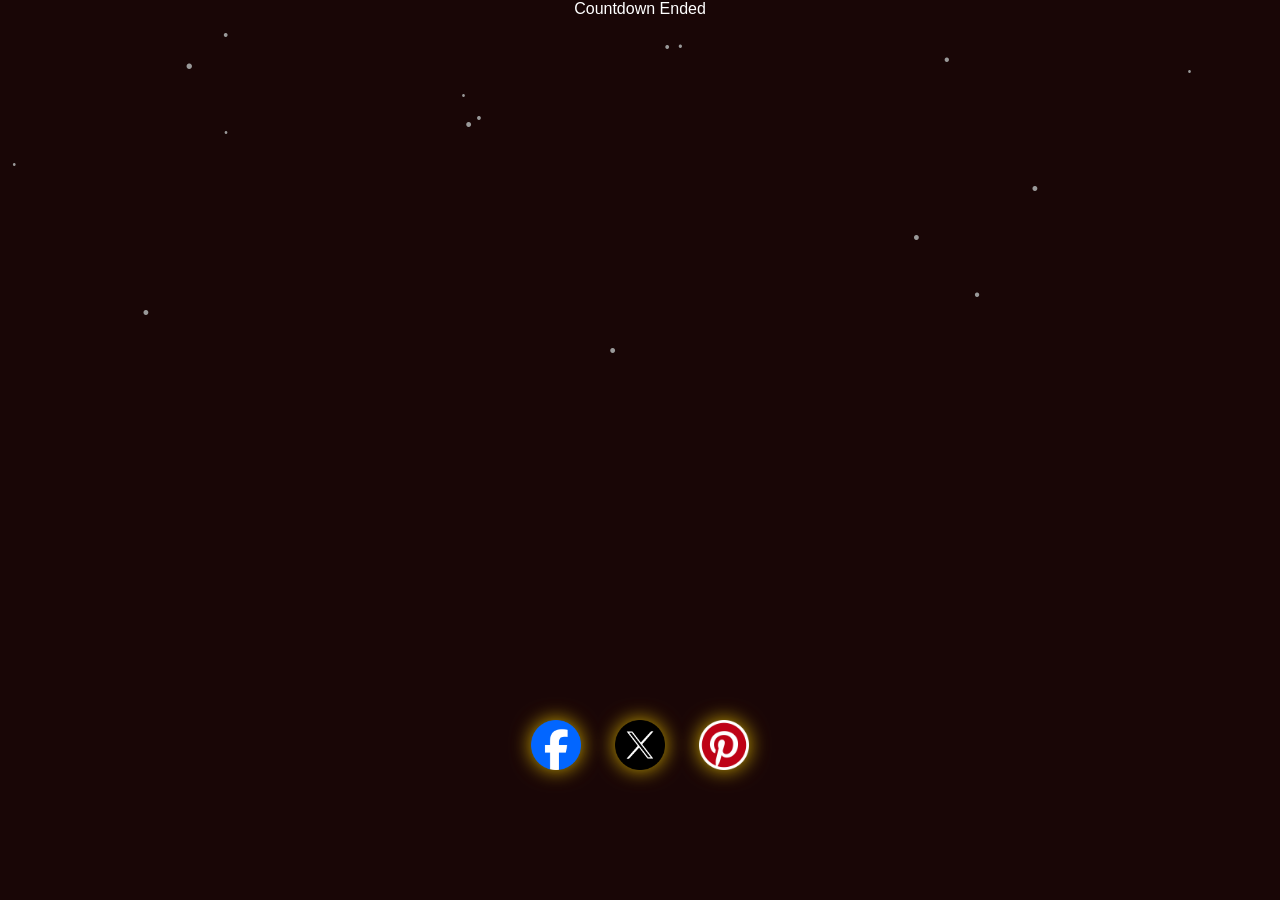
==== commit 5e177c2b: "Add images as font and load with js" ====
--- a/index.html
+++ b/index.html
@@ -14,36 +14,114 @@
     <link rel="stylesheet" href="style.css">
     <link href="cookies/cookiesconsent.theme-dark.css" rel="stylesheet">
     <link href="cookies/cookiesconsent.css" rel="stylesheet">
+
+      
 </head>
 <body>
-
+  <style>
+    /* Countdown container with fixed position and centered */
+    .countdown {
+      position: fixed;        /* Fixed position relative to the viewport */
+      top: 50%;               /* Center vertically */
+      left: 50%;              /* Center horizontally */
+      transform: translate(-50%, -50%); /* Offset by half its size to perfectly center */
+      display: flex;          /* Flexbox to keep the sections inline */
+      padding: 20px;          /* Padding inside the countdown container */
+      border-radius: 10px;    /* Optional rounded corners */
+    }
+  
+    /* Countdown section styling */
+    .countdown-section {
+      padding: 10px;          /* Padding inside each section */
+      border-radius: 5px;     /* Optional rounded corners for the sections */
+      margin-right: 10px;     /* Space between the sections */
+    }
+  
+    /* Remove margin from the last countdown section */
+    .countdown-section:last-child {
+      margin-right: 0;
+    }
+      </style>
     <div class="background">
-        <div class="countdown">
-            <p>There are only</p>
-            <h1 id="timer">00 days 00 hrs 00 mins 00 secs</h1>
-            <p>until Christmas!</p>
-        </div>
+        <div id="countdown" style="margin-inline: 1;">
+                <!-- Sections for days, hours, minutes, seconds, and milliseconds -->
+    <div class="countdown-section">
+      <div id="days" class="countdown-numbers"></div>
+      <div class="label">Days</div>
+    </div>
+    <div class="countdown-section">
+      <div id="hours" class="countdown-numbers"></div>
+      <div class="label">Hours</div>
+    </div>
+    <div class="countdown-section">
+      <div id="minutes" class="countdown-numbers"></div>
+      <div class="label">Minutes</div>
+    </div>
+    <div class="countdown-section">
+      <div id="seconds" class="countdown-numbers"></div>
+      <div class="label">Seconds</div>
+    </div>
+    <div class="countdown-section">
+      <div id="milliseconds" class="countdown-numbers"></div>
+      <div class="label">Milliseconds</div>
+    </div>
+          </div>
         <div class="social-icons">
             <a href="#" onclick="shareOn('facebook')"><img src="images/facebook-icon.png" alt="Facebook"></a>
             <a href="#" onclick="shareOn('twitter')"><img src="images/twitter-icon.png" alt="Twitter"></a>
             <a href="#" onclick="shareOn('pinterest')"><img src="images/pinterest-icon.png" alt="Pinterest"></a>
         </div>
     </div>
+    <script>
+        const countdownDate = new Date("2024-12-24T23:59:59").getTime();
+        let previousValues = { days: '', hours: '', minutes: '', seconds: '', milliseconds: '' };
+    
+        function updateCountdown() {
+          const now = new Date().getTime();
+          const distance = countdownDate - now;
+    
+          const days = Math.floor(distance / (1000 * 60 * 60 * 24));
+          const hours = Math.floor((distance % (1000 * 60 * 60 * 24)) / (1000 * 60 * 60));
+          const minutes = Math.floor((distance % (1000 * 60 * 60)) / (1000 * 60));
+          const seconds = Math.floor((distance % (1000 * 60)) / 1000);
+          const milliseconds = Math.floor((distance % 1000) / 10); // Displaying only 2 digits
+    
+          // Helper function to convert number to images if the number has changed
+          function numberToImages(number, elementId) {
+            const strNumber = String(number).padStart(elementId === "milliseconds" ? 2 : 2, "0");
+            if (previousValues[elementId] !== strNumber) {
+              previousValues[elementId] = strNumber;
+              const element = document.getElementById(elementId);
+              element.innerHTML = ""; // Clear only if value has changed
+    
+              strNumber.split("").forEach(digit => {
+                const img = document.createElement("img");
+                img.src = `images/${digit}.png`;
+                img.alt = digit;
+                img.className = "digit";
+                element.appendChild(img);
+              });
+            }
+          }
+    
+          // Update each countdown section only if the value has changed
+          numberToImages(days, "days");
+          numberToImages(hours, "hours");
+          numberToImages(minutes, "minutes");
+          numberToImages(seconds, "seconds");
+          numberToImages(milliseconds, "milliseconds");
+    
+          // Stop countdown when the date is reached
+          if (distance <= 0) {
+            clearInterval(interval);
+            document.getElementById("countdown").innerHTML = "Countdown Ended";
+          }
+        }
+    
+        // Set interval to 100 milliseconds to avoid excessive updates
+        const interval = setInterval(updateCountdown, 37);
+      </script>
     <script src="script.js"></script>
-    <script src="cookies/cookiesconsent.js"></script>
-    <script> const cc = CookiesConsentJS({
-    expirationDays: 365,
-    buttons: ["reject", "accept", "dismiss"],
-    content: {
-        title: "This website is using Cookies!",
-        message: "<p>By accepting the message you will accept the cookies.</p>",
-        policy: "Privacy Policy",
-        policyLink: "https://gdpr-info.eu/",
-        btnAccept: "Accept all cookies",
-        btnReject: "Reject all cookies",
-        btnDismiss: "Show cookies"
-    }
-    }); 
 </script>
 </body>
 </html>
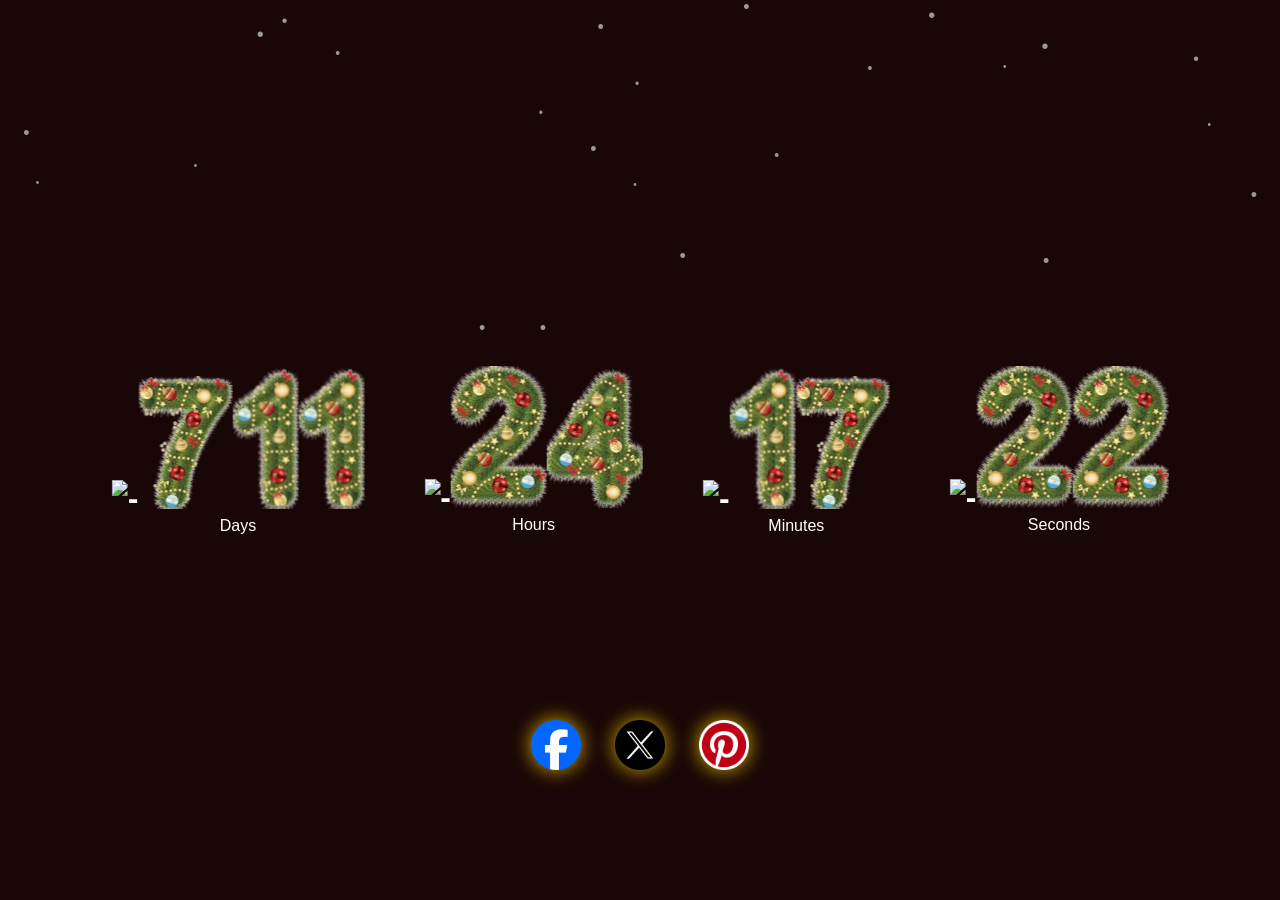
==== commit 73a39286: "center numbers" ====
--- a/index.html
+++ b/index.html
@@ -19,31 +19,40 @@
 </head>
 <body>
   <style>
-    /* Countdown container with fixed position and centered */
-    .countdown {
-      position: fixed;        /* Fixed position relative to the viewport */
-      top: 50%;               /* Center vertically */
-      left: 50%;              /* Center horizontally */
-      transform: translate(-50%, -50%); /* Offset by half its size to perfectly center */
-      display: flex;          /* Flexbox to keep the sections inline */
-      padding: 20px;          /* Padding inside the countdown container */
-      border-radius: 10px;    /* Optional rounded corners */
-    }
-  
-    /* Countdown section styling */
-    .countdown-section {
-      padding: 10px;          /* Padding inside each section */
-      border-radius: 5px;     /* Optional rounded corners for the sections */
-      margin-right: 10px;     /* Space between the sections */
-    }
-  
-    /* Remove margin from the last countdown section */
-    .countdown-section:last-child {
-      margin-right: 0;
-    }
+    /* Main countdown container */
+#countdown {
+    position: fixed;              /* Fixed position relative to the viewport */
+    top: 50%;                     /* Center vertically */
+    left: 50%;                    /* Center horizontally */
+    transform: translate(-50%, -50%); /* Center alignment with offset */
+    display: flex;                /* Use flexbox for horizontal layout */
+    justify-content: center;      /* Center align the sections horizontally */
+    align-items: center;          /* Center align the sections vertically */
+    gap: 20px;                    /* Space between the sections */
+    padding: 20px;                /* Padding around the countdown */
+    border-radius: 10px;          /* Rounded corners for styling */
+}
+
+/* Countdown sections */
+.countdown-section {
+    display: flex;                /* Flexbox for column layout */
+    flex-direction: column;       /* Stack numbers and labels vertically */
+    align-items: center;          /* Center align content horizontally */
+    text-align: center;           /* Align text to center */
+    padding: 20px;                /* Padding for each section */
+    border-radius: 5px;           /* Rounded corners */
+    inline-size: max-content;
+}
+
+/* Numbers in the countdown */
+.countdown-numbers {
+    font-size: 2rem;              /* Adjust font size for visibility */
+    font-weight: bold;            /* Make numbers bold */
+}
+
       </style>
     <div class="background">
-        <div id="countdown" style="margin-inline: 1;">
+        <div id="countdown">
                 <!-- Sections for days, hours, minutes, seconds, and milliseconds -->
     <div class="countdown-section">
       <div id="days" class="countdown-numbers"></div>
@@ -61,10 +70,6 @@
       <div id="seconds" class="countdown-numbers"></div>
       <div class="label">Seconds</div>
     </div>
-    <div class="countdown-section">
-      <div id="milliseconds" class="countdown-numbers"></div>
-      <div class="label">Milliseconds</div>
-    </div>
           </div>
         <div class="social-icons">
             <a href="#" onclick="shareOn('facebook')"><img src="images/facebook-icon.png" alt="Facebook"></a>
@@ -74,7 +79,7 @@
     </div>
     <script>
         const countdownDate = new Date("2024-12-24T23:59:59").getTime();
-        let previousValues = { days: '', hours: '', minutes: '', seconds: '', milliseconds: '' };
+        let previousValues = { days: '', hours: '', minutes: '', seconds: ''};
     
         function updateCountdown() {
           const now = new Date().getTime();
@@ -84,7 +89,6 @@
           const hours = Math.floor((distance % (1000 * 60 * 60 * 24)) / (1000 * 60 * 60));
           const minutes = Math.floor((distance % (1000 * 60 * 60)) / (1000 * 60));
           const seconds = Math.floor((distance % (1000 * 60)) / 1000);
-          const milliseconds = Math.floor((distance % 1000) / 10); // Displaying only 2 digits
     
           // Helper function to convert number to images if the number has changed
           function numberToImages(number, elementId) {
@@ -109,17 +113,17 @@
           numberToImages(hours, "hours");
           numberToImages(minutes, "minutes");
           numberToImages(seconds, "seconds");
-          numberToImages(milliseconds, "milliseconds");
     
           // Stop countdown when the date is reached
           if (distance <= 0) {
             clearInterval(interval);
-            document.getElementById("countdown").innerHTML = "Countdown Ended";
+            document.getElementById("countdown").innerHTML = "Merry Christmas!!";
           }
         }
     
         // Set interval to 100 milliseconds to avoid excessive updates
-        const interval = setInterval(updateCountdown, 37);
+        updateCountdown();
+        const interval = setInterval(updateCountdown, 1000);
       </script>
     <script src="script.js"></script>
 </script>
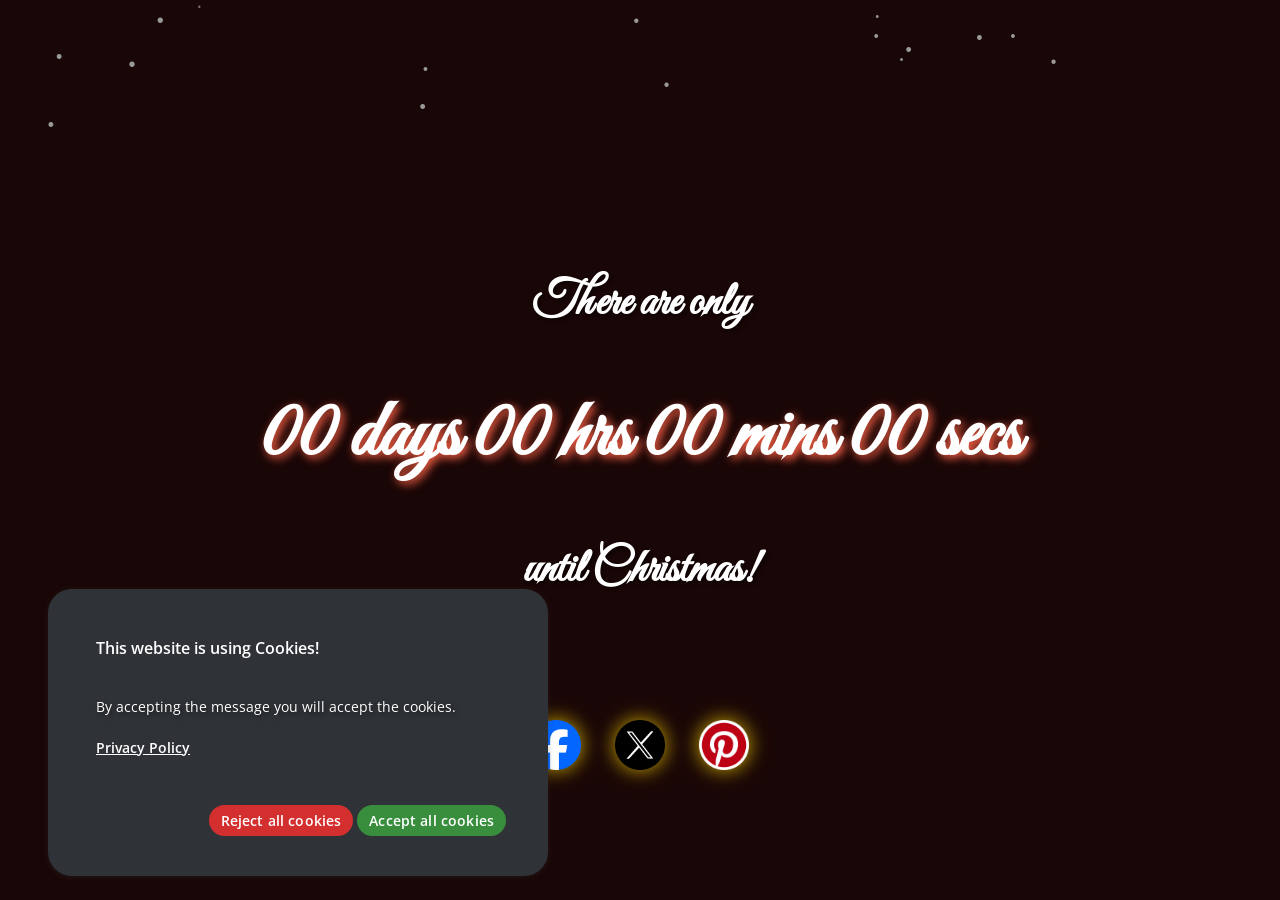
==== commit e6a27f62: "Add adsense metatag" ====
--- a/index.html
+++ b/index.html
@@ -1,6 +1,7 @@
 <!DOCTYPE html>
 <html lang="en">
 <head>
+    <meta name="google-adsense-account" content="ca-pub-9834882115126020">
     <script type="text/javascript" src="snow_effect/snowstorm.js"></script>
     <meta charset="UTF-8">
     <meta http-equiv="X-UA-Compatible" content="IE=edge" />
@@ -14,118 +15,36 @@
     <link rel="stylesheet" href="style.css">
     <link href="cookies/cookiesconsent.theme-dark.css" rel="stylesheet">
     <link href="cookies/cookiesconsent.css" rel="stylesheet">
-
-      
 </head>
 <body>
-  <style>
-    /* Main countdown container */
-#countdown {
-    position: fixed;              /* Fixed position relative to the viewport */
-    top: 50%;                     /* Center vertically */
-    left: 50%;                    /* Center horizontally */
-    transform: translate(-50%, -50%); /* Center alignment with offset */
-    display: flex;                /* Use flexbox for horizontal layout */
-    justify-content: center;      /* Center align the sections horizontally */
-    align-items: center;          /* Center align the sections vertically */
-    gap: 20px;                    /* Space between the sections */
-    padding: 20px;                /* Padding around the countdown */
-    border-radius: 10px;          /* Rounded corners for styling */
-}
 
-/* Countdown sections */
-.countdown-section {
-    display: flex;                /* Flexbox for column layout */
-    flex-direction: column;       /* Stack numbers and labels vertically */
-    align-items: center;          /* Center align content horizontally */
-    text-align: center;           /* Align text to center */
-    padding: 20px;                /* Padding for each section */
-    border-radius: 5px;           /* Rounded corners */
-    inline-size: max-content;
-}
-
-/* Numbers in the countdown */
-.countdown-numbers {
-    font-size: 2rem;              /* Adjust font size for visibility */
-    font-weight: bold;            /* Make numbers bold */
-}
-
-      </style>
     <div class="background">
-        <div id="countdown">
-                <!-- Sections for days, hours, minutes, seconds, and milliseconds -->
-    <div class="countdown-section">
-      <div id="days" class="countdown-numbers"></div>
-      <div class="label">Days</div>
-    </div>
-    <div class="countdown-section">
-      <div id="hours" class="countdown-numbers"></div>
-      <div class="label">Hours</div>
-    </div>
-    <div class="countdown-section">
-      <div id="minutes" class="countdown-numbers"></div>
-      <div class="label">Minutes</div>
-    </div>
-    <div class="countdown-section">
-      <div id="seconds" class="countdown-numbers"></div>
-      <div class="label">Seconds</div>
-    </div>
-          </div>
+        <div class="countdown">
+            <p>There are only</p>
+            <h1 id="timer">00 days 00 hrs 00 mins 00 secs</h1>
+            <p>until Christmas!</p>
+        </div>
         <div class="social-icons">
             <a href="#" onclick="shareOn('facebook')"><img src="images/facebook-icon.png" alt="Facebook"></a>
             <a href="#" onclick="shareOn('twitter')"><img src="images/twitter-icon.png" alt="Twitter"></a>
             <a href="#" onclick="shareOn('pinterest')"><img src="images/pinterest-icon.png" alt="Pinterest"></a>
         </div>
     </div>
-    <script>
-        const countdownDate = new Date("2024-12-24T23:59:59").getTime();
-        let previousValues = { days: '', hours: '', minutes: '', seconds: ''};
-    
-        function updateCountdown() {
-          const now = new Date().getTime();
-          const distance = countdownDate - now;
-    
-          const days = Math.floor(distance / (1000 * 60 * 60 * 24));
-          const hours = Math.floor((distance % (1000 * 60 * 60 * 24)) / (1000 * 60 * 60));
-          const minutes = Math.floor((distance % (1000 * 60 * 60)) / (1000 * 60));
-          const seconds = Math.floor((distance % (1000 * 60)) / 1000);
-    
-          // Helper function to convert number to images if the number has changed
-          function numberToImages(number, elementId) {
-            const strNumber = String(number).padStart(elementId === "milliseconds" ? 2 : 2, "0");
-            if (previousValues[elementId] !== strNumber) {
-              previousValues[elementId] = strNumber;
-              const element = document.getElementById(elementId);
-              element.innerHTML = ""; // Clear only if value has changed
-    
-              strNumber.split("").forEach(digit => {
-                const img = document.createElement("img");
-                img.src = `images/${digit}.png`;
-                img.alt = digit;
-                img.className = "digit";
-                element.appendChild(img);
-              });
-            }
-          }
-    
-          // Update each countdown section only if the value has changed
-          numberToImages(days, "days");
-          numberToImages(hours, "hours");
-          numberToImages(minutes, "minutes");
-          numberToImages(seconds, "seconds");
-    
-          // Stop countdown when the date is reached
-          if (distance <= 0) {
-            clearInterval(interval);
-            document.getElementById("countdown").innerHTML = "Merry Christmas!!";
-          }
-        }
-    
-        // Set interval to 100 milliseconds to avoid excessive updates
-        updateCountdown();
-        const interval = setInterval(updateCountdown, 1000);
-      </script>
     <script src="script.js"></script>
+    <script src="cookies/cookiesconsent.js"></script>
+    <script> const cc = CookiesConsentJS({
+    expirationDays: 365,
+    buttons: ["reject", "accept", "dismiss"],
+    content: {
+        title: "This website is using Cookies!",
+        message: "<p>By accepting the message you will accept the cookies.</p>",
+        policy: "Privacy Policy",
+        policyLink: "https://gdpr-info.eu/",
+        btnAccept: "Accept all cookies",
+        btnReject: "Reject all cookies",
+        btnDismiss: "Show cookies"
+    }
+    }); 
 </script>
 </body>
 </html>
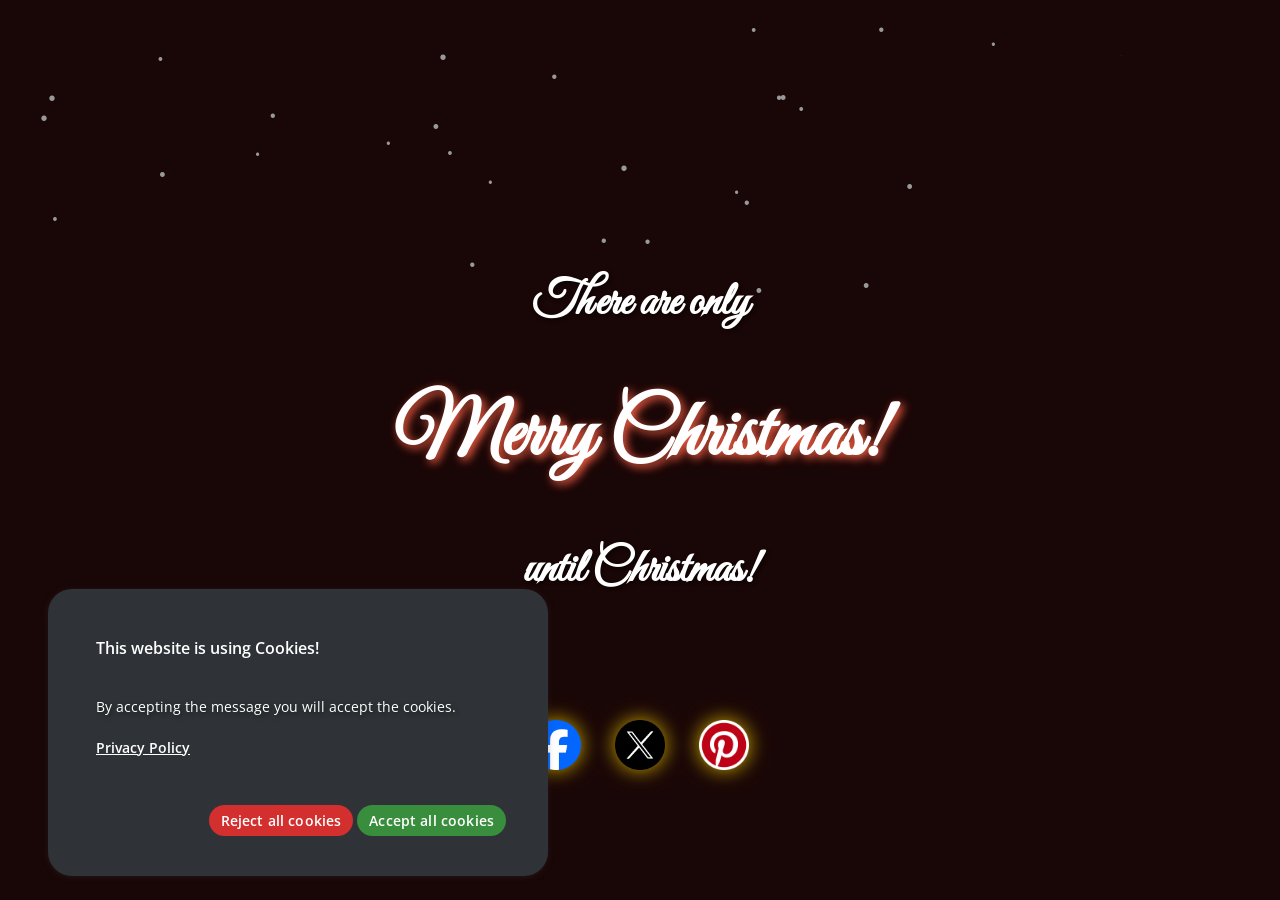
==== commit 39e232b3: "Add google tag manager" ====
--- a/index.html
+++ b/index.html
@@ -2,6 +2,13 @@
 <html lang="en">
 <head>
     <meta name="google-adsense-account" content="ca-pub-9834882115126020">
+    <!-- Google Tag Manager -->
+<script>(function(w,d,s,l,i){w[l]=w[l]||[];w[l].push({'gtm.start':
+    new Date().getTime(),event:'gtm.js'});var f=d.getElementsByTagName(s)[0],
+    j=d.createElement(s),dl=l!='dataLayer'?'&l='+l:'';j.async=true;j.src=
+    'https://www.googletagmanager.com/gtm.js?id='+i+dl;f.parentNode.insertBefore(j,f);
+    })(window,document,'script','dataLayer','GTM-PXPK6MNC');</script>
+    <!-- End Google Tag Manager -->
     <script type="text/javascript" src="snow_effect/snowstorm.js"></script>
     <meta charset="UTF-8">
     <meta http-equiv="X-UA-Compatible" content="IE=edge" />
@@ -17,7 +24,10 @@
     <link href="cookies/cookiesconsent.css" rel="stylesheet">
 </head>
 <body>
-
+<!-- Google Tag Manager (noscript) -->
+<noscript><iframe src="https://www.googletagmanager.com/ns.html?id=GTM-PXPK6MNC"
+    height="0" width="0" style="display:none;visibility:hidden"></iframe></noscript>
+    <!-- End Google Tag Manager (noscript) -->
     <div class="background">
         <div class="countdown">
             <p>There are only</p>
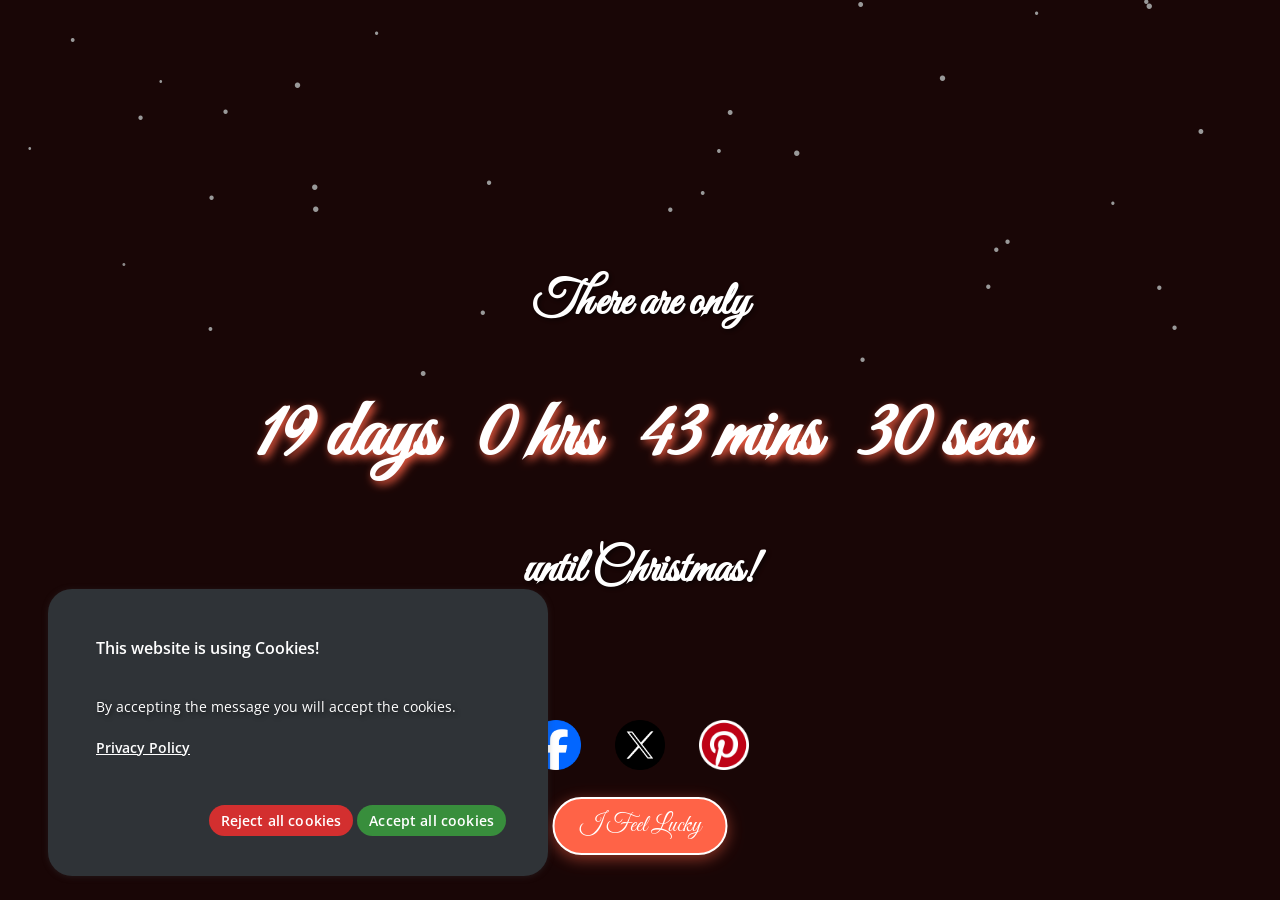
==== commit 1b292240: "add philippines page and fix counter" ====
--- a/index.html
+++ b/index.html
@@ -39,6 +39,7 @@
             <a href="#" onclick="shareOn('twitter')"><img src="images/twitter-icon.png" alt="Twitter"></a>
             <a href="#" onclick="shareOn('pinterest')"><img src="images/pinterest-icon.png" alt="Pinterest"></a>
         </div>
+        <button id="lucky-button" class="lucky-btn" onclick="iFeelLucky()">I Feel Lucky</button>
     </div>
     <script src="script.js"></script>
     <script src="cookies/cookiesconsent.js"></script>
--- a/style.css
+++ b/style.css
@@ -108,7 +108,89 @@
     transform: scale(1.2); /* Slightly enlarge on hover */
 }
 
-/* Optional: Add a twinkle effect to the icons */
-.social-icons img {
-    filter: drop-shadow(0 0 10px rgba(255, 215, 0, 0.8)); /* Gold glow for a twinkling effect */
+/* Lucky Button Styling */
+.lucky-btn {
+    position: absolute;
+    bottom: 5%;
+    left: 50%;
+    transform: translateX(-50%);
+    padding: 12px 25px;
+    font-size: 1.5em;
+    cursor: pointer;
+    background: #ff6347;
+    color: white;
+    border: 2px solid #fff;
+    border-radius: 50px;
+    font-family: 'Great Vibes', cursive;
+    box-shadow: 0 4px 15px rgba(255, 99, 71, 0.5);
+    transition: all 0.3s ease;
+    z-index: 10;
 }
+
+.lucky-btn:hover {
+    background: #d9534f;
+    transform: translateX(-50%) scale(1.1);
+    box-shadow: 0 6px 20px rgba(255, 99, 71, 0.7);
+}
+
+@keyframes shake {
+    0% { transform: translate(1px, 1px) rotate(0deg); }
+    10% { transform: translate(-10px, -2px) rotate(-1deg); }
+    20% { transform: translate(-3px, 0px) rotate(1deg); }
+    30% { transform: translate(3px, 2px) rotate(0deg); }
+    40% { transform: translate(1px, -1px) rotate(1deg); }
+    50% { transform: translate(-1px, 2px) rotate(-1deg); }
+    60% { transform: translate(-3px, 1px) rotate(0deg); }
+    70% { transform: translate(3px, 1px) rotate(-1deg); }
+    80% { transform: translate(-1px, -1px) rotate(1deg); }
+    90% { transform: translate(1px, 2px) rotate(0deg); }
+    100% { transform: translate(1px, -2px) rotate(-1deg); }
+}
+
+.shake {
+    animation: shake 0.5s;
+    animation-iteration-count: infinite;
+}
+
+/* Mobile Responsiveness */
+@media (max-width: 768px) {
+    body, html {
+        overflow-y: auto;
+    }
+
+    .background {
+        height: auto;
+        min-height: 100vh;
+        padding: 50px 0;
+    }
+
+    .countdown {
+        top: 15%;
+    }
+
+    #timer {
+        font-size: 2.5em;
+    }
+
+    p {
+        font-size: 1.5em;
+    }
+
+    .social-icons {
+        position: relative;
+        top: 20px;
+        margin-top: 40px;
+    }
+
+    .lucky-btn {
+        position: fixed;
+        bottom: 20px;
+        left: 50%;
+        transform: translateX(-50%);
+        margin-top: 0;
+        width: auto;
+        white-space: nowrap;
+    }
+}
+
+
